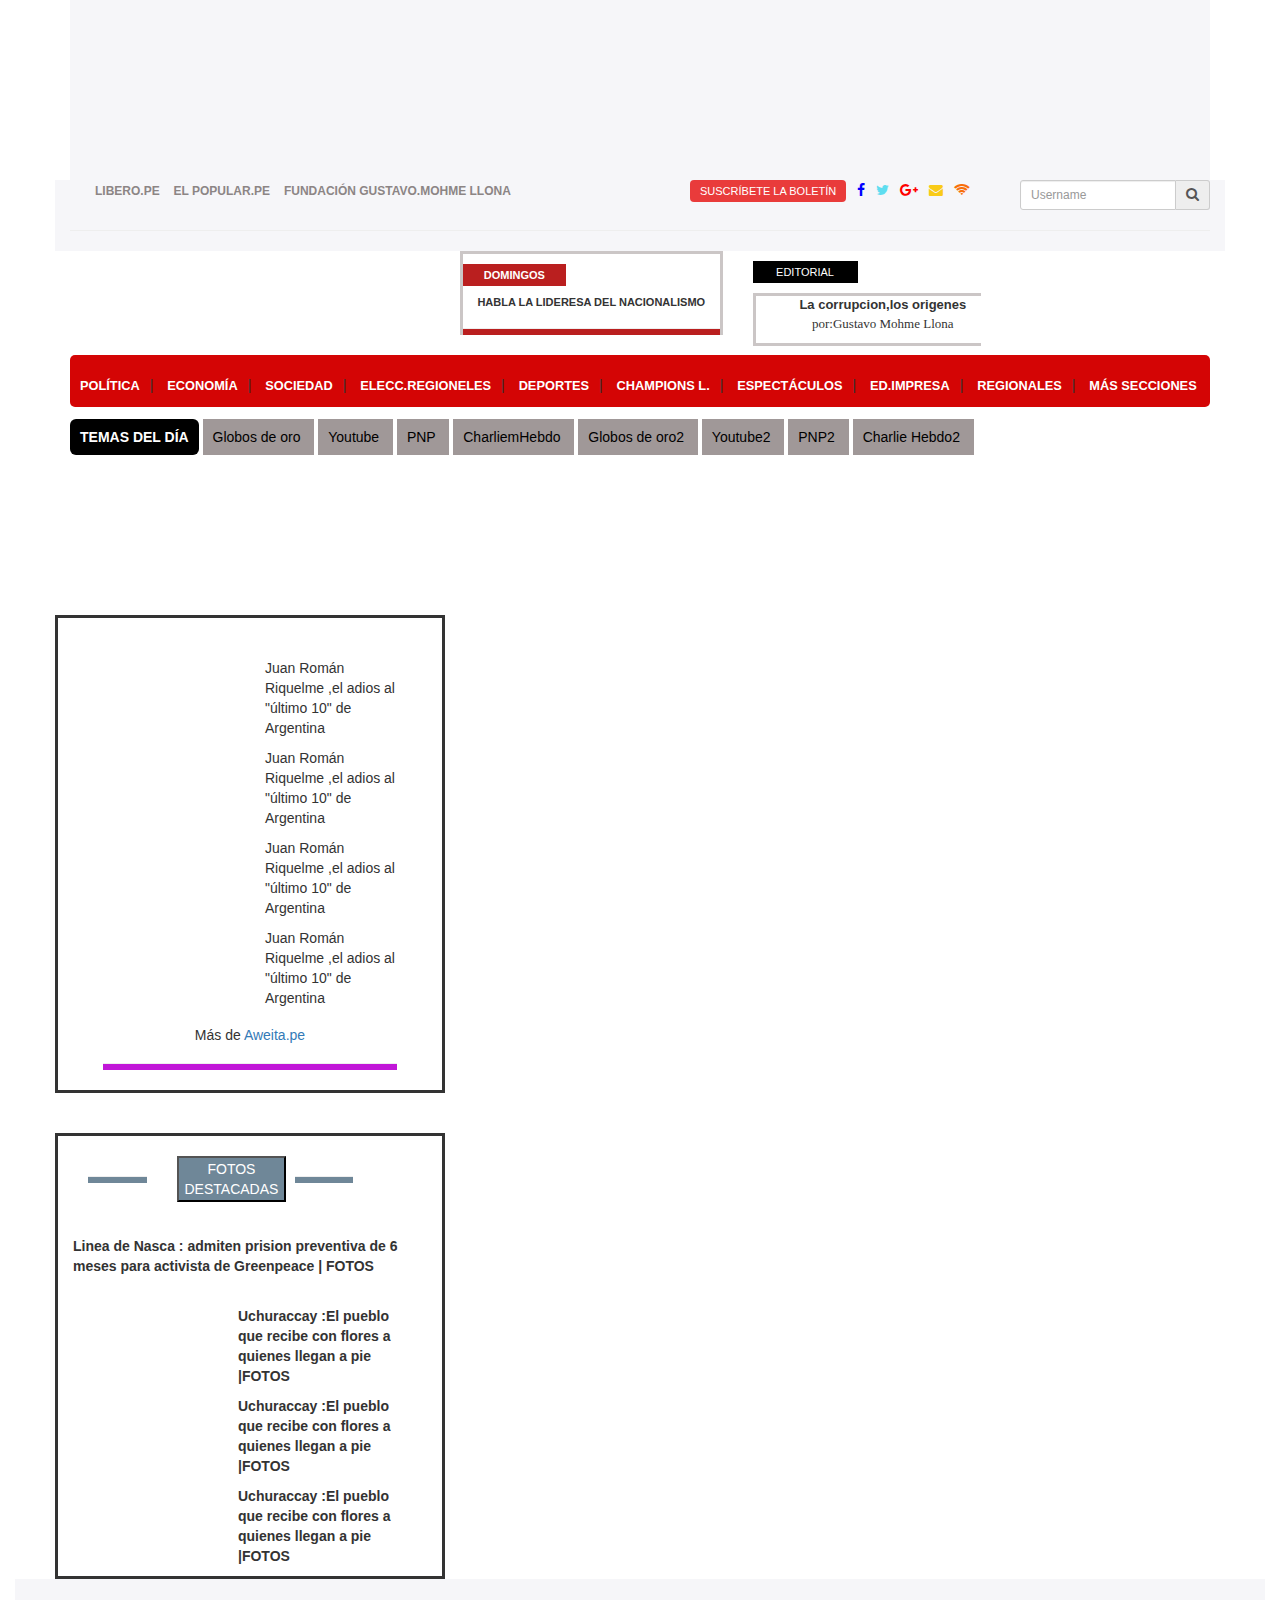
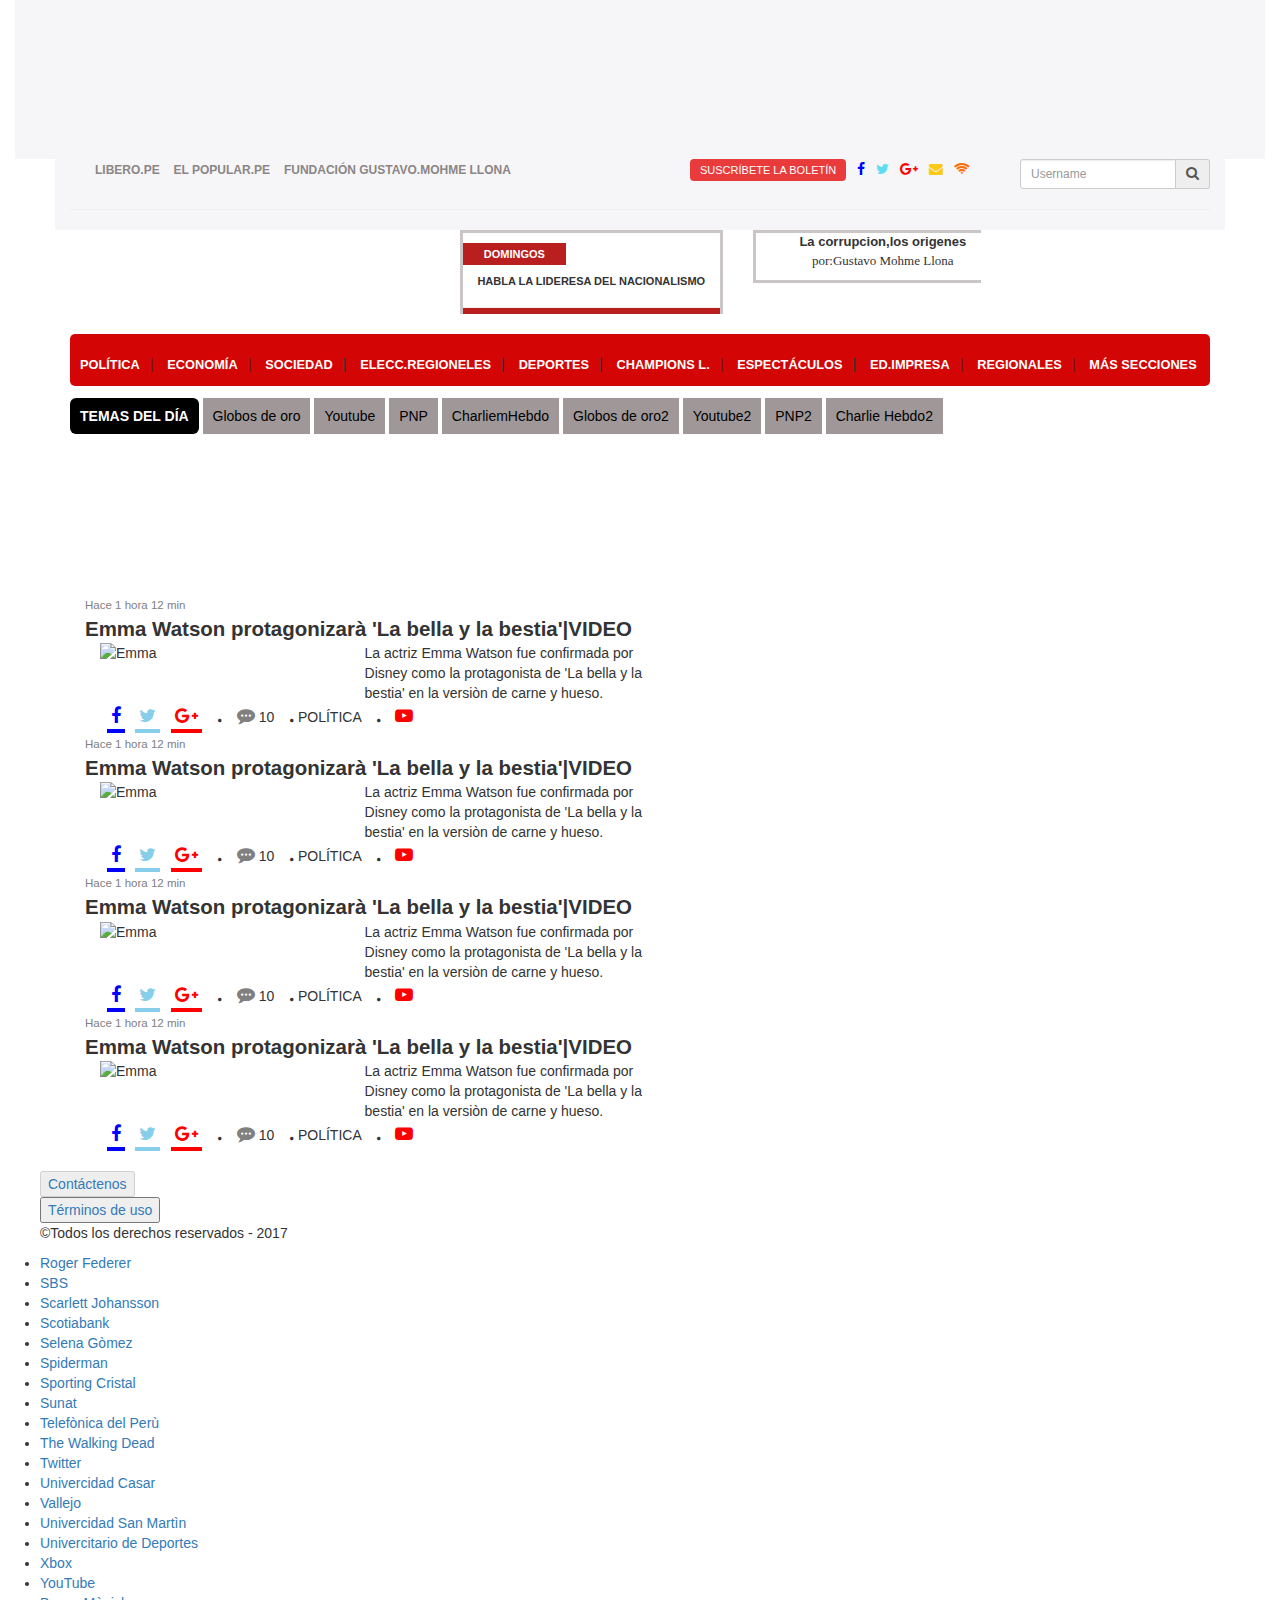
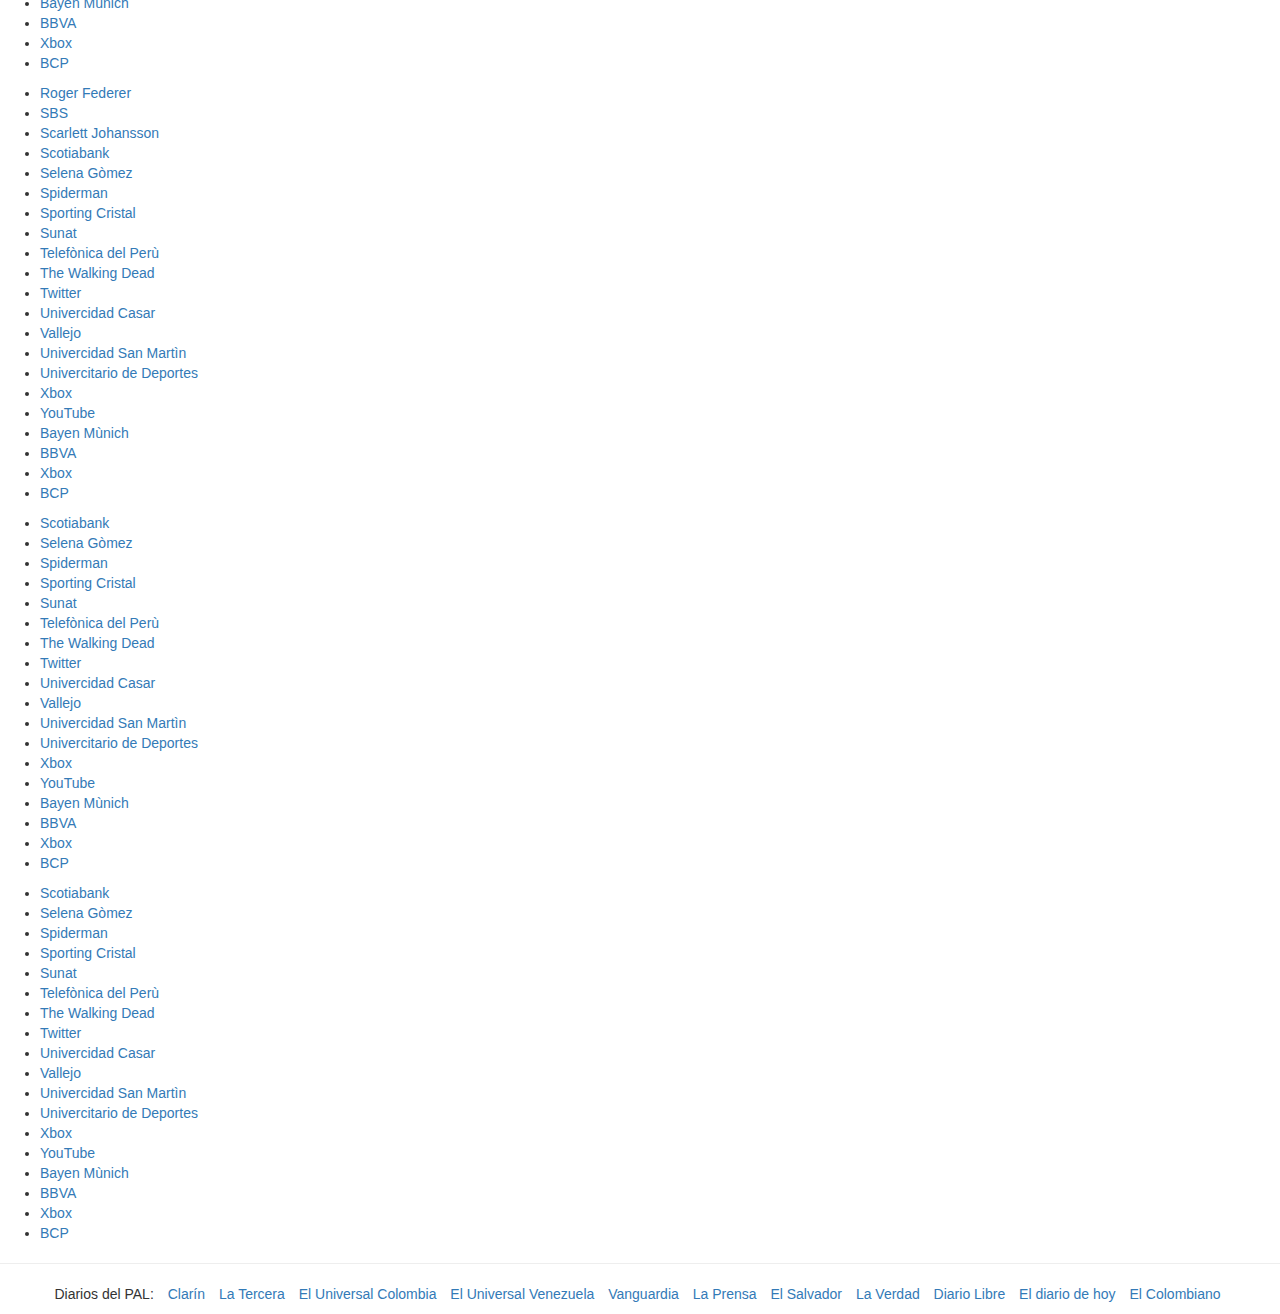
==== index.html @ bfae5711 "Merge pull request #1 from DianaChuctayaPach/master" ====
<!DOCTYPE html>
<html lang="en">
<head>
    <meta charset="UTF-8">
    <meta name="viewport" content="width=device-width, initial-scale=1.0">
    <meta http-equiv="X-UA-Compatible" content="ie=edge">
    <link rel="shortcut icon" href="http://cdn8.larepublica.pe/sites/all/themes/larepublica_zen/favicon.ico" type="image/vnd.microsoft.icon"/>
    <title>La Répública - Home</title>
    <link rel="stylesheet" href="assets/css/footer.css">
    <link rel="stylesheet" href="assets/css/main.css">    
    <link rel="stylesheet" href="assets/css/yudit.css">
    <link rel="stylesheet" href="https://maxcdn.bootstrapcdn.com/bootstrap/3.3.7/css/bootstrap.min.css" integrity="sha384-BVYiiSIFeK1dGmJRAkycuHAHRg32OmUcww7on3RYdg4Va+PmSTsz/K68vbdEjh4u" crossorigin="anonymous">
    <link href="https://cdnjs.cloudflare.com/ajax/libs/font-awesome/4.7.0/css/font-awesome.min.css" rel="stylesheet">
    <!-- <link rel="stylesheet" href="http://prod.static.larepublica.pe/assets/styles/larepublica/larepublica-main.32f5e7a57829a77c9d069e950e740e6d.css"> -->
   
</head>
<body>
<header>

<nav >
    <div class="container">
        <div class="row">
            <div class="col-md-12 col-sm-12 hidden-xs banner-top">
                    <a href="#" id="banner"></a>
            
            </div>
          
        </div>
    </div>

    <div class="container">
        <div class="row" id="contenedor-gris">
        <div class="col-md-12 col-sm-6 col-xs-12 col-lg-12">
              <div class="col-md-6 col-sm-6 ">
                        <a href="" id="text"><strong>LIBERO.PE</strong></a>
                        <a href="" id="text"><strong>EL POPULAR.PE</strong></a>
                        <a href="" id="text"><strong>FUNDACIÓN GUSTAVO.MOHME LLONA</strong></a>
                         
            </div>
            <div class="col-md-4 col-sm-4  col-xs-4 suscripcion">
                    <a href="" id="boletin">SUSCRÍBETE  LA BOLETÍN</a>

                    <a href="https://www.facebook.com/larepublicape/"><i class="fa fa-facebook" aria-hidden="true" id="icono-facebook"></i></a>
                    <a href="https://twitter.com/larepublica_pe"><i class="fa fa-twitter" aria-hidden="true" id="icono-twitter"></i></a>
                    <a href="https://plus.google.com/up/accounts/upgrade/?continue=https://plus.google.com/share?url%3Dhttp://larepublica.pe/espectaculos/1102694-instagram-famoso-galan-de-telenovelas-dice-que-ivana-yturbe-es-la-mujer-mas-hermosa-de-sudamerica-video"><i class="fa fa-google-plus" aria-hidden="true" id="icono-google"></i></a>
                    <a href=""><i class="fa fa-envelope" aria-hidden="true" id="icono-message"></i></a>
                    <a href=""><i class="fa fa-wifi" aria-hidden="true" id="icono-wifi"></i></a>
                    

                    
                    
            </div>
            <div class="col-md-2 col-xs-6 input-group input-group-sm buscar">
                      <input type="text" class="form-control" placeholder="Username" aria-describedby="sizing-addon3">
                       <span class="input-group-addon" id="sizing-addon3"><i class="fa fa-search" aria-hidden="true" id="icono-buscar"></i></span>

            </div>
            <hr>
          </div>
        </div>
    </div>
    <div class="container">
        <div class="row">
            <div class="col-md-4 col.sm-4 col-xs-8">
            <img src="assets/img/logo-la-republica.jpg" alt="" class="img-responsive">
                
            </div>
            
            <div class="col-md-3 col.sm-3 col-xs-6">
                <div id="borde-domingo">
                    <h4 id="centrol"><strong>DOMINGOS </strong>   </h4>
                    <h5><strong>HABLA LA LIDERESA DEL NACIONALISMO</strong></h5>
                    <hr id="line-red">
                </div>
            </div>
            <div class="col-md-3 col-sm-3 col-xs-3" id="text-vertical">
              <h4 class="text-editorial">EDITORIAL</h4>
            </div>
            <div class="col-md-5 col.sm-5 col-xs-8">
                   <!--  <div class="col-md-3 col-sm-3 col-xs-5"></div> -->
           
                
                    <div class ="col-md-6 col.sm-6 col-xs-7" id="borde-author">

                      <p id="parraf"> <strong>La corrupcion,los origenes</strong>
                      <br> <span class="cursive">por:Gustavo Mohme Llona</span></p>
                   </div>
                   <div class ="col-md-2 col.sm-2 col-xs-5" > 
                      <img src="assets/img/img_author.jpg" alt="" class="img-author">
                 </div>
            </div>
        </div>
    </div>
    
      <div class="container">
            <div class="row">
              <div class="col-md-12 col-sm-12  hidden-xs  hidden-sm" >
              <div id="navegador">
                  <br>    
                  <a href="http://larepublica.pe/politica" id="nav-republica"><strong>POLÍTICA</strong></a>|
                  <a href="http://larepublica.pe/economia" id="nav-republica"><strong>ECONOMÍA</strong></a>|
                  <a href="http://larepublica.pe/sociedad" id="nav-republica"><strong>SOCIEDAD</strong></a>|
                  <a href="#" id="nav-republica"><strong>ELECC.REGIONELES</strong></a>|
                  <a href="http://larepublica.pe/deportes" id="nav-republica"><strong>DEPORTES</strong></a>|
                  <a href="#" id="nav-republica"><strong>CHAMPIONS L.</strong></a>|
                  <a href="http://larepublica.pe/espectaculos" id="nav-republica"><strong>ESPECTÁCULOS</strong></a>|
                  <a href="http://larepublica.pe/impresa-archive/larepublica-lima/09-2017" id="nav-republica"><strong>ED.IMPRESA</strong></a>|
                  <a href="#" id="nav-republica"><strong>REGIONALES</strong></a>|
                  <a href="#" id="nav-republica"><strong>MÁS SECCIONES</strong></a>
               </div> 
              </div>
            </div>
            <div class="row">
              <div class="col-md-12 col-sm-12 col-xs-8" >
                 <br>
                      <a href="#" id="title-tema"><strong>TEMAS DEL DÍA</strong></a>
                      <a href="#" id="tema">Globos de oro <img src="assets/img/bullet.gif" alt=""></a>
                      <a href="#" id="tema">Youtube <img src="assets/img/bullet.gif" alt=""></a>
                      <a href="#" id="tema">PNP <img src="assets/img/bullet.gif" alt=""></a>
                      <a href="#" id="tema" class="hidden-xs">CharliemHebdo <img src="assets/img/bullet.gif" alt=""></a>
                      <a href="#" id="tema" class="hidden-xs">Globos de oro2 <img src="assets/img/bullet.gif" alt=""></a>
                      <a href="#" id="tema" class="hidden-xs">Youtube2 <img src="assets/img/bullet.gif" alt=""></a>
                      <a href="#" id="tema" class="hidden-xs">PNP2 <img src="assets/img/bullet.gif" alt=""></a>
                      <a href="#" id="tema" class="hidden-xs">Charlie Hebdo2 <img src="assets/img/bullet.gif" alt=""></a>
                      
              </div>
            </div>

        </div>

        <div class="container-fluid">
          <div class="row">
              <div class="col-md-12 col-sm-12 hidden-xs">
                      <a href="#" id="banner2"></a>
              </div>
             </div>
       </div>
</nav>

</header>

<!-- AWEITA -->

<div class="container">
  <div class="row" >
    <div class="col-xs-12 col-sm-12 col-md-4 col-lg-4" id="borde_aweita">
    <img src="assets/img/logo_aweita.jpg"  alt="" id="img-aweita">
    <br><br>
     <div class="col-md-12 col-lg-12 col-sm-10 col-xs-12">
          <div class="col-md-6 col-lg-6 col-xs-6">
            <img src="assets/img/img_aweita.jpg" alt="">
          </div>
          <div class="col-md-6 col-lg-6 col-xs-6">
             <p> Juan Román Riquelme ,el adios al "último 10" de Argentina</p>
          </div>
<!-- ...--> 
          <div class="col-md-6 col-lg-6 col-xs-6">
            <img src="assets/img/img_aweita.jpg" alt="">
          </div>
          <div class="col-md-6 col-lg-6 col-xs-6">
             <p> Juan Román Riquelme ,el adios al "último 10" de Argentina</p>
          </div>
<!-- ...--> 
          <div class="col-md-6 col-lg-6 col-xs-6">
            <img src="assets/img/img_aweita.jpg" alt="">
          </div>
          <div class="col-md-6 col-lg-6 col-xs-6">
             <p> Juan Román Riquelme ,el adios al "último 10" de Argentina</p>
          </div>
<!-- ...-->        
         <div class="col-md-6 col-lg-6 col-xs-6">
            <img src="assets/img/img_aweita.jpg" alt="">
          </div>
          <div class="col-md-6 col-lg-6 col-xs-6">
             <p> Juan Román Riquelme ,el adios al "último 10" de Argentina</p>
          </div>
          
          <br>
          <div class="col-md-12 col-sm-12 col-xs-12">
             <h5 class="text-aweita">Más de <a href="http://www.aweita.pe/">Aweita.pe</a></h5>
           <hr class="line-aweita">
          </div>
         
        </div>

    </div>
  </div>
</div>
<br><br>
<!-- FOTOS  DESTACADOS -->
<div class="container">
  <div class="row">
    <div class="col-xs-12 col-sm-12 col-md-4 col-lg-4" id="borde_destac">
     <br>
          <div class="col-md-3 hidden-xs">
             <hr class="line-destac">
          </div>
          <div class="col-md-4">
             <button id="btn-destac">FOTOS DESTACADAS</button>
          </div>
          <div class="col-md-3 hidden-xs">
             <hr class="line-destac">
          </div> 
          <br> <br><br>
    <img src="assets/img/img_fotodes_prominent.jpg" alt="" class="img-destac">
    <p><strong>Linea de Nasca : admiten prision preventiva de 6 meses para activista de Greenpeace | FOTOS</strong></p>
    <div class="col-md-12 col-lg-12 col-sm-10">
<br>
           <div class="col-md-5 col-lg-5 col-xs-5">
            <img src="assets/img/img_fotodes.jpg" alt="">
          </div> 
          <div class="col-md-7 col-lg-7 col-xs-7">
             <p> <strong>Uchuraccay :El pueblo que recibe con flores a quienes llegan a pie |FOTOS</strong></p>
          </div>
          <!-- w -->
           <div class="col-md-5 col-lg-5 col-xs-5">
            <img src="assets/img/img_fotodes.jpg" alt="">
          </div> <br>
          <div class="col-md-7 col-lg-7 col-xs-7">
             <p> <strong>Uchuraccay :El pueblo que recibe con flores a quienes llegan a pie |FOTOS</strong></p>

          </div>
          <!-- w -->
           <div class="col-md-5 col-lg-5 col-xs-5">
            <img src="assets/img/img_fotodes.jpg" alt="">
          </div> <br>
          <div class="col-md-7 col-lg-7 col-xs-7">
             <p> <strong>Uchuraccay :El pueblo que recibe con flores a quienes llegan a pie |FOTOS</strong></p>

          </div>
      
    </div>

    </div>
  </div>
</div>

    <nav>
        <div class="container-fluid">
            <div class="row">
                <div class="col-md-12 col-sm-12 hidden-xs banner-top">
                    <a href="#" id="banner"></a>

                </div>

            </div>
        </div>

        <div class="container">
            <div class="row" id="contenedor-gris">
                <div class="col-md-12 col-sm-6 col-xs-12 col-lg-12">
                    <div class="col-md-6 col-sm-6 ">
                        <a href="" id="text"><strong>LIBERO.PE</strong></a>
                        <a href="" id="text"><strong>EL POPULAR.PE</strong></a>
                        <a href="" id="text"><strong>FUNDACIÓN GUSTAVO.MOHME LLONA</strong></a>

                    </div>
                    <div class="col-md-4 col-sm-4 suscripcion">
                        <a href="" id="boletin">SUSCRÍBETE  LA BOLETÍN</a>

                        <a href="https://web.facebook.com/"><i class="fa fa-facebook" aria-hidden="true" id="icono-facebook"></i></a>
                        <a href=""><i class="fa fa-twitter" aria-hidden="true" id="icono-twitter"></i></a>
                        <a href=""><i class="fa fa-google-plus" aria-hidden="true" id="icono-google"></i></a>
                        <a href=""><i class="fa fa-envelope" aria-hidden="true" id="icono-message"></i></a>
                        <a href=""><i class="fa fa-wifi" aria-hidden="true" id="icono-wifi"></i></a>




                    </div>
                    <div class="col-md-2 col-xs-6 input-group input-group-sm buscar">
                        <input type="text" class="form-control" placeholder="Username" aria-describedby="sizing-addon3">
                        <span class="input-group-addon" id="sizing-addon3"><i class="fa fa-search" aria-hidden="true" id="icono-buscar"></i></span>

                    </div>
                    <hr>
                </div>
            </div>
        </div>
        <div class="container ">
            <div class="row">
                <div class="col-md-4 col.sm-4 col-xs-8">
                    <img src="assets/img/logo-la-republica.jpg" alt="" class="img-responsive">

                </div>

                <div class="col-md-3 col.sm-3 col-xs-6">
                    <div id="borde-domingo">
                        <h4 id="centrol"><strong>DOMINGOS </strong> </h4>
                        <h5><strong>HABLA LA LIDERESA DEL NACIONALISMO</strong></h5>
                        <hr id="line-red">
                    </div>
                </div>
                <div class="col-md-5 col.sm-5 col-xs-8">
                    <!--  <div class="col-md-3 col-sm-3 col-xs-5"></div> -->


                    <div class="col-md-6 col.sm-6 col-xs-7" id="borde-author">

                        <p id="parraf"> <strong>La corrupcion,los origenes</strong>
                            <br> <span class="cursive">por:Gustavo Mohme Llona</span></p>
                    </div>
                    <div class="col-md-2 col.sm-2 col-xs-5">
                        <img src="assets/img/img_author.jpg" alt="" class="img-author">
                    </div>
                </div>
            </div>
        </div>

        <div class="container">
            <div class="row">
                <div class="col-md-12 col-sm-12  hidden-xs  hidden-sm">
                    <div id="navegador">
                        <br>
                        <a href="#" id="nav-republica"><strong>POLÍTICA</strong></a>|
                        <a href="#" id="nav-republica"><strong>ECONOMÍA</strong></a>|
                        <a href="#" id="nav-republica"><strong>SOCIEDAD</strong></a>|
                        <a href="#" id="nav-republica"><strong>ELECC.REGIONELES</strong></a>|
                        <a href="#" id="nav-republica"><strong>DEPORTES</strong></a>|
                        <a href="#" id="nav-republica"><strong>CHAMPIONS L.</strong></a>|
                        <a href="#" id="nav-republica"><strong>ESPECTÁCULOS</strong></a>|
                        <a href="#" id="nav-republica"><strong>ED.IMPRESA</strong></a>|
                        <a href="#" id="nav-republica"><strong>REGIONALES</strong></a>|
                        <a href="#" id="nav-republica"><strong>MÁS SECCIONES</strong></a>
                    </div>
                </div>
            </div>
            <div class="row">
                <div class="col-md-12 col-sm-12  hidden-xs  hidden-sm">
                    <br>
                    <a href="#" id="title-tema"><strong>TEMAS DEL DÍA</strong><img src="assets/img/archive-sidebar-bg.jpg" alt=""></a>
                    <a href="#" id="tema">Globos de oro</a>
                    <a href="#" id="tema">Youtube</a>
                    <a href="#" id="tema">PNP</a>
                    <a href="#" id="tema" class="hidden-xs">CharliemHebdo</a>
                    <a href="#" id="tema" class="hidden-xs">Globos de oro2</a>
                    <a href="#" id="tema" class="hidden-xs">Youtube2</a>
                    <a href="#" id="tema" class="hidden-xs">PNP2</a>
                    <a href="#" id="tema" class="hidden-xs">Charlie Hebdo2</a>

                </div>
            </div>

        </div>

        <div class="container-fluid">
            <div class="row">
                <div class="col-md-12 col-sm-12 hidden-xs">
                    <a href="#" id="banner2"></a>

                </div>

            </div>
        </div>
    </nav>

</header>
<!-- ultimas noticias -->
<div class="container ultinanoticia">
    <div class="row">
        <div class="col-xs-12 center">
            <div class="col-md-7"> 
                <span class="fechabertha">Hace 1 hora 12 min</span><br>
                <span class="titlebertha">Emma Watson protagonizarà 'La bella y la bestia'|VIDEO</span> <br> 
                <img src="assets/img/img_news.jpg" alt="Emma" class="col-xs-5" id="Emma">
                <span class="col-sm-6 "> La actriz Emma Watson fue confirmada por Disney como la protagonista de 'La bella y la bestia' en la versiòn de carne y hueso.</span>
                <div class="col-sm-7">
                    <i class="fa fa-facebook" aria-hidden="true" id="iconoberthafb"></i></a>
                    <a href=""><i class="fa fa-twitter" aria-hidden="true" id="iconoberthatw"></i></a>
                    <a href=""><i class="fa fa-google-plus" aria-hidden="true" id="iconoberthagl"></i></a>
                    <i class="fa fa-circle" aria-hidden="true" id="punto"></i><i class="fa fa-commenting" aria-hidden="true" id="comentario"></i>10
                    <i class="fa fa-circle" aria-hidden="true" id="punto"></i>POLÍTICA
                    <i class="fa fa-circle" aria-hidden="true" id="punto"></i><i class="fa fa-youtube-play" aria-hidden="true" id="youtube"></i>
                </div>
            </div>
            <!-- <div class="h5 col-sm-3">aweita</div> -->
        </div>
    </div>
</div>
<div class="container ultinanoticia">
    <div class="row">
        <div class="col-xs-12 center">
            <div class="col-md-7">
                <span class="fechabertha">Hace 1 hora 12 min</span><br>
                <span class="titlebertha">Emma Watson protagonizarà 'La bella y la bestia'|VIDEO</span> <br>
                <img src="assets/img/img_news.jpg" alt="Emma" class="col-xs-5" id="Emma">
                <span class="col-sm-6 "> La actriz Emma Watson fue confirmada por Disney como la protagonista de 'La bella y la bestia' en la versiòn de carne y hueso.</span>
                <div class="col-sm-7">
                    <i class="fa fa-facebook" aria-hidden="true" id="iconoberthafb"></i></a>
                    <a href=""><i class="fa fa-twitter" aria-hidden="true" id="iconoberthatw"></i></a>
                    <a href=""><i class="fa fa-google-plus" aria-hidden="true" id="iconoberthagl"></i></a>
                    <i class="fa fa-circle" aria-hidden="true" id="punto"></i><i class="fa fa-commenting" aria-hidden="true"
                        id="comentario"></i>10
                    <i class="fa fa-circle" aria-hidden="true" id="punto"></i>POLÍTICA
                    <i class="fa fa-circle" aria-hidden="true" id="punto"></i><i class="fa fa-youtube-play" aria-hidden="true"
                        id="youtube"></i>
                </div>
            </div>
            <!-- <div class="h5 col-sm-3">aweita</div> -->
        </div>
    </div>
</div>
<div class="container ultinanoticia">
    <div class="row">
        <div class="col-xs-12 center">
            <div class="col-md-7">
                <span class="fechabertha">Hace 1 hora 12 min</span><br>
                <span class="titlebertha">Emma Watson protagonizarà 'La bella y la bestia'|VIDEO</span> <br>
                <img src="assets/img/img_news.jpg" alt="Emma" class="col-xs-5" id="Emma">
                <span class="col-sm-6 "> La actriz Emma Watson fue confirmada por Disney como la protagonista de 'La bella y la bestia' en la versiòn de carne y hueso.</span>
                <div class="col-sm-7">
                    <i class="fa fa-facebook" aria-hidden="true" id="iconoberthafb"></i></a>
                    <a href=""><i class="fa fa-twitter" aria-hidden="true" id="iconoberthatw"></i></a>
                    <a href=""><i class="fa fa-google-plus" aria-hidden="true" id="iconoberthagl"></i></a>
                    <i class="fa fa-circle" aria-hidden="true" id="punto"></i><i class="fa fa-commenting" aria-hidden="true"
                        id="comentario"></i>10
                    <i class="fa fa-circle" aria-hidden="true" id="punto"></i>POLÍTICA
                    <i class="fa fa-circle" aria-hidden="true" id="punto"></i><i class="fa fa-youtube-play" aria-hidden="true"
                        id="youtube"></i>
                </div>
            </div>
            <!-- <div class="h5 col-sm-3">aweita</div> -->
        </div>
    </div>
</div>
<div class="container ultinanoticia">
    <div class="row">
        <div class="col-xs-12 center">
            <div class="col-md-7">
                <span class="fechabertha">Hace 1 hora 12 min</span><br>
                <span class="titlebertha">Emma Watson protagonizarà 'La bella y la bestia'|VIDEO</span> <br>
                <img src="assets/img/img_news.jpg" alt="Emma" class="col-xs-5" id="Emma">
                <span class="col-sm-6 "> La actriz Emma Watson fue confirmada por Disney como la protagonista de 'La bella y la bestia' en la versiòn de carne y hueso.</span>
                <div class="col-sm-7">
                    <i class="fa fa-facebook" aria-hidden="true" id="iconoberthafb"></i></a>
                    <a href=""><i class="fa fa-twitter" aria-hidden="true" id="iconoberthatw"></i></a>
                    <a href=""><i class="fa fa-google-plus" aria-hidden="true" id="iconoberthagl"></i></a>
                    <i class="fa fa-circle" aria-hidden="true" id="punto"></i><i class="fa fa-commenting" aria-hidden="true"
                        id="comentario"></i>10
                    <i class="fa fa-circle" aria-hidden="true" id="punto"></i>POLÍTICA
                    <i class="fa fa-circle" aria-hidden="true" id="punto"></i><i class="fa fa-youtube-play" aria-hidden="true"
                        id="youtube"></i>
                </div>
            </div>
            <!-- <div class="h5 col-sm-3">aweita</div> -->
        </div>
    </div>
</div>

<!--FOOTER-->
		<footer class="tem_Footer">
			<div class="Footer__main">
                <div class="cgrid-container d_table">
                    <div class="cgrid-row d_t-row">
                       
            <div class="center">
                <ul>
                    <div class="main-group" id="organizacion" itemprop="publisher" itemscope itemtype="http://schema.org/Organization">
                        <a class="group-logo" href=""><img src="assets/img/grupo-reùblica.png" alt=""></a>
                        <div class="group-links">
                            <div class="link__contactenos">
                                <a href="mailto:mesadigital@glr.pe?Subject=Buenos%20días"><button disabled="disabled" id="botonbertha">Contáctenos</button> </a>
                            </div>
                            <div class="link__terminos">
                                <a href="/terminos-de-uso"><button id="botonbertha">Términos de uso</button> </a>
                            </div>
                        </div>
                        <span class="group__derechos">©Todos los derechos reservados - 2017</span>
                    </div>
                </ul>
                <ul>
                    <li><a href="#">Roger Federer</a></li>
                    <li><a href="#">SBS</a></li>
                    <li><a href="#">Scarlett Johansson</a></li>
                    <li><a href="#">Scotiabank</a></li>
                    <li><a href="#">Selena Gòmez</a></li>
                    <li><a href="#">Spiderman</a></li>
                    <li><a href="#">Sporting Cristal</a></li>
                    <li><a href="#">Sunat</a></li>
                    <li><a href="#">Telefònica del Perù</a></li>
                    <li><a href="#">The Walking Dead</a></li>
                    <li><a href="#">Twitter</a></li>
                    <li><a href="#">Univercidad Casar</a></li>
                    <li><a href="#">Vallejo</a></li>
                    <li><a href="#">Univercidad San Martìn</a></li>
                    <li><a href="#">Univercitario de Deportes</a></li>
                    <li><a href="#">Xbox</a></li>
                    <li><a href="#">YouTube</a></li>
                    <li><a href="#">Bayen Mùnich</a></li>
                    <li><a href="#">BBVA</a></li>
                    <li><a href="#">Xbox</a></li>
                    <li><a href="#">BCP</a></li>
                </ul>

                <ul>
                    <li><a href="#">Roger Federer</a></li>
                    <li><a href="#">SBS</a></li>
                    <li><a href="#">Scarlett Johansson</a></li>
                    <li><a href="#">Scotiabank</a></li>
                    <li><a href="#">Selena Gòmez</a></li>
                    <li><a href="#">Spiderman</a></li>
                    <li><a href="#">Sporting Cristal</a></li>
                    <li><a href="#">Sunat</a></li>
                    <li><a href="#">Telefònica del Perù</a></li>
                    <li><a href="#">The Walking Dead</a></li>
                    <li><a href="#">Twitter</a></li>
                    <li><a href="#">Univercidad Casar</a></li>
                    <li><a href="#">Vallejo</a></li>
                    <li><a href="#">Univercidad San Martìn</a></li>
                    <li><a href="#">Univercitario de Deportes</a></li>
                    <li><a href="#">Xbox</a></li>
                    <li><a href="#">YouTube</a></li>
                    <li><a href="#">Bayen Mùnich</a></li>
                    <li><a href="#">BBVA</a></li>
                    <li><a href="#">Xbox</a></li>
                    <li><a href="#">BCP</a></li>
                </ul>

                <ul>
                    <li><a href="#">Scotiabank</a></li>
                    <li><a href="#">Selena Gòmez</a></li>
                    <li><a href="#">Spiderman</a></li>
                    <li><a href="#">Sporting Cristal</a></li>
                    <li><a href="#">Sunat</a></li>
                    <li><a href="#">Telefònica del Perù</a></li>
                    <li><a href="#">The Walking Dead</a></li>
                    <li><a href="#">Twitter</a></li>
                    <li><a href="#">Univercidad Casar</a></li>
                    <li><a href="#">Vallejo</a></li>
                    <li><a href="#">Univercidad San Martìn</a></li>
                    <li><a href="#">Univercitario de Deportes</a></li>
                    <li><a href="#">Xbox</a></li>
                    <li><a href="#">YouTube</a></li>
                    <li><a href="#">Bayen Mùnich</a></li>
                    <li><a href="#">BBVA</a></li>
                    <li><a href="#">Xbox</a></li>
                    <li><a href="#">BCP</a></li>
                </ul>

                <ul>
                    <li><a href="#">Scotiabank</a></li>
                    <li><a href="#">Selena Gòmez</a></li>
                    <li><a href="#">Spiderman</a></li>
                    <li><a href="#">Sporting Cristal</a></li>
                    <li><a href="#">Sunat</a></li>
                    <li><a href="#">Telefònica del Perù</a></li>
                    <li><a href="#">The Walking Dead</a></li>
                    <li><a href="#">Twitter</a></li>
                    <li><a href="#">Univercidad Casar</a></li>
                    <li><a href="#">Vallejo</a></li>
                    <li><a href="#">Univercidad San Martìn</a></li>
                    <li><a href="#">Univercitario de Deportes</a></li>
                    <li><a href="#">Xbox</a></li>
                    <li><a href="#">YouTube</a></li>
                    <li><a href="#">Bayen Mùnich</a></li>
                    <li><a href="#">BBVA</a></li>
                    <li><a href="#">Xbox</a></li>
                    <li><a href="#">BCP</a></li>
                </ul>

            </div>

		</div>
	</div>
</div>

<div class="Footer2 text-center">
	<div class="cgrid-container">
		<ul class="list-inline">
            <hr width="100%">
			<li class="list-title">
				Diarios del PAL:
			</li>
			<li id="separador">
				<a href="http://www.clarin.com/">Clarín</a>
			</li>
			<li id="separador">
				<a href="http://www.latercera.com/">La Tercera</a>
			</li>
			<li id="separador">
				<a href="http://www.eluniversal.com.co/">El Universal Colombia</a>
			</li>
			<li id="separador">
				<a href="http://www.eluniversal.com/">El Universal Venezuela</a>
			</li>
			<li id="separador">
				<a href="http://www.vanguardia.com/">Vanguardia</a>
			</li>
			<li id="separador">
				<a href="http://www.laprensa.hn/">La Prensa</a>
			</li>
			<li id="separador">
				<a href="http://www.elsalvador.com/">El Salvador</a>
			</li >
			<li id="separador">
				<a href="http://www.laverdad.com/">La Verdad</a>
			</li>
			<li id="separador">
				<a href="http://www.diariolibre.com/">Diario Libre</a>
			</li>
			<li id="separador">
				<a href="http://www.hoy.com.ec/">El diario de hoy</a>
			</li>
			<li >
				<a href="http://www.elcolombiano.com/">El Colombiano</a>
			</li>
		</ul>
	</div>
</div>
		</footer>
	



    <script type="text/javascript" src="https://ajax.googleapis.com/ajax/libs/jquery/1.11.0/jquery.min.js"></script>    
    <script src="https://maxcdn.bootstrapcdn.com/bootstrap/3.3.7/js/bootstrap.min.js" integrity="sha384-Tc5IQib027qvyjSMfHjOMaLkfuWVxZxUPnCJA7l2mCWNIpG9mGCD8wGNIcPD7Txa" crossorigin="anonymous"></script>
    <script src="assets/js/app.js"></script>
</body>
</html>
---- assets/css/main.css ----
html, body {
  margin: 0;
  font-family: arial,sans-serif;
  min-width: 100%;
  line-height: 14px;
  font-size: 10px;
  background-position: center;
}

#banner {
  background: #F6F6F9 url('../img/banner_top.jpg') no-repeat;
  height: 20vh;
  min-width:100%;
  background-position: center top ;
  display: block;
  background-size: 90%;

}
#contenedor-gris{
  background: #F6F6F9;
}
#text{
color: #8C8585;
font-size: 12px;
padding-left:10px;
}
#boletin{
  background: #E93B3B;
  color: white;
  margin-left: 10%;
  font-size: 11px;
  padding:5px 10px;
  border-radius: 4px;
}
#icono-facebook{
  color: blue;
}
#icono-twitter{
  color: #5EDDF0;
}
#icono-google{
  color: red ;
}
#icono-message{
  color: #F9CB18;
}
#icono-wifi{
  color: #F86F0A;
}
.fa{
  margin-left: 2%;
}
.buscar{
  width: 24%;
  height: 10%;
}
#icono-buscar{
  font-size:14px;
  text-decoration: none;

}
#borde-domingo{
   border-style: solid;
   border-color: #CBC6C6 ;
   border-bottom: none;
}
#line-red{
  padding: 3px 10px;
  background:#BA1F1F;
}
#borde-domingo #centrol{
  width: 40%;
  color: white;
  padding: 5px 10px;
  background: #BA1F1F;
  font-size: 11px;
  text-align: center;
}
#borde-domingo h5{
  font-size: 11px;
  text-align: center;
}
.cursive{
  font-family: cursive;
}
#borde-author{
   border-style: solid;
   border-color: #CBC6C6 ;
   border-right: none;
}
#borde-author #parraf{
  float: right;
  font-size: 13px;
  text-align: center;
}
.img-author{
  margin-top: -10px;
}
.text-editorial{
  background: black;
  color: #fff;
}
#text-vertical .text-editorial{
  width: 40%;
  padding: 5px 10px;
  font-size: 11px;
  text-align: center;
  
}
#nav-republica{
color: #fff;
background:#D40505;
padding: 9px 10px;
font-size: 12px;
padding-left:10px;
font-size:12.8px;
display: fixed;
margin-top: 30px;
}
#nav-republica:hover{
  background: #0B058C;
}
#navegador{
  width: 100%;
  height: 52px;
  background: #D40505;
  border-radius: 5px;
}
#title-tema{
  background:black;
  color:#fff;
  border-radius: 6px;
  padding: 10px 10px;
}
#tema{
  background: #A09898;
  color: black;
  padding: 10px 10px;
}
#banner2 {
  background:url('../img/banner-header.jpg') no-repeat;
  height: 20vh;
  min-width:100%;
  margin-top: -1%;
  background-position:center;
  display: block;
  background-size: 90%;

}

/*__________AWEITA_________*/
#borde_aweita{
    border-style:solid;
   border-color:  5px #CBC6C6 ;
}
#img-aweita{
margin-left: 30%;
}
.text-aweita{
  text-align: center;
}
.line-aweita{
 padding: 3px 10px;
  background:#c116d8;

}
/*DESTACADOS*/

#borde_destac{
    border-style:solid;
   border-color:  5px #CBC6C6 ;
}
#btn-destac{
  background: #6f8798;
  color: #fff;
}
.line-destac{
 padding: 3px 10px;
  background: #6f8798;

}
.fechabertha{
  color: gray;
  font-size: 0.9vw;
}
.titlebertha{
  font-weight: bold;
  font-size: 1.6vw;
}
#Emma{
    padding-bottom: 15px;
}
#punto{
    padding: 5px;
    font-size: 4px;
    bottom:10px;
}
#iconoberthafb{
    font-size: 18px;
    padding: 4px;
    color: blue;
    border-bottom: 4px solid blue;
}
#iconoberthatw{
    font-size: 18px;
    padding: 4px;
    color: skyblue;
    border-bottom: 4px solid skyblue;
}
#iconoberthagl{
    font-size:18px;
    padding: 4px;
    color: red;
    border-bottom: 4px solid red;
}
#comentario{
    font-size: 18px;
    padding: 4px;
    color: gray;
    /* border-bottom: 4px solid red; */
}
#youtube{
    color: red;
    font-size: 18px;
    padding: 4px;

}
---- assets/css/yudit.css ----
/* html, body {
  margin: 0;
  font-family: arial,sans-serif;
  min-width: 100%;
  line-height: 14px;
  font-size: 10px;
  background-position: center;
} */

#banner {
  background: #F6F6F9 url('../img/banner_top.jpg') no-repeat;
  height: 20vh;
  min-width:100%;
  background-position: center top ;
  display: block;
  background-size: 90%;

}
#contenedor-gris{
  background: #F6F6F9;
}
#text{
color: #8C8585;
font-size: 12px;
padding-left:10px;
}
#boletin{
  background: #E93B3B;
  color: white;
  margin-left: 10%;
  font-size: 11px;
  padding:5px 10px;
  border-radius: 4px;
}
#icono-facebook{
  color: blue;
}
#icono-twitter{
  color: #5EDDF0;
}
#icono-google{
  color: red ;
}
#icono-message{
  color: #F9CB18;
}
#icono-wifi{
  color: #F86F0A;
}
.fa{
  margin-left: 2%;
}
.buscar{
  width: 24%;
  height: 10%;
}
#icono-buscar{
  font-size:14px;
  text-decoration: none;

}
#borde-domingo{
   border-style: solid;
   border-color: #CBC6C6 ;
   border-bottom: none;
}
#line-red{
  padding: 3px 10px;
  background:#BA1F1F;
}
#borde-domingo #centrol{
  width: 40%;
  color: white;
  padding: 5px 10px;
  background: #BA1F1F;
  font-size: 11px;
  text-align: center;
}
#borde-domingo h5{
  font-size: 11px;
  text-align: center;
}
.cursive{
  font-family: cursive;
}
#borde-author{
   border-style: solid;
   border-color: #CBC6C6 ;
   border-right: none;
}
#borde-author #parraf{
  float: right;
  font-size: 13px;
  text-align: center;
}
.img-author{
  margin-top: -10px;
}
#nav-republica{
color: #fff;
background:#D40505;
padding: 9px 10px;
font-size: 12px;
padding-left:10px;
font-size:12.8px;
display: fixed;
margin-top: 30px;
}
#nav-republica:hover{
  background: #0B058C;
}
#navegador{
  width: 100%;
  height: 52px;
  background: #D40505;
  border-radius: 5px;
}
#title-tema{
  background:black;
  color:#fff;
  border-radius: 6px;
  padding: 10px 10px;
}
#tema{
  background: #A09898;
  color: black;
  padding: 10px 10px;
}
#banner2 {
  background:url('../img/banner-header.jpg') no-repeat;
  height: 20vh;
  min-width:100%;
  margin-top: -1%;
  background-position:center;
  display: block;
  background-size: 90%;

}
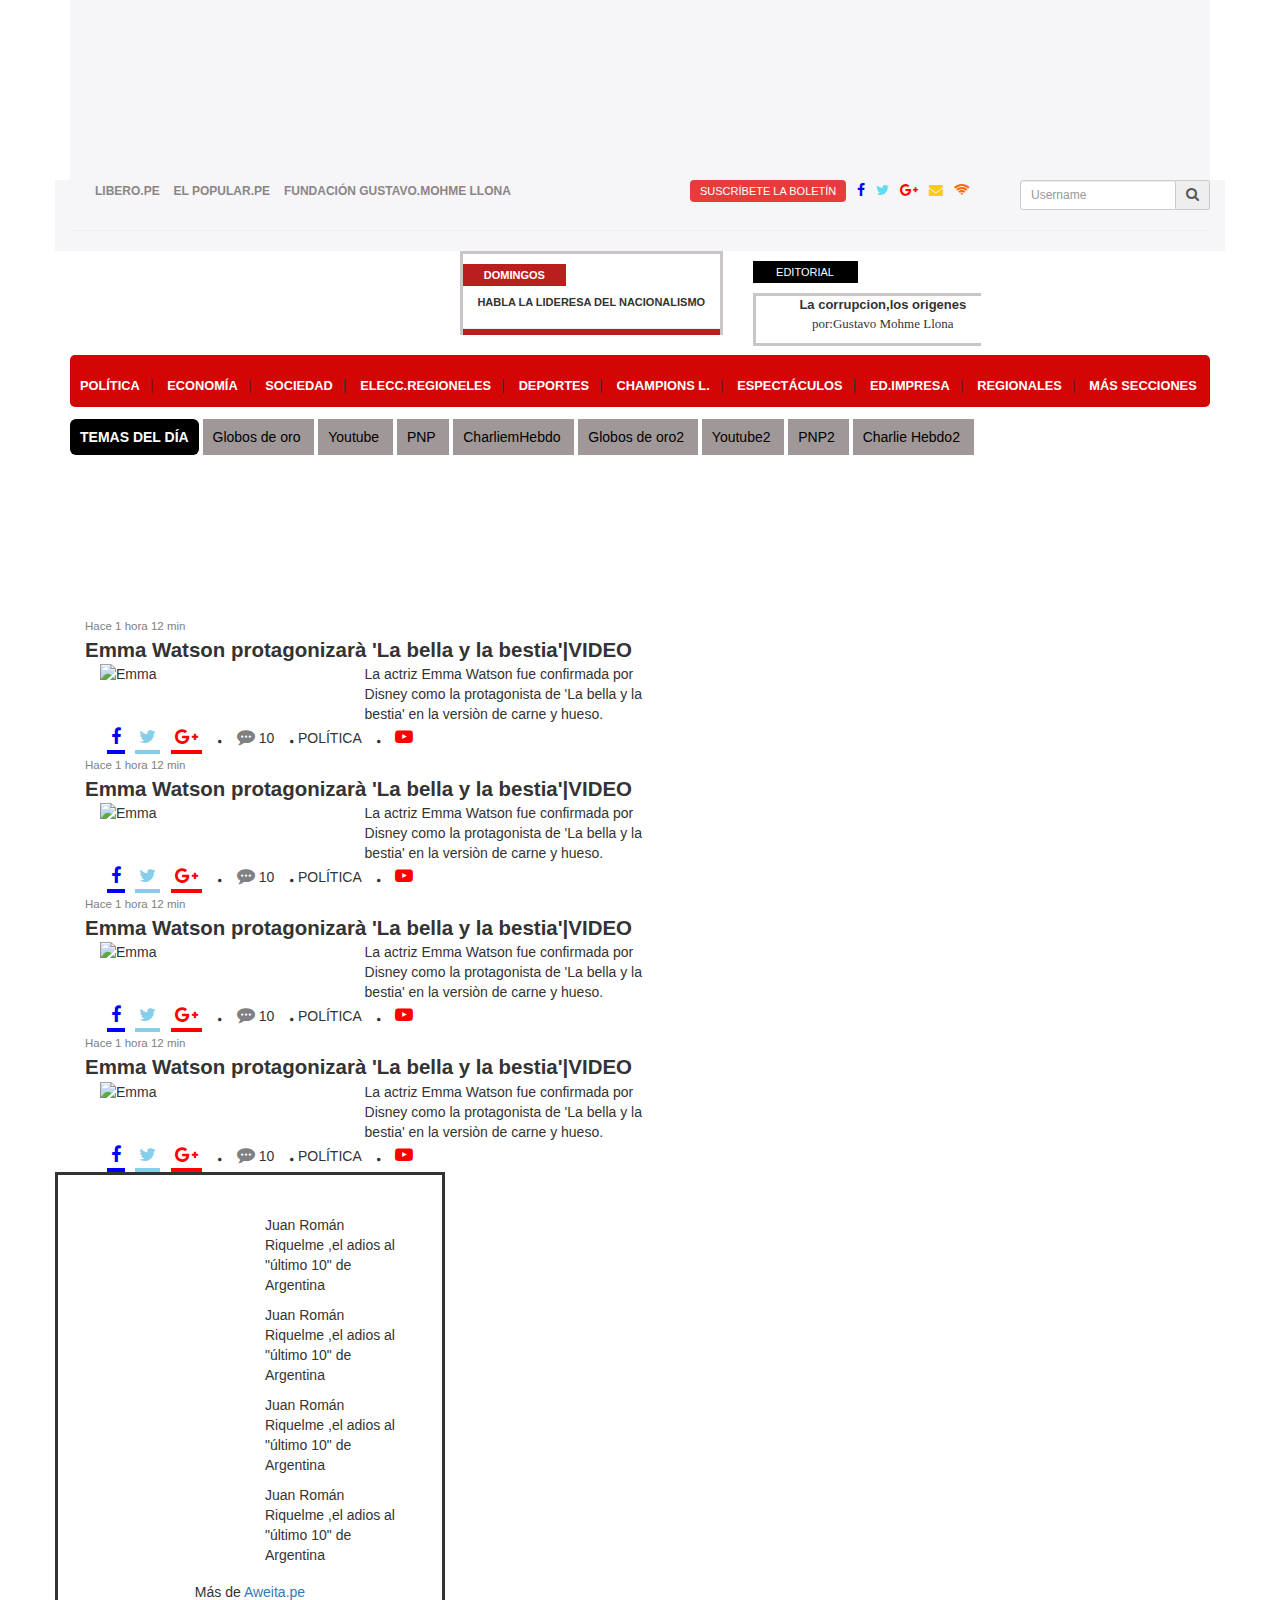
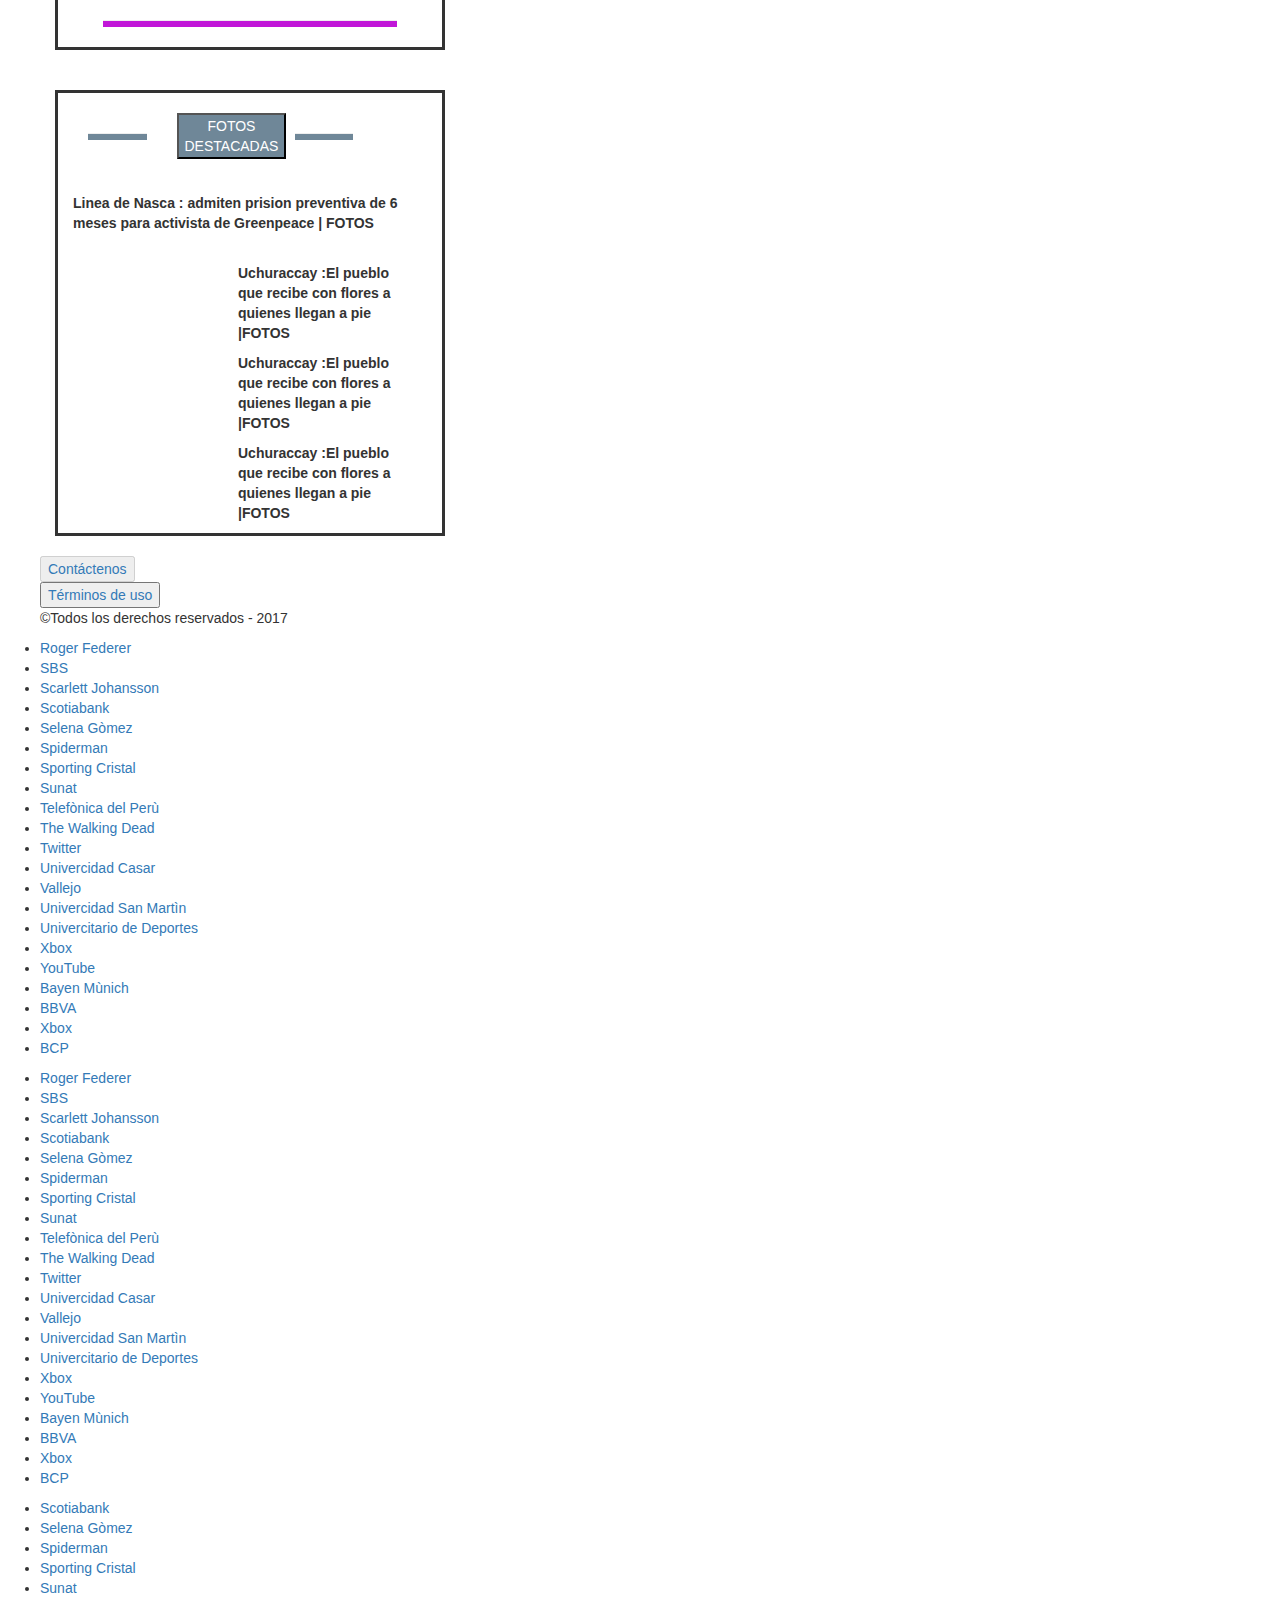
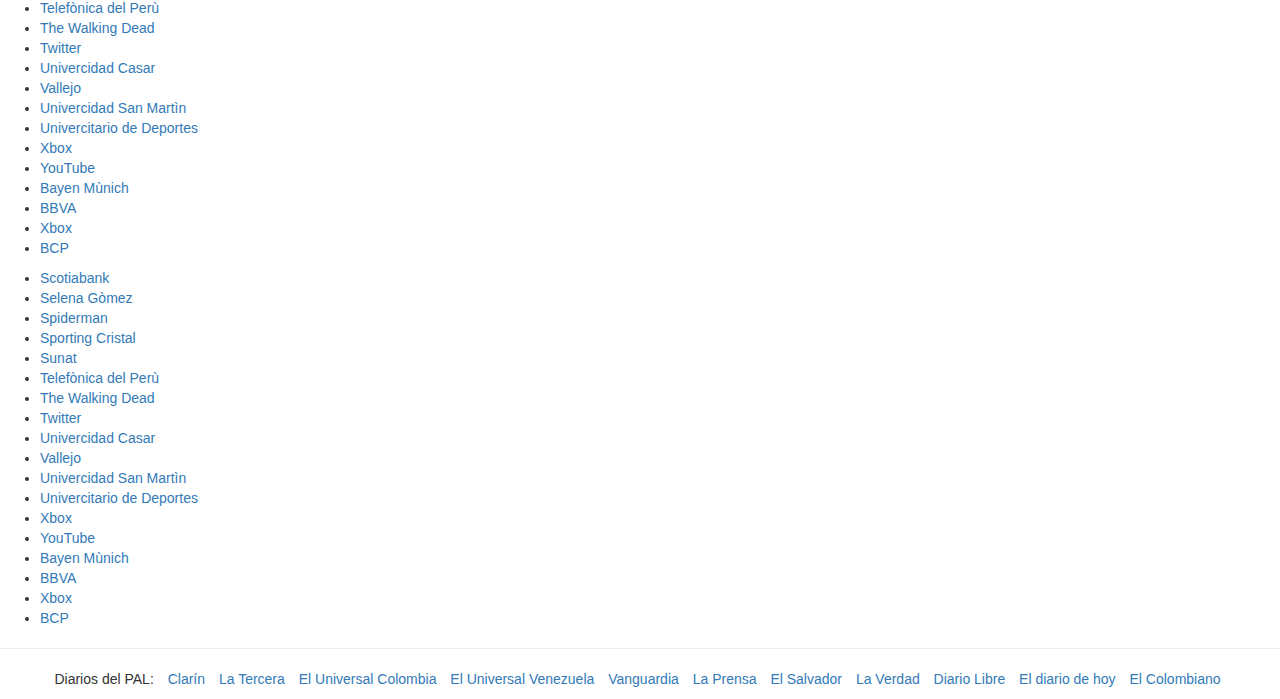
==== commit 33aa646a: "index-d" ====
--- a/index.html
+++ b/index.html
@@ -139,222 +139,8 @@
 
 </header>
 
-<!-- AWEITA -->
-
-<div class="container">
-  <div class="row" >
-    <div class="col-xs-12 col-sm-12 col-md-4 col-lg-4" id="borde_aweita">
-    <img src="assets/img/logo_aweita.jpg"  alt="" id="img-aweita">
-    <br><br>
-     <div class="col-md-12 col-lg-12 col-sm-10 col-xs-12">
-          <div class="col-md-6 col-lg-6 col-xs-6">
-            <img src="assets/img/img_aweita.jpg" alt="">
-          </div>
-          <div class="col-md-6 col-lg-6 col-xs-6">
-             <p> Juan Román Riquelme ,el adios al "último 10" de Argentina</p>
-          </div>
-<!-- ...--> 
-          <div class="col-md-6 col-lg-6 col-xs-6">
-            <img src="assets/img/img_aweita.jpg" alt="">
-          </div>
-          <div class="col-md-6 col-lg-6 col-xs-6">
-             <p> Juan Román Riquelme ,el adios al "último 10" de Argentina</p>
-          </div>
-<!-- ...--> 
-          <div class="col-md-6 col-lg-6 col-xs-6">
-            <img src="assets/img/img_aweita.jpg" alt="">
-          </div>
-          <div class="col-md-6 col-lg-6 col-xs-6">
-             <p> Juan Román Riquelme ,el adios al "último 10" de Argentina</p>
-          </div>
-<!-- ...-->        
-         <div class="col-md-6 col-lg-6 col-xs-6">
-            <img src="assets/img/img_aweita.jpg" alt="">
-          </div>
-          <div class="col-md-6 col-lg-6 col-xs-6">
-             <p> Juan Román Riquelme ,el adios al "último 10" de Argentina</p>
-          </div>
-          
-          <br>
-          <div class="col-md-12 col-sm-12 col-xs-12">
-             <h5 class="text-aweita">Más de <a href="http://www.aweita.pe/">Aweita.pe</a></h5>
-           <hr class="line-aweita">
-          </div>
-         
-        </div>
-
-    </div>
-  </div>
-</div>
-<br><br>
-<!-- FOTOS  DESTACADOS -->
-<div class="container">
-  <div class="row">
-    <div class="col-xs-12 col-sm-12 col-md-4 col-lg-4" id="borde_destac">
-     <br>
-          <div class="col-md-3 hidden-xs">
-             <hr class="line-destac">
-          </div>
-          <div class="col-md-4">
-             <button id="btn-destac">FOTOS DESTACADAS</button>
-          </div>
-          <div class="col-md-3 hidden-xs">
-             <hr class="line-destac">
-          </div> 
-          <br> <br><br>
-    <img src="assets/img/img_fotodes_prominent.jpg" alt="" class="img-destac">
-    <p><strong>Linea de Nasca : admiten prision preventiva de 6 meses para activista de Greenpeace | FOTOS</strong></p>
-    <div class="col-md-12 col-lg-12 col-sm-10">
-<br>
-           <div class="col-md-5 col-lg-5 col-xs-5">
-            <img src="assets/img/img_fotodes.jpg" alt="">
-          </div> 
-          <div class="col-md-7 col-lg-7 col-xs-7">
-             <p> <strong>Uchuraccay :El pueblo que recibe con flores a quienes llegan a pie |FOTOS</strong></p>
-          </div>
-          <!-- w -->
-           <div class="col-md-5 col-lg-5 col-xs-5">
-            <img src="assets/img/img_fotodes.jpg" alt="">
-          </div> <br>
-          <div class="col-md-7 col-lg-7 col-xs-7">
-             <p> <strong>Uchuraccay :El pueblo que recibe con flores a quienes llegan a pie |FOTOS</strong></p>
-
-          </div>
-          <!-- w -->
-           <div class="col-md-5 col-lg-5 col-xs-5">
-            <img src="assets/img/img_fotodes.jpg" alt="">
-          </div> <br>
-          <div class="col-md-7 col-lg-7 col-xs-7">
-             <p> <strong>Uchuraccay :El pueblo que recibe con flores a quienes llegan a pie |FOTOS</strong></p>
-
-          </div>
-      
-    </div>
-
-    </div>
-  </div>
-</div>
-
-    <nav>
-        <div class="container-fluid">
-            <div class="row">
-                <div class="col-md-12 col-sm-12 hidden-xs banner-top">
-                    <a href="#" id="banner"></a>
-
-                </div>
-
-            </div>
-        </div>
-
-        <div class="container">
-            <div class="row" id="contenedor-gris">
-                <div class="col-md-12 col-sm-6 col-xs-12 col-lg-12">
-                    <div class="col-md-6 col-sm-6 ">
-                        <a href="" id="text"><strong>LIBERO.PE</strong></a>
-                        <a href="" id="text"><strong>EL POPULAR.PE</strong></a>
-                        <a href="" id="text"><strong>FUNDACIÓN GUSTAVO.MOHME LLONA</strong></a>
-
-                    </div>
-                    <div class="col-md-4 col-sm-4 suscripcion">
-                        <a href="" id="boletin">SUSCRÍBETE  LA BOLETÍN</a>
-
-                        <a href="https://web.facebook.com/"><i class="fa fa-facebook" aria-hidden="true" id="icono-facebook"></i></a>
-                        <a href=""><i class="fa fa-twitter" aria-hidden="true" id="icono-twitter"></i></a>
-                        <a href=""><i class="fa fa-google-plus" aria-hidden="true" id="icono-google"></i></a>
-                        <a href=""><i class="fa fa-envelope" aria-hidden="true" id="icono-message"></i></a>
-                        <a href=""><i class="fa fa-wifi" aria-hidden="true" id="icono-wifi"></i></a>
-
-
-
-
-                    </div>
-                    <div class="col-md-2 col-xs-6 input-group input-group-sm buscar">
-                        <input type="text" class="form-control" placeholder="Username" aria-describedby="sizing-addon3">
-                        <span class="input-group-addon" id="sizing-addon3"><i class="fa fa-search" aria-hidden="true" id="icono-buscar"></i></span>
-
-                    </div>
-                    <hr>
-                </div>
-            </div>
-        </div>
-        <div class="container ">
-            <div class="row">
-                <div class="col-md-4 col.sm-4 col-xs-8">
-                    <img src="assets/img/logo-la-republica.jpg" alt="" class="img-responsive">
-
-                </div>
-
-                <div class="col-md-3 col.sm-3 col-xs-6">
-                    <div id="borde-domingo">
-                        <h4 id="centrol"><strong>DOMINGOS </strong> </h4>
-                        <h5><strong>HABLA LA LIDERESA DEL NACIONALISMO</strong></h5>
-                        <hr id="line-red">
-                    </div>
-                </div>
-                <div class="col-md-5 col.sm-5 col-xs-8">
-                    <!--  <div class="col-md-3 col-sm-3 col-xs-5"></div> -->
-
-
-                    <div class="col-md-6 col.sm-6 col-xs-7" id="borde-author">
-
-                        <p id="parraf"> <strong>La corrupcion,los origenes</strong>
-                            <br> <span class="cursive">por:Gustavo Mohme Llona</span></p>
-                    </div>
-                    <div class="col-md-2 col.sm-2 col-xs-5">
-                        <img src="assets/img/img_author.jpg" alt="" class="img-author">
-                    </div>
-                </div>
-            </div>
-        </div>
-
-        <div class="container">
-            <div class="row">
-                <div class="col-md-12 col-sm-12  hidden-xs  hidden-sm">
-                    <div id="navegador">
-                        <br>
-                        <a href="#" id="nav-republica"><strong>POLÍTICA</strong></a>|
-                        <a href="#" id="nav-republica"><strong>ECONOMÍA</strong></a>|
-                        <a href="#" id="nav-republica"><strong>SOCIEDAD</strong></a>|
-                        <a href="#" id="nav-republica"><strong>ELECC.REGIONELES</strong></a>|
-                        <a href="#" id="nav-republica"><strong>DEPORTES</strong></a>|
-                        <a href="#" id="nav-republica"><strong>CHAMPIONS L.</strong></a>|
-                        <a href="#" id="nav-republica"><strong>ESPECTÁCULOS</strong></a>|
-                        <a href="#" id="nav-republica"><strong>ED.IMPRESA</strong></a>|
-                        <a href="#" id="nav-republica"><strong>REGIONALES</strong></a>|
-                        <a href="#" id="nav-republica"><strong>MÁS SECCIONES</strong></a>
-                    </div>
-                </div>
-            </div>
-            <div class="row">
-                <div class="col-md-12 col-sm-12  hidden-xs  hidden-sm">
-                    <br>
-                    <a href="#" id="title-tema"><strong>TEMAS DEL DÍA</strong><img src="assets/img/archive-sidebar-bg.jpg" alt=""></a>
-                    <a href="#" id="tema">Globos de oro</a>
-                    <a href="#" id="tema">Youtube</a>
-                    <a href="#" id="tema">PNP</a>
-                    <a href="#" id="tema" class="hidden-xs">CharliemHebdo</a>
-                    <a href="#" id="tema" class="hidden-xs">Globos de oro2</a>
-                    <a href="#" id="tema" class="hidden-xs">Youtube2</a>
-                    <a href="#" id="tema" class="hidden-xs">PNP2</a>
-                    <a href="#" id="tema" class="hidden-xs">Charlie Hebdo2</a>
-
-                </div>
-            </div>
-
-        </div>
-
-        <div class="container-fluid">
-            <div class="row">
-                <div class="col-md-12 col-sm-12 hidden-xs">
-                    <a href="#" id="banner2"></a>
-
-                </div>
-
-            </div>
-        </div>
-    </nav>
-
-</header>
+
+  
 <!-- ultimas noticias -->
 <div class="container ultinanoticia">
     <div class="row">
@@ -446,7 +232,102 @@
         </div>
     </div>
 </div>
-
+<!-- AWEITA -->
+
+<div class="container">
+    <div class="row" >
+      <div class="col-xs-12 col-sm-12 col-md-4 col-lg-4" id="borde_aweita">
+      <img src="assets/img/logo_aweita.jpg"  alt="" id="img-aweita">
+      <br><br>
+       <div class="col-md-12 col-lg-12 col-sm-10 col-xs-12">
+            <div class="col-md-6 col-lg-6 col-xs-6">
+              <img src="assets/img/img_aweita.jpg" alt="">
+            </div>
+            <div class="col-md-6 col-lg-6 col-xs-6">
+               <p> Juan Román Riquelme ,el adios al "último 10" de Argentina</p>
+            </div>
+  <!-- ...--> 
+            <div class="col-md-6 col-lg-6 col-xs-6">
+              <img src="assets/img/img_aweita.jpg" alt="">
+            </div>
+            <div class="col-md-6 col-lg-6 col-xs-6">
+               <p> Juan Román Riquelme ,el adios al "último 10" de Argentina</p>
+            </div>
+  <!-- ...--> 
+            <div class="col-md-6 col-lg-6 col-xs-6">
+              <img src="assets/img/img_aweita.jpg" alt="">
+            </div>
+            <div class="col-md-6 col-lg-6 col-xs-6">
+               <p> Juan Román Riquelme ,el adios al "último 10" de Argentina</p>
+            </div>
+  <!-- ...-->        
+           <div class="col-md-6 col-lg-6 col-xs-6">
+              <img src="assets/img/img_aweita.jpg" alt="">
+            </div>
+            <div class="col-md-6 col-lg-6 col-xs-6">
+               <p> Juan Román Riquelme ,el adios al "último 10" de Argentina</p>
+            </div>
+            
+            <br>
+            <div class="col-md-12 col-sm-12 col-xs-12">
+               <h5 class="text-aweita">Más de <a href="http://www.aweita.pe/">Aweita.pe</a></h5>
+             <hr class="line-aweita">
+            </div>
+           
+          </div>
+  
+      </div>
+    </div>
+  </div>
+  <br><br>
+  <!-- FOTOS  DESTACADOS -->
+  <div class="container">
+    <div class="row">
+      <div class="col-xs-12 col-sm-12 col-md-4 col-lg-4" id="borde_destac">
+       <br>
+            <div class="col-md-3 hidden-xs">
+               <hr class="line-destac">
+            </div>
+            <div class="col-md-4">
+               <button id="btn-destac">FOTOS DESTACADAS</button>
+            </div>
+            <div class="col-md-3 hidden-xs">
+               <hr class="line-destac">
+            </div> 
+            <br> <br><br>
+      <img src="assets/img/img_fotodes_prominent.jpg" alt="" class="img-destac">
+      <p><strong>Linea de Nasca : admiten prision preventiva de 6 meses para activista de Greenpeace | FOTOS</strong></p>
+      <div class="col-md-12 col-lg-12 col-sm-10">
+  <br>
+             <div class="col-md-5 col-lg-5 col-xs-5">
+              <img src="assets/img/img_fotodes.jpg" alt="">
+            </div> 
+            <div class="col-md-7 col-lg-7 col-xs-7">
+               <p> <strong>Uchuraccay :El pueblo que recibe con flores a quienes llegan a pie |FOTOS</strong></p>
+            </div>
+            <!-- w -->
+             <div class="col-md-5 col-lg-5 col-xs-5">
+              <img src="assets/img/img_fotodes.jpg" alt="">
+            </div> <br>
+            <div class="col-md-7 col-lg-7 col-xs-7">
+               <p> <strong>Uchuraccay :El pueblo que recibe con flores a quienes llegan a pie |FOTOS</strong></p>
+  
+            </div>
+            <!-- w -->
+             <div class="col-md-5 col-lg-5 col-xs-5">
+              <img src="assets/img/img_fotodes.jpg" alt="">
+            </div> <br>
+            <div class="col-md-7 col-lg-7 col-xs-7">
+               <p> <strong>Uchuraccay :El pueblo que recibe con flores a quienes llegan a pie |FOTOS</strong></p>
+  
+            </div>
+        
+      </div>
+  
+      </div>
+    </div>
+  </div>
+  
 <!--FOOTER-->
 		<footer class="tem_Footer">
 			<div class="Footer__main">
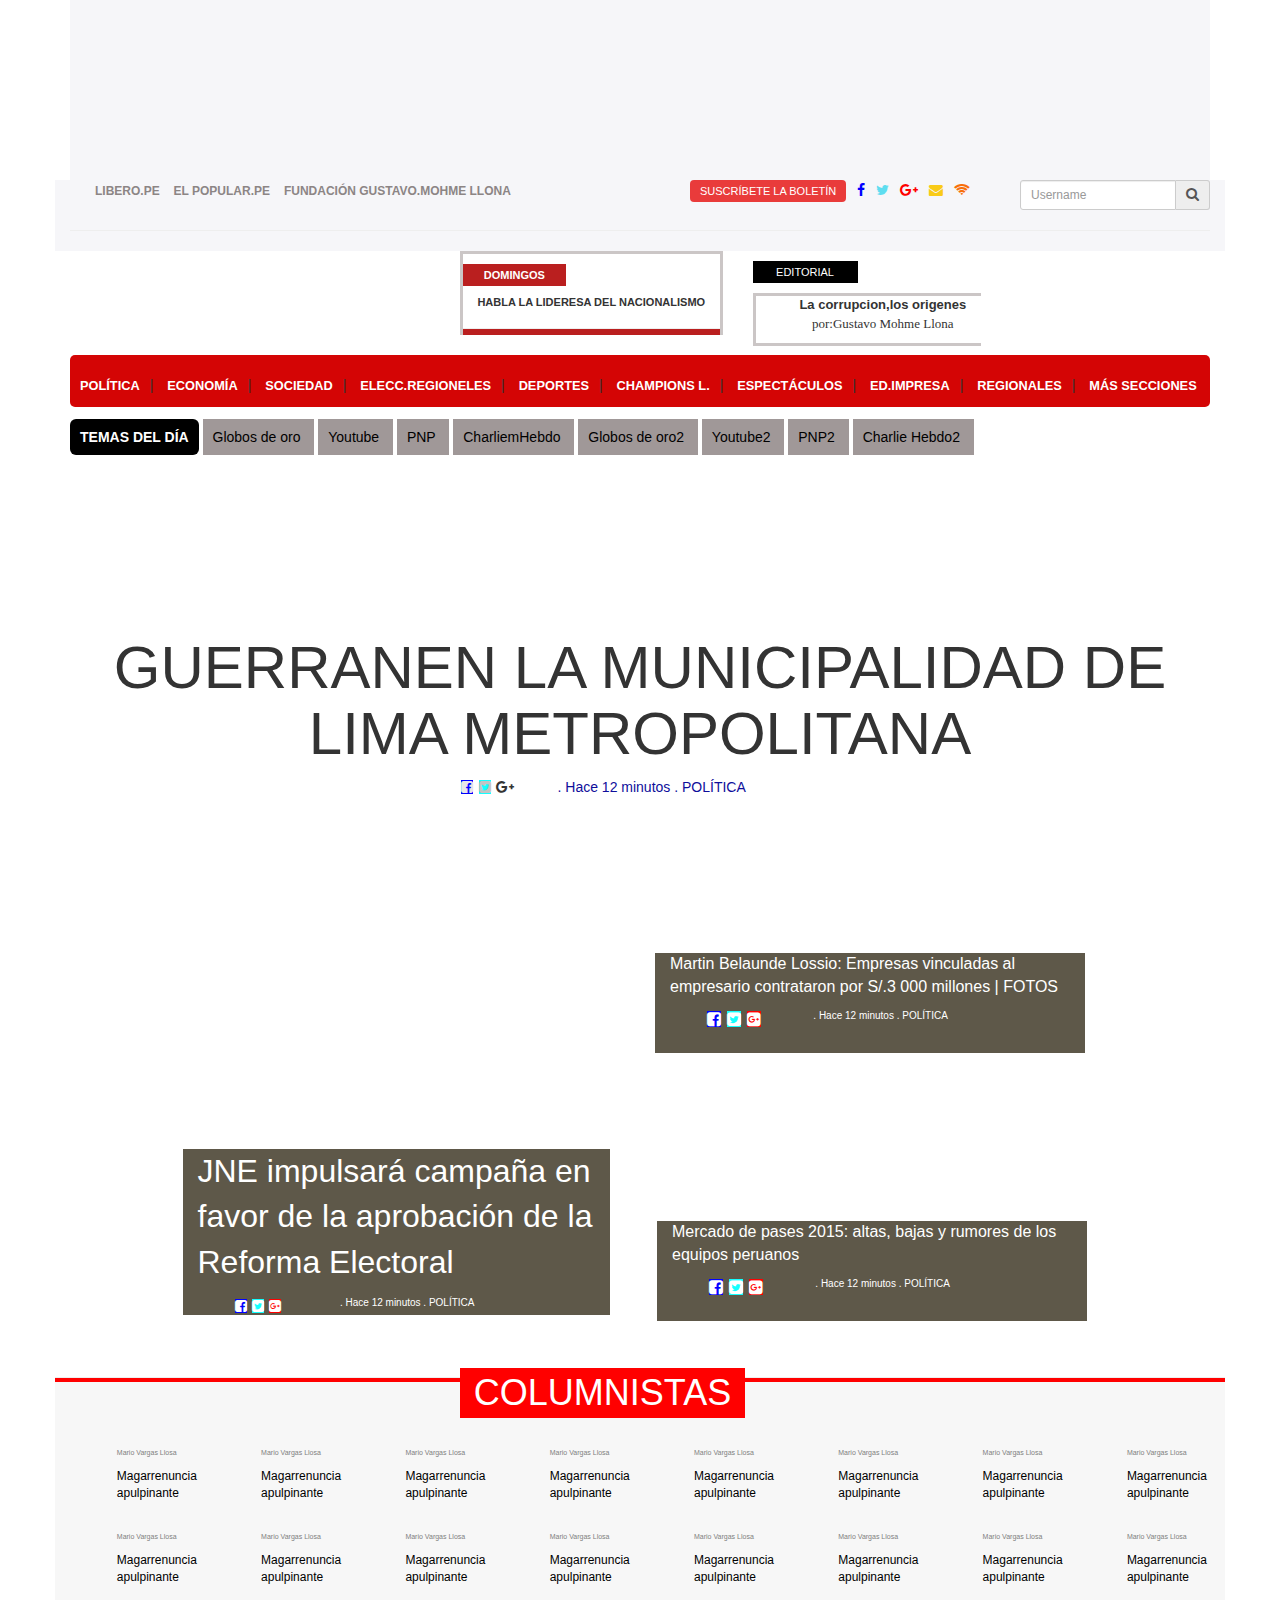
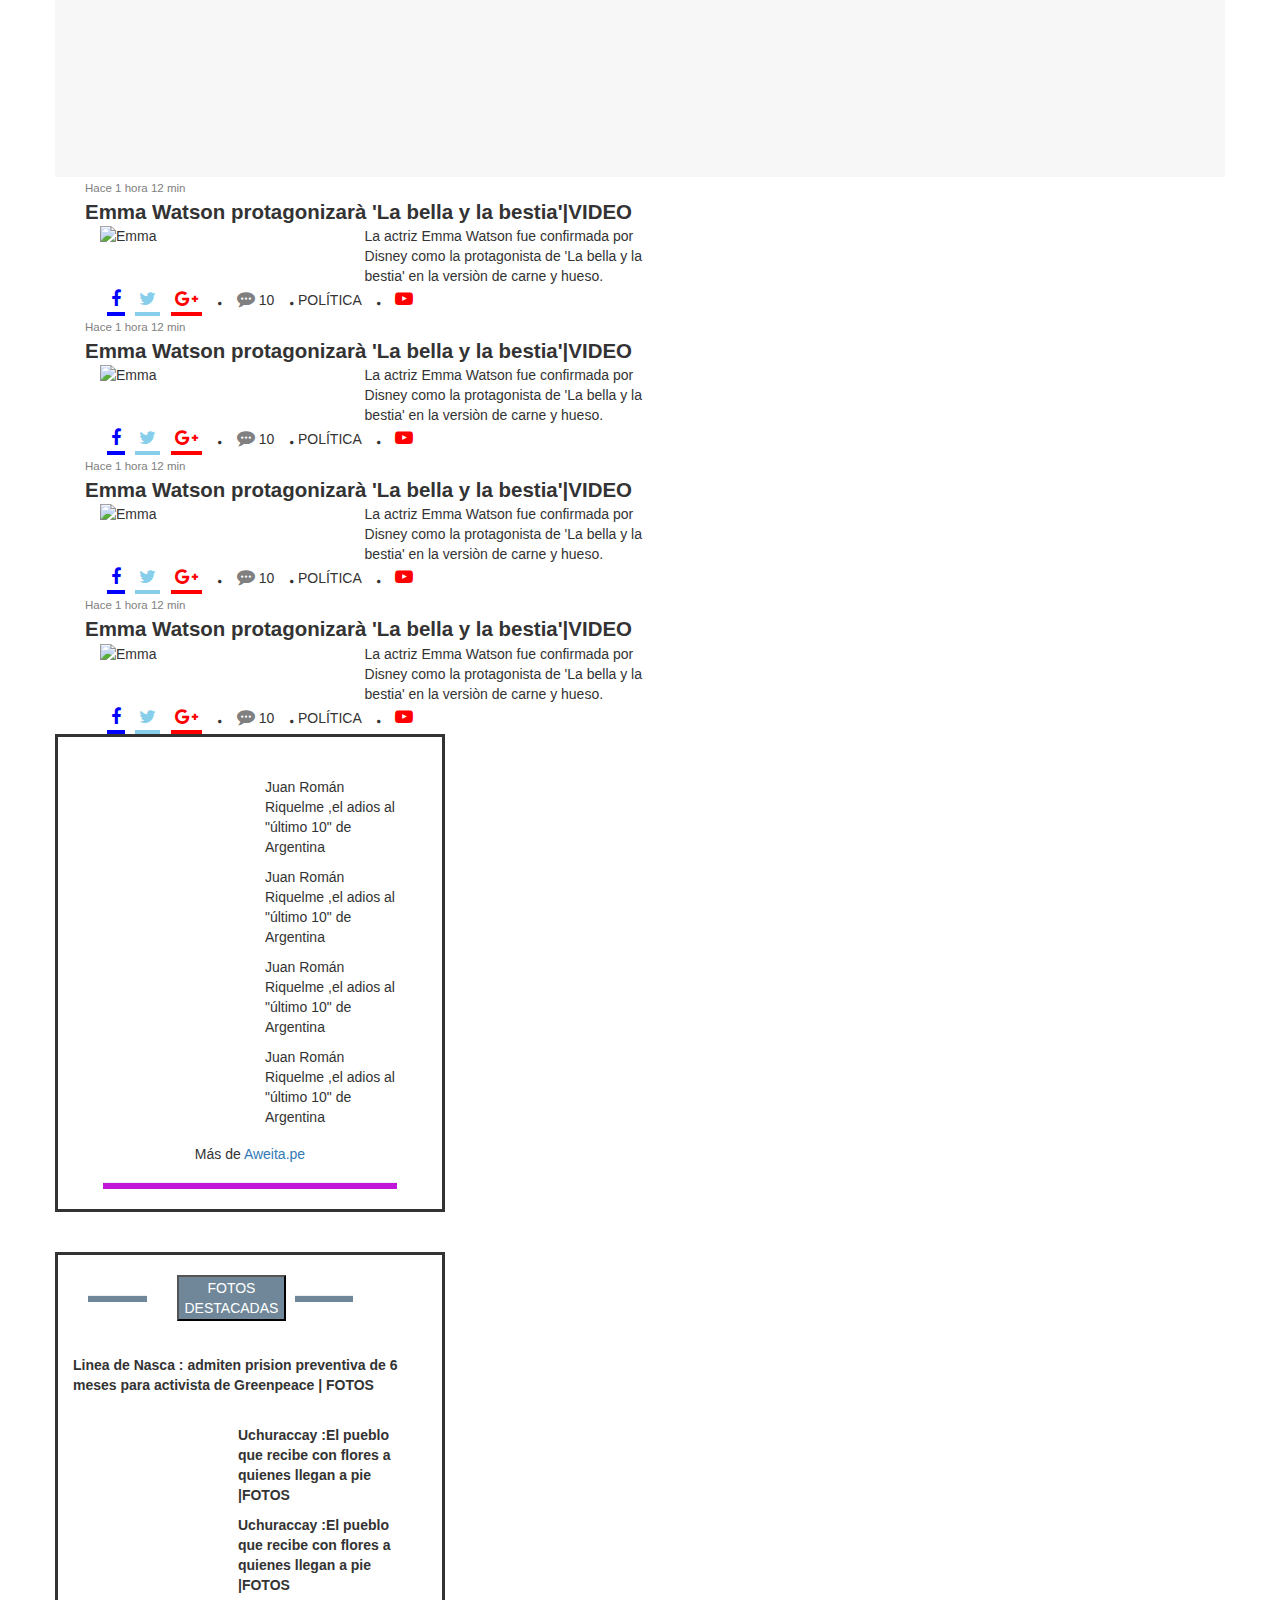
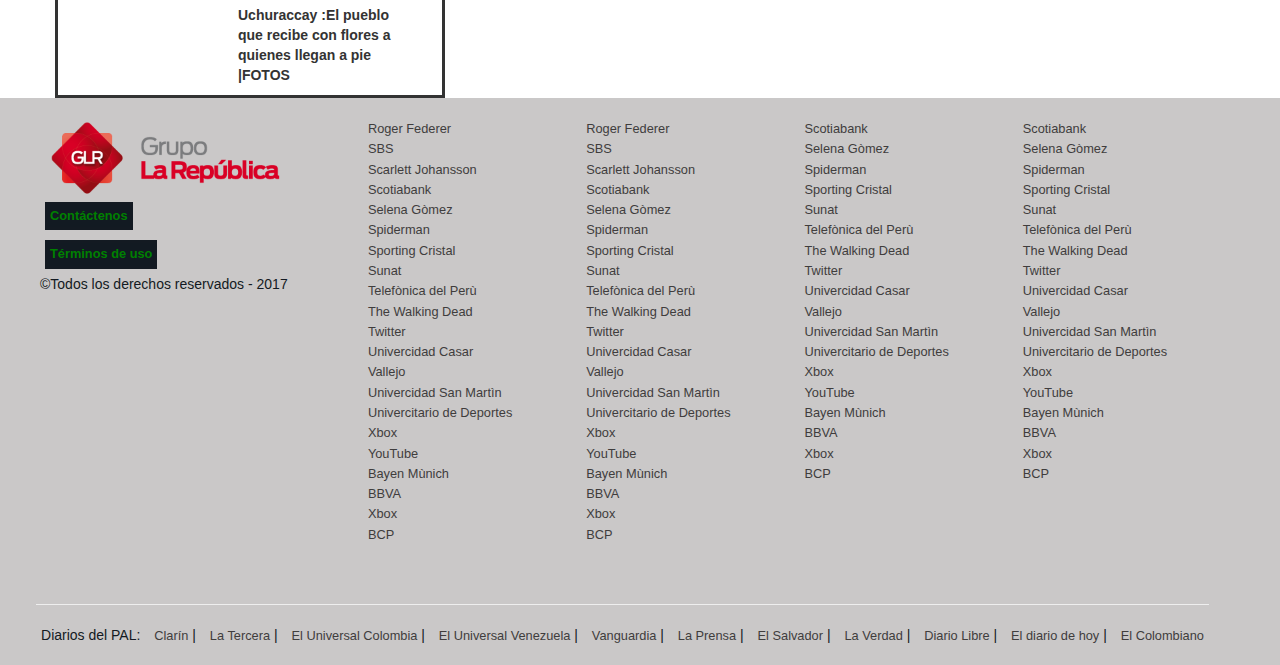
==== commit 48fb1ba9: "Merge branch 'master' into luisa" ====
--- a/index.html
+++ b/index.html
@@ -15,6 +15,7 @@
    
 </head>
 <body>
+
 <header>
 
 <nav >
@@ -139,7 +140,170 @@
 
 </header>
 
-
+<div class="container">
+    <div class="row">
+        <div class="h1Lu">
+        <h1 class="text-center letraLu">GUERRANEN LA MUNICIPALIDAD DE LIMA METROPOLITANA </h1>
+        </div>
+         <div class="col-xs-12 col-md-1 col-md-offset-4 iconLuisa">
+            <span class="fa fa-facebook-square facebook1"></span>
+            <span class="fa fa-twitter-square twitter1"></span>
+            <span class="fa fa-google-plus google1"></span>
+         </div>
+         <div class="col-xs-12 col-md-4 col-md-offset-0">
+             <p class="parrafitop">. Hace 12 minutos . POLÍTICA</p>
+         </div>
+    </div> 
+</div>
+<!--------------------- imagenes de luisa de fondo --------------------->
+<div class="container">
+    <div class="row">
+      <div class="col-xs-12 col-md-5 col-md-offset-1">
+            <div class="col-xs-12 col-md-12 col-md-offset-0 imgLuisa">
+               <div class="parrafoLuisa parrafoLu">
+                   <div class="col-xs-12 col-md-12 col-md-offset-0 parrafoLulu">
+                        <p>JNE impulsará campaña en favor de la aprobación de la Reforma Electoral</p>
+                   </div>
+                    <div class="col-xs-12 col-md-3 col-md-offset-1 iconLuisa">
+                        <span class="fa fa-facebook-square facebook"></span>
+                        <span class="fa fa-twitter-square twitter"></span>
+                        <span class="fa fa-google-plus-square google"></span>
+                     </div>
+                     <div class="col-xs-12 col-md-7 col-md-offset-0">
+                         <p class="parrafitoLu">. Hace 12 minutos . POLÍTICA</p>
+                     </div>
+                </div>
+            </div>
+        </div>
+       <div class="col-xs-12 col-md-5 col-md-offset-0 imgLuisa1">
+           <div class="parrafoLuisa1 parrafoLu1">
+                <div class="col-xs-12 col-md-12 col-md-offset-0">
+                    <p>Martin Belaunde Lossio: Empresas vinculadas al empresario contrataron por S/.3 000 millones | FOTOS</p>
+                </div>
+                <div class="col-xs-12 col-md-3 col-md-offset-1 iconLuisa">
+                    <span class="fa fa-facebook-square facebook"></span>
+                    <span class="fa fa-twitter-square twitter"></span>
+                    <span class="fa fa-google-plus-square google"></span>
+                 </div>
+                 <div class="col-xs-12 col-md-7 col-md-offset-0">
+                     <p class="parrafitoLu">. Hace 12 minutos . POLÍTICA</p>
+                 </div>
+            </div>
+        </div>
+        <div class="col-xs-12 col-md-5 col-md-offset-0 imgLuisa2">
+            <div class="parrafoLuisa2 parrafoLu2">
+                <div class="col-xs-12 col-md-12 col-md-offset-0">
+                    <p class="luisa1">Mercado de pases 2015: altas, bajas y rumores de los equipos peruanos</p>
+                </div>    
+                <div class="col-xs-12 col-md-3 col-md-offset-1 iconLuisa">
+                    <span class="fa fa-facebook-square facebook"></span>
+                    <span class="fa fa-twitter-square twitter"></span>
+                    <span class="fa fa-google-plus-square google"></span>
+                 </div>
+                 <div class="col-xs-12 col-md-7 col-md-offset-0">
+                     <p class="parrafitoLu">. Hace 12 minutos . POLÍTICA</p>
+                 </div>
+            </div>
+        </div>
+    </div>
+</div>
+ <!-- div de columnas de cajas de imagen -->   
+<div class="container">
+    <div class="row">
+        <div class="fondeLu">
+            <div class="luisaLinia">
+                <hr class="luLinia">
+            </div>
+            <div class="col-xs-12 col-md-0 col-md-offset-4 luisacolumn">
+                <h1 class="text-center">COLUMNISTAS</h1>
+            </div>
+            <div class="columnLui">
+                <div class="col-xs-12 col-md-1 col-md-offset-1 columnLu">
+                    <img src="assets/img/img-columnistas.jpg" alt="" class="imgLu">
+                    <p class="lup">Mario Vargas Llosa</p>
+                    <p class="lup1">Magarrenuncia apulpinante</p>
+                </div>
+                <div class="col-xs-12 col-md-1 col-md-offset-0 columnLu">
+                    <img src="assets/img/img-columnistas.jpg" alt="" class="imgLu">
+                    <p class="lup">Mario Vargas Llosa</p>
+                    <p class="lup1">Magarrenuncia apulpinante</p>
+                </div>
+                <div class="col-xs-12 col-md-1 col-md-offset-0 columnLu">
+                    <img src="assets/img/img-columnistas.jpg" alt="" class="imgLu">
+                    <p class="lup">Mario Vargas Llosa</p>
+                    <p class="lup1">Magarrenuncia apulpinante</p>
+                </div>
+                <div class="col-xs-12 col-md-1 col-md-offset-0 columnLu">
+                    <img src="assets/img/img-columnistas.jpg" alt="">
+                    <p class="lup">Mario Vargas Llosa</p>
+                    <p class="lup1">Magarrenuncia apulpinante</p>
+                </div>
+                 <div class="col-xs-12 col-md-1 col-md-offset-0 columnLu">
+                    <img src="assets/img/img-columnistas.jpg" alt="">
+                    <p class="lup">Mario Vargas Llosa</p>
+                    <p class="lup1">Magarrenuncia apulpinante</p>
+                </div>
+                 <div class="col-xs-12 col-md-1 col-md-offset-0 columnLu">
+                    <img src="assets/img/img-columnistas.jpg" alt="">
+                    <p class="lup">Mario Vargas Llosa</p>
+                    <p class="lup1">Magarrenuncia apulpinante</p>
+                </div>
+                 <div class="col-xs-12 col-md-1 col-md-offset-0 columnLu">
+                    <img src="assets/img/img-columnistas.jpg" alt="">
+                    <p class="lup">Mario Vargas Llosa</p>
+                    <p class="lup1">Magarrenuncia apulpinante</p>
+                </div>
+                <div class="col-xs-12 col-md-1 col-md-offset-0 columnLu">
+                    <img src="assets/img/img-columnistas.jpg" alt="">
+                    <p class="lup">Mario Vargas Llosa</p>
+                    <p class="lup1">Magarrenuncia apulpinante</p>
+                </div>
+            </div>    
+            <div class="columnLui1">
+                <div class="col-xs-12 col-md-1 col-md-offset-1 columnLu">
+                        <img src="assets/img/img-columnistas.jpg" alt="">
+                        <p class="lup">Mario Vargas Llosa</p>
+                        <p class="lup1">Magarrenuncia apulpinante</p>
+                    </div>
+                 <div class="col-xs-12 col-md-1 col-md-offset-0 columnLu">
+                    <img src="assets/img/img-columnistas.jpg" alt="">
+                    <p class="lup">Mario Vargas Llosa</p>
+                    <p class="lup1">Magarrenuncia apulpinante</p>
+                </div>
+                 <div class="col-xs-12 col-md-1 col-md-offset-0 columnLu">
+                    <img src="assets/img/img-columnistas.jpg" alt="">
+                    <p class="lup">Mario Vargas Llosa</p>
+                    <p class="lup1">Magarrenuncia apulpinante</p>
+                </div>
+                <div class="col-xs-12 col-md-1 col-md-offset-0 columnLu">
+                    <img src="assets/img/img-columnistas.jpg" alt="">
+                    <p class="lup">Mario Vargas Llosa</p>
+                    <p class="lup1">Magarrenuncia apulpinante</p>
+                </div>
+                <div class="col-xs-12 col-md-1 col-md-offset-0 columnLu">
+                    <img src="assets/img/img-columnistas.jpg" alt="">
+                    <p class="lup">Mario Vargas Llosa</p>
+                    <p class="lup1">Magarrenuncia apulpinante</p>
+                </div>
+                <div class="col-xs-12 col-md-1 col-md-offset-0 columnLu">
+                    <img src="assets/img/img-columnistas.jpg" alt="">
+                    <p class="lup">Mario Vargas Llosa</p>
+                    <p class="lup1">Magarrenuncia apulpinante</p>
+                </div>
+                <div class="col-xs-12 col-md-1 col-md-offset-0 columnLu">
+                    <img src="assets/img/img-columnistas.jpg" alt="">
+                    <p class="lup">Mario Vargas Llosa</p>
+                    <p class="lup1">Magarrenuncia apulpinante</p>
+                </div>
+                <div class="col-xs-12 col-md-1 col-md-offset-0 columnLu">
+                    <img src="assets/img/img-columnistas.jpg" alt="">
+                    <p class="lup">Mario Vargas Llosa</p>
+                    <p class="lup1">Magarrenuncia apulpinante</p>
+                </div>
+            </div>
+        </div>
+    </div>
+</div>
   
 <!-- ultimas noticias -->
 <div class="container ultinanoticia">
@@ -490,11 +654,8 @@
 </div>
 		</footer>
 	
-
-
-
     <script type="text/javascript" src="https://ajax.googleapis.com/ajax/libs/jquery/1.11.0/jquery.min.js"></script>    
     <script src="https://maxcdn.bootstrapcdn.com/bootstrap/3.3.7/js/bootstrap.min.js" integrity="sha384-Tc5IQib027qvyjSMfHjOMaLkfuWVxZxUPnCJA7l2mCWNIpG9mGCD8wGNIcPD7Txa" crossorigin="anonymous"></script>
     <script src="assets/js/app.js"></script>
 </body>
-</html>+</html>
--- a/assets/css/footer.css
+++ b/assets/css/footer.css
@@ -0,0 +1,62 @@
+html,body{
+    padding: 0;
+    margin: 0;
+}
+#separador::after{
+    content: "|";
+}
+hr{
+    border-width:3px;
+}
+.derechos{
+  font-size: 1.5vw;
+}
+footer{
+    background:#CAC8C8;
+    color:#131a22;
+}
+footer a {
+  color: #3F3D3D;
+  font-size: 1vw;
+}
+
+
+footer .top a:hover {
+  color: #fff;
+  text-decoration: none;
+}
+
+footer .top:hover {
+  background: #485769;
+}
+#botonbertha{
+    background:#121a22;
+    border: 3px solid #131a22;
+    color: green;
+    margin: 5px;
+    padding: 2px;
+    font-weight: bold;
+}
+/*------------------2-----------*/
+footer .center {
+  margin: 0 auto;
+  /* max-width: 1080px; */
+  width: 100%;
+  float: right;
+}
+
+footer ul {
+  margin: 20px 30px 20px 0;
+  display: inline-block;
+  vertical-align: top;
+  list-style: none;
+}
+
+footer .middle {
+  background: #232f3e;
+}
+
+
+footer .middle li {
+  position: relative;
+}
--- a/assets/css/main.css
+++ b/assets/css/main.css
@@ -1,3 +1,141 @@
+
+.letraLu {
+    align-content: center;
+    font-size: 60px;
+}
+/* iconos y parrafitos de luisa*/
+
+.iconLuisa .facebook1{
+    background-color: blue;
+    color: #e8e8e8;
+}
+.iconLuisa .twitter1{
+    background-color: #14ffff;
+    color: #c4c4c4;
+}
+.iconLuisa .google1{
+    /* background-color: red;
+    color: red; */
+}
+.iconLuisa .facebook{
+    background-color: blue;
+}
+.iconLuisa .twitter{
+    background-color: #14ffff;
+}
+.iconLuisa .google{
+    background-color: red;
+}
+.parrafitoLu {
+    font-size: 10px;
+    color: #ffffff;
+}
+.parrafitop {
+    color: #0e0e9b;
+}
+
+/*============IMAGENES DE LUISA===========*/
+/* .fondoLu {
+    background-color: rgba(32,23,3,0.72);
+    height: 550px;
+} */
+.imgLuisa {
+    background-image: url(../img/img_grid_principal.jpg);
+    background-repeat: no-repeat;
+    width: 0px;
+    height: 550px;
+}
+.imgLuisa1 {
+    background-image: url(../img/img_grid_secundario.jpg);
+    background-repeat: no-repeat;
+    height: 245px;
+    width: 0px;
+}
+.imgLuisa2 {
+    background-image: url(../img/img_grid_secundario.jpg);
+    background-repeat: no-repeat;
+    height: 245px;
+    width: 0px;
+    margin-top: 2%;
+}
+
+/*================parrafos de luisa===============*/
+.parrafoLu {
+    background-color: rgba(32,23,3,0.72);
+    height: 166px;
+    width: 100%;
+}
+.parrafoLulu {
+    font-size: 32px;
+}
+.parrafoLu1 {
+    background-color: rgba(32,23,3,0.72);
+    margin: 0;
+    margin-top: 32%;
+    height: 100px;
+    width: 94%;
+    font-size: 16px;
+}
+.parrafoLu2 {
+    background-color: rgba(32,23,3,0.72);
+    margin: 0;
+    margin-top: 32%;
+    height: 100px;
+    width: 94%;
+    font-size: 16px;
+}
+
+.parrafoLuisa {
+    color: white;
+    margin-top: 80%;
+}
+.parrafoLuisa1 {
+    color: white;
+}
+.parrafoLuisa2 {
+    color: white;
+    margin-left: 2px; 
+}
+
+/*====== columnas de imagenes ======*/
+.luLinia {
+    background-color: red;
+    width: 100%;
+    height: 4px;
+}
+.luisacolumn h1 {
+    margin-top: -3%;
+    align-content: center;
+    background-color: red;
+    color: white;
+    width: 25%;
+    height: 50px;
+}
+.fondeLu {
+    background-color: #f7f7f7;
+    height: 400px;
+    width: 100%;
+}
+
+.columnLui .columnLu {
+    margin: 0%;
+    margin-left: 4%;
+}
+.columnLui1 .columnLu {
+    margin: 0%;
+    margin-left: 4%;
+}
+.lup {
+    font-size: 7px;
+    color: #808080;
+}
+.lup1 {
+    align-content: center;
+    font-size: 12px;
+    color: black;
+} 
+/*=================fin css de luisa================*/
+=======
 html, body {
   margin: 0;
   font-family: arial,sans-serif;
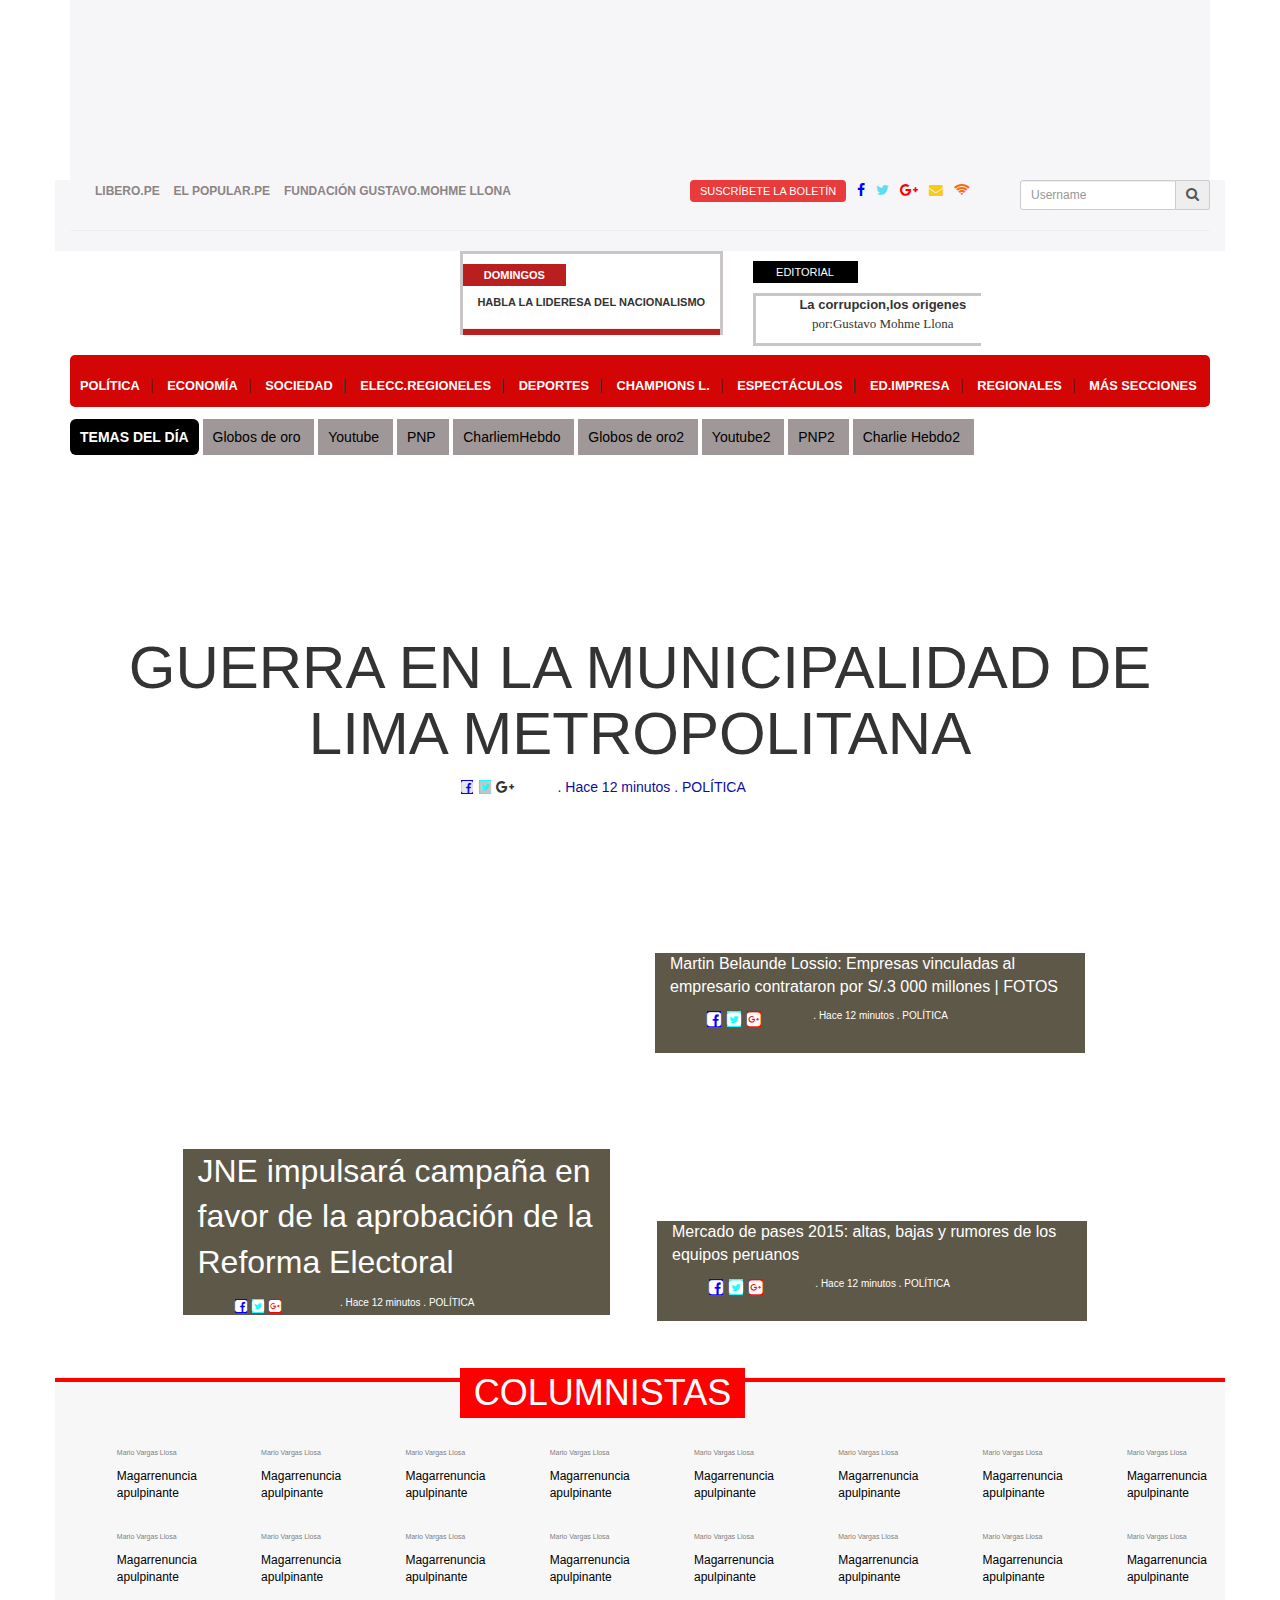
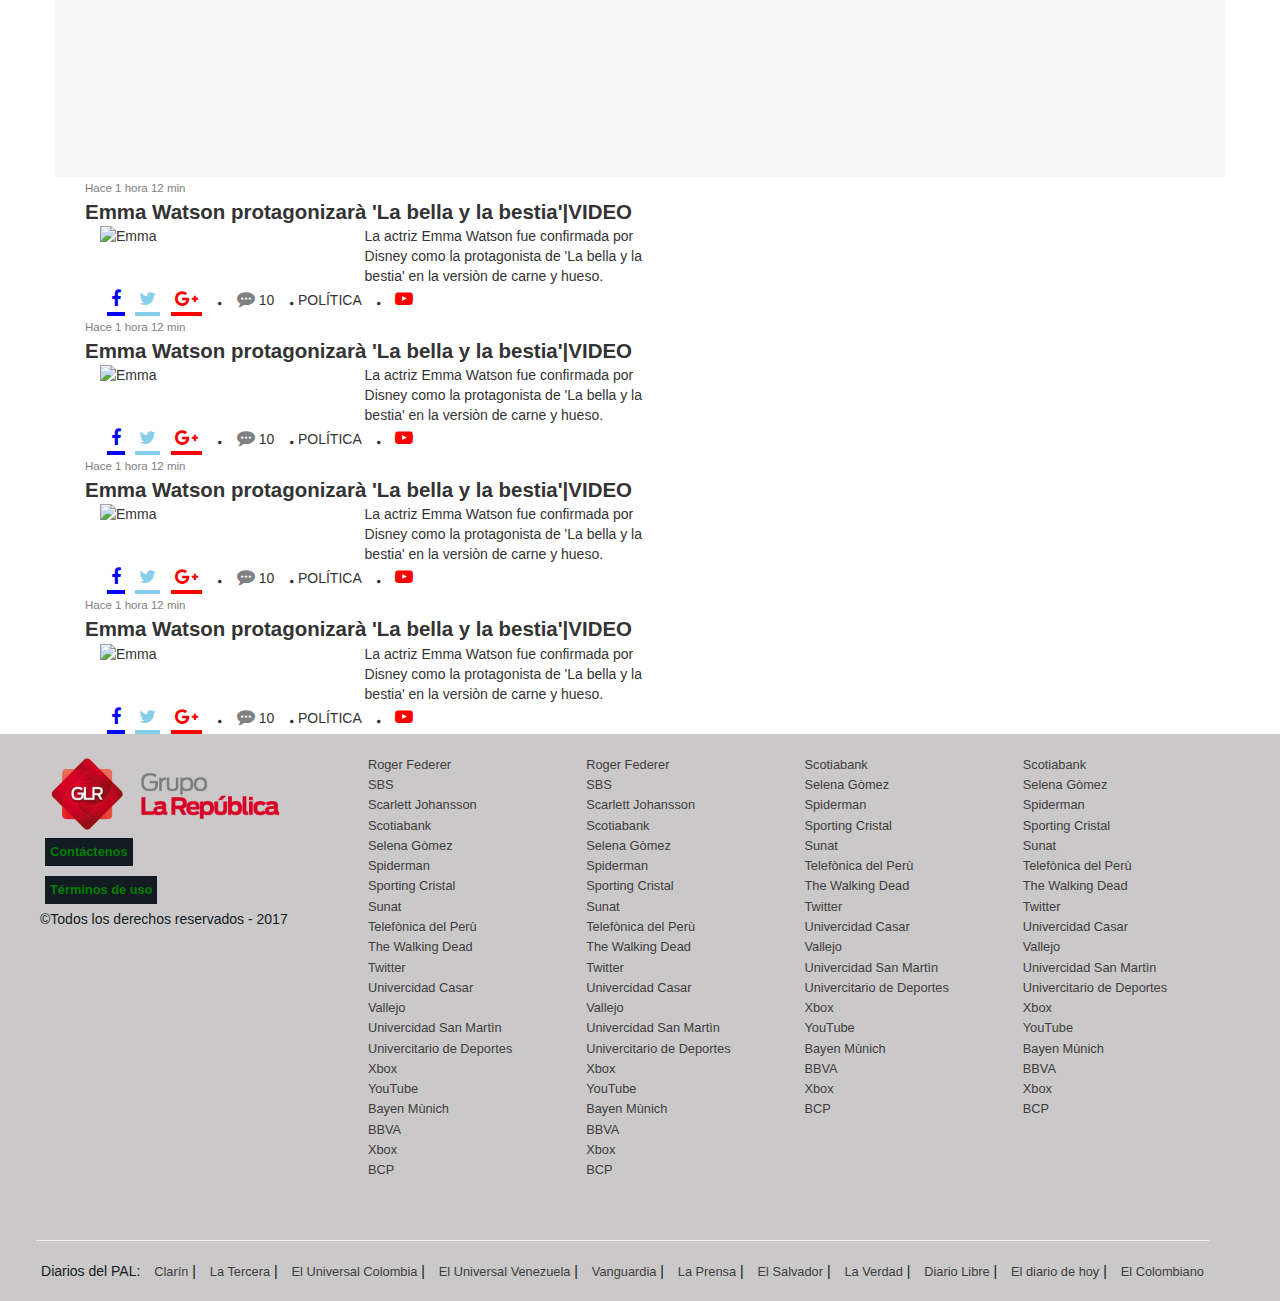
==== commit b9146819: "luisa" ====
--- a/index.html
+++ b/index.html
@@ -15,7 +15,6 @@
    
 </head>
 <body>
-
 <header>
 
 <nav >
@@ -140,10 +139,11 @@
 
 </header>
 
+<!-- Inserta tu código aquí -->
 <div class="container">
     <div class="row">
         <div class="h1Lu">
-        <h1 class="text-center letraLu">GUERRANEN LA MUNICIPALIDAD DE LIMA METROPOLITANA </h1>
+        <h1 class="text-center letraLu">GUERRA EN LA MUNICIPALIDAD DE LIMA METROPOLITANA </h1>
         </div>
          <div class="col-xs-12 col-md-1 col-md-offset-4 iconLuisa">
             <span class="fa fa-facebook-square facebook1"></span>
@@ -155,7 +155,7 @@
          </div>
     </div> 
 </div>
-<!--------------------- imagenes de luisa de fondo --------------------->
+<!--------------------- imagenes de luisa de fondo mejorado --------------------->
 <div class="container">
     <div class="row">
       <div class="col-xs-12 col-md-5 col-md-offset-1">
@@ -304,6 +304,8 @@
         </div>
     </div>
 </div>
+
+<!-- fin de luisa -->
   
 <!-- ultimas noticias -->
 <div class="container ultinanoticia">
@@ -396,104 +398,9 @@
         </div>
     </div>
 </div>
-<!-- AWEITA -->
-
-<div class="container">
-    <div class="row" >
-      <div class="col-xs-12 col-sm-12 col-md-4 col-lg-4" id="borde_aweita">
-      <img src="assets/img/logo_aweita.jpg"  alt="" id="img-aweita">
-      <br><br>
-       <div class="col-md-12 col-lg-12 col-sm-10 col-xs-12">
-            <div class="col-md-6 col-lg-6 col-xs-6">
-              <img src="assets/img/img_aweita.jpg" alt="">
-            </div>
-            <div class="col-md-6 col-lg-6 col-xs-6">
-               <p> Juan Román Riquelme ,el adios al "último 10" de Argentina</p>
-            </div>
-  <!-- ...--> 
-            <div class="col-md-6 col-lg-6 col-xs-6">
-              <img src="assets/img/img_aweita.jpg" alt="">
-            </div>
-            <div class="col-md-6 col-lg-6 col-xs-6">
-               <p> Juan Román Riquelme ,el adios al "último 10" de Argentina</p>
-            </div>
-  <!-- ...--> 
-            <div class="col-md-6 col-lg-6 col-xs-6">
-              <img src="assets/img/img_aweita.jpg" alt="">
-            </div>
-            <div class="col-md-6 col-lg-6 col-xs-6">
-               <p> Juan Román Riquelme ,el adios al "último 10" de Argentina</p>
-            </div>
-  <!-- ...-->        
-           <div class="col-md-6 col-lg-6 col-xs-6">
-              <img src="assets/img/img_aweita.jpg" alt="">
-            </div>
-            <div class="col-md-6 col-lg-6 col-xs-6">
-               <p> Juan Román Riquelme ,el adios al "último 10" de Argentina</p>
-            </div>
-            
-            <br>
-            <div class="col-md-12 col-sm-12 col-xs-12">
-               <h5 class="text-aweita">Más de <a href="http://www.aweita.pe/">Aweita.pe</a></h5>
-             <hr class="line-aweita">
-            </div>
-           
-          </div>
-  
-      </div>
-    </div>
-  </div>
-  <br><br>
-  <!-- FOTOS  DESTACADOS -->
-  <div class="container">
-    <div class="row">
-      <div class="col-xs-12 col-sm-12 col-md-4 col-lg-4" id="borde_destac">
-       <br>
-            <div class="col-md-3 hidden-xs">
-               <hr class="line-destac">
-            </div>
-            <div class="col-md-4">
-               <button id="btn-destac">FOTOS DESTACADAS</button>
-            </div>
-            <div class="col-md-3 hidden-xs">
-               <hr class="line-destac">
-            </div> 
-            <br> <br><br>
-      <img src="assets/img/img_fotodes_prominent.jpg" alt="" class="img-destac">
-      <p><strong>Linea de Nasca : admiten prision preventiva de 6 meses para activista de Greenpeace | FOTOS</strong></p>
-      <div class="col-md-12 col-lg-12 col-sm-10">
-  <br>
-             <div class="col-md-5 col-lg-5 col-xs-5">
-              <img src="assets/img/img_fotodes.jpg" alt="">
-            </div> 
-            <div class="col-md-7 col-lg-7 col-xs-7">
-               <p> <strong>Uchuraccay :El pueblo que recibe con flores a quienes llegan a pie |FOTOS</strong></p>
-            </div>
-            <!-- w -->
-             <div class="col-md-5 col-lg-5 col-xs-5">
-              <img src="assets/img/img_fotodes.jpg" alt="">
-            </div> <br>
-            <div class="col-md-7 col-lg-7 col-xs-7">
-               <p> <strong>Uchuraccay :El pueblo que recibe con flores a quienes llegan a pie |FOTOS</strong></p>
-  
-            </div>
-            <!-- w -->
-             <div class="col-md-5 col-lg-5 col-xs-5">
-              <img src="assets/img/img_fotodes.jpg" alt="">
-            </div> <br>
-            <div class="col-md-7 col-lg-7 col-xs-7">
-               <p> <strong>Uchuraccay :El pueblo que recibe con flores a quienes llegan a pie |FOTOS</strong></p>
-  
-            </div>
-        
-      </div>
-  
-      </div>
-    </div>
-  </div>
-  
+
 <!--FOOTER-->
-		<footer class="tem_Footer">
+<footer class="tem_Footer">
 			<div class="Footer__main">
                 <div class="cgrid-container d_table">
                     <div class="cgrid-row d_t-row">
@@ -654,8 +561,11 @@
 </div>
 		</footer>
 	
+
+
+
     <script type="text/javascript" src="https://ajax.googleapis.com/ajax/libs/jquery/1.11.0/jquery.min.js"></script>    
     <script src="https://maxcdn.bootstrapcdn.com/bootstrap/3.3.7/js/bootstrap.min.js" integrity="sha384-Tc5IQib027qvyjSMfHjOMaLkfuWVxZxUPnCJA7l2mCWNIpG9mGCD8wGNIcPD7Txa" crossorigin="anonymous"></script>
     <script src="assets/js/app.js"></script>
 </body>
-</html>
+</html>--- a/assets/css/main.css
+++ b/assets/css/main.css
@@ -1,4 +1,6 @@
-
+*{
+    /* outline: 1px solid green; */
+}
 .letraLu {
     align-content: center;
     font-size: 60px;
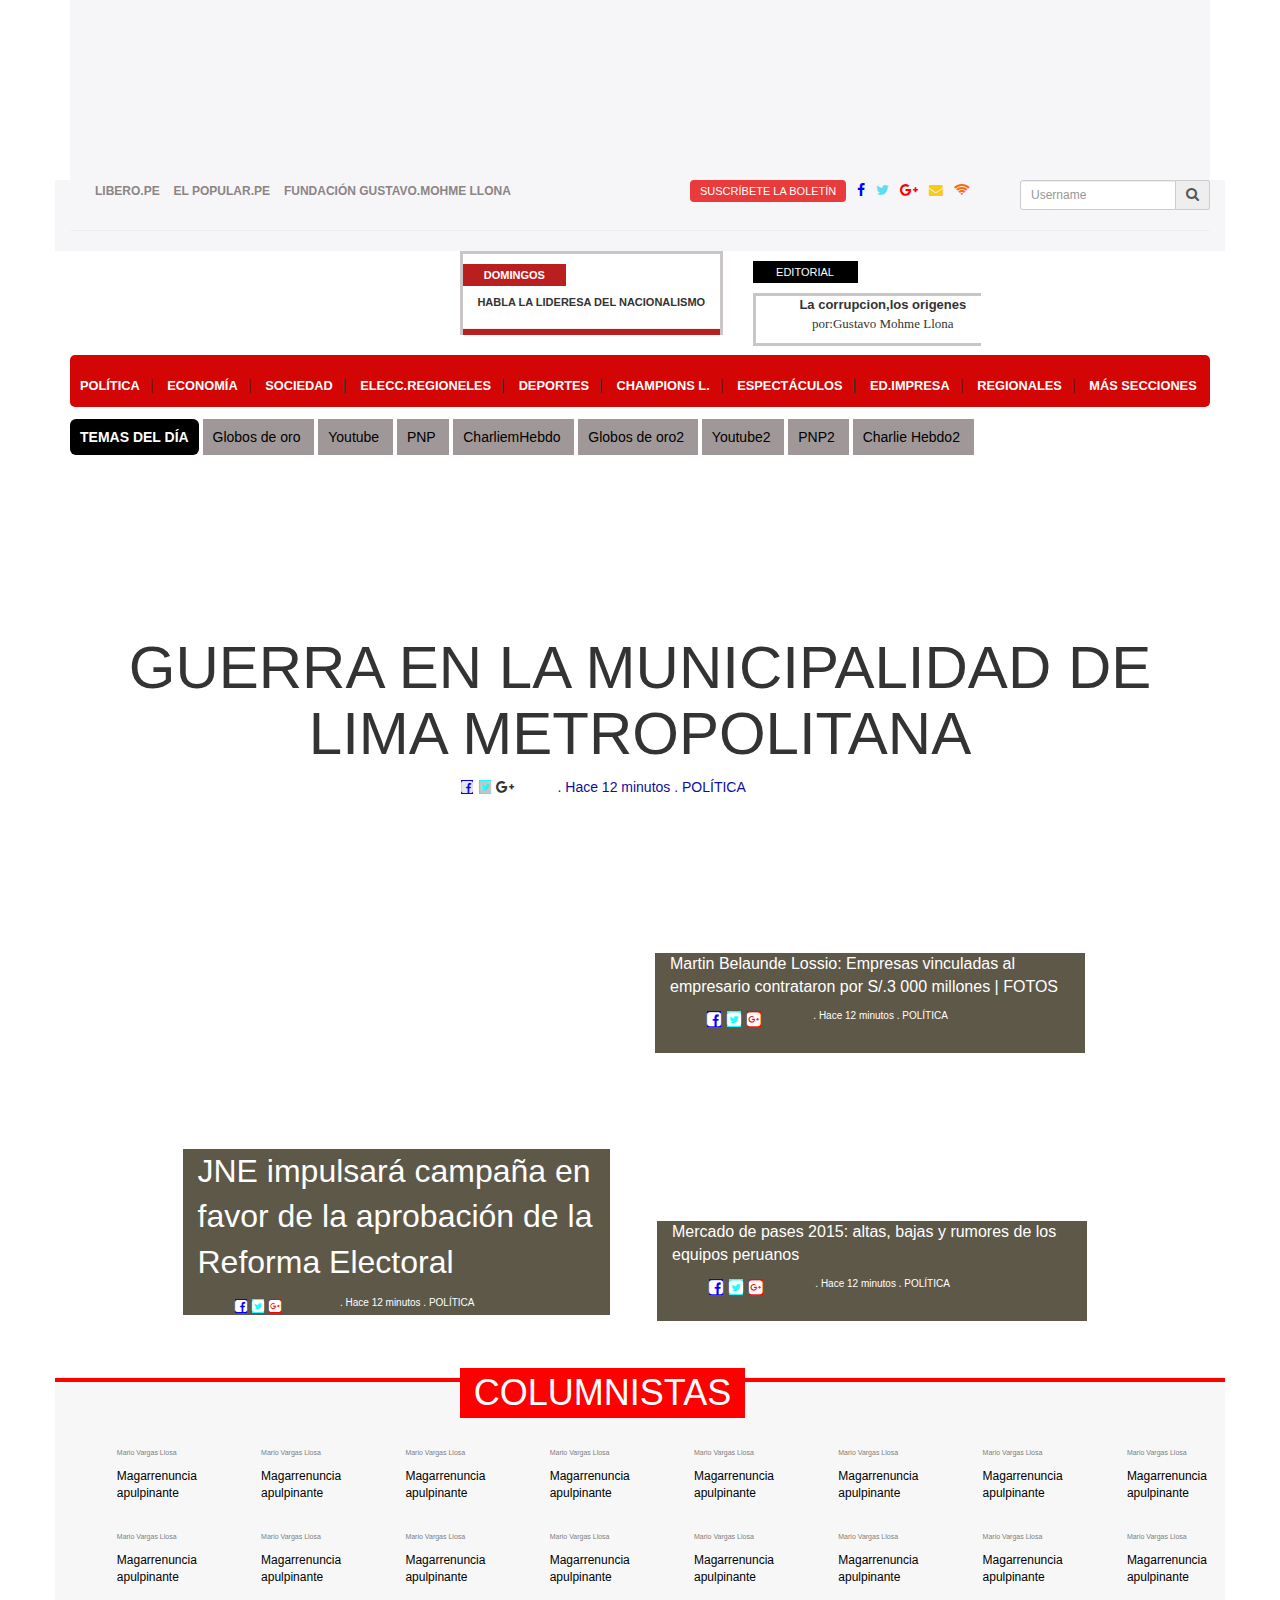
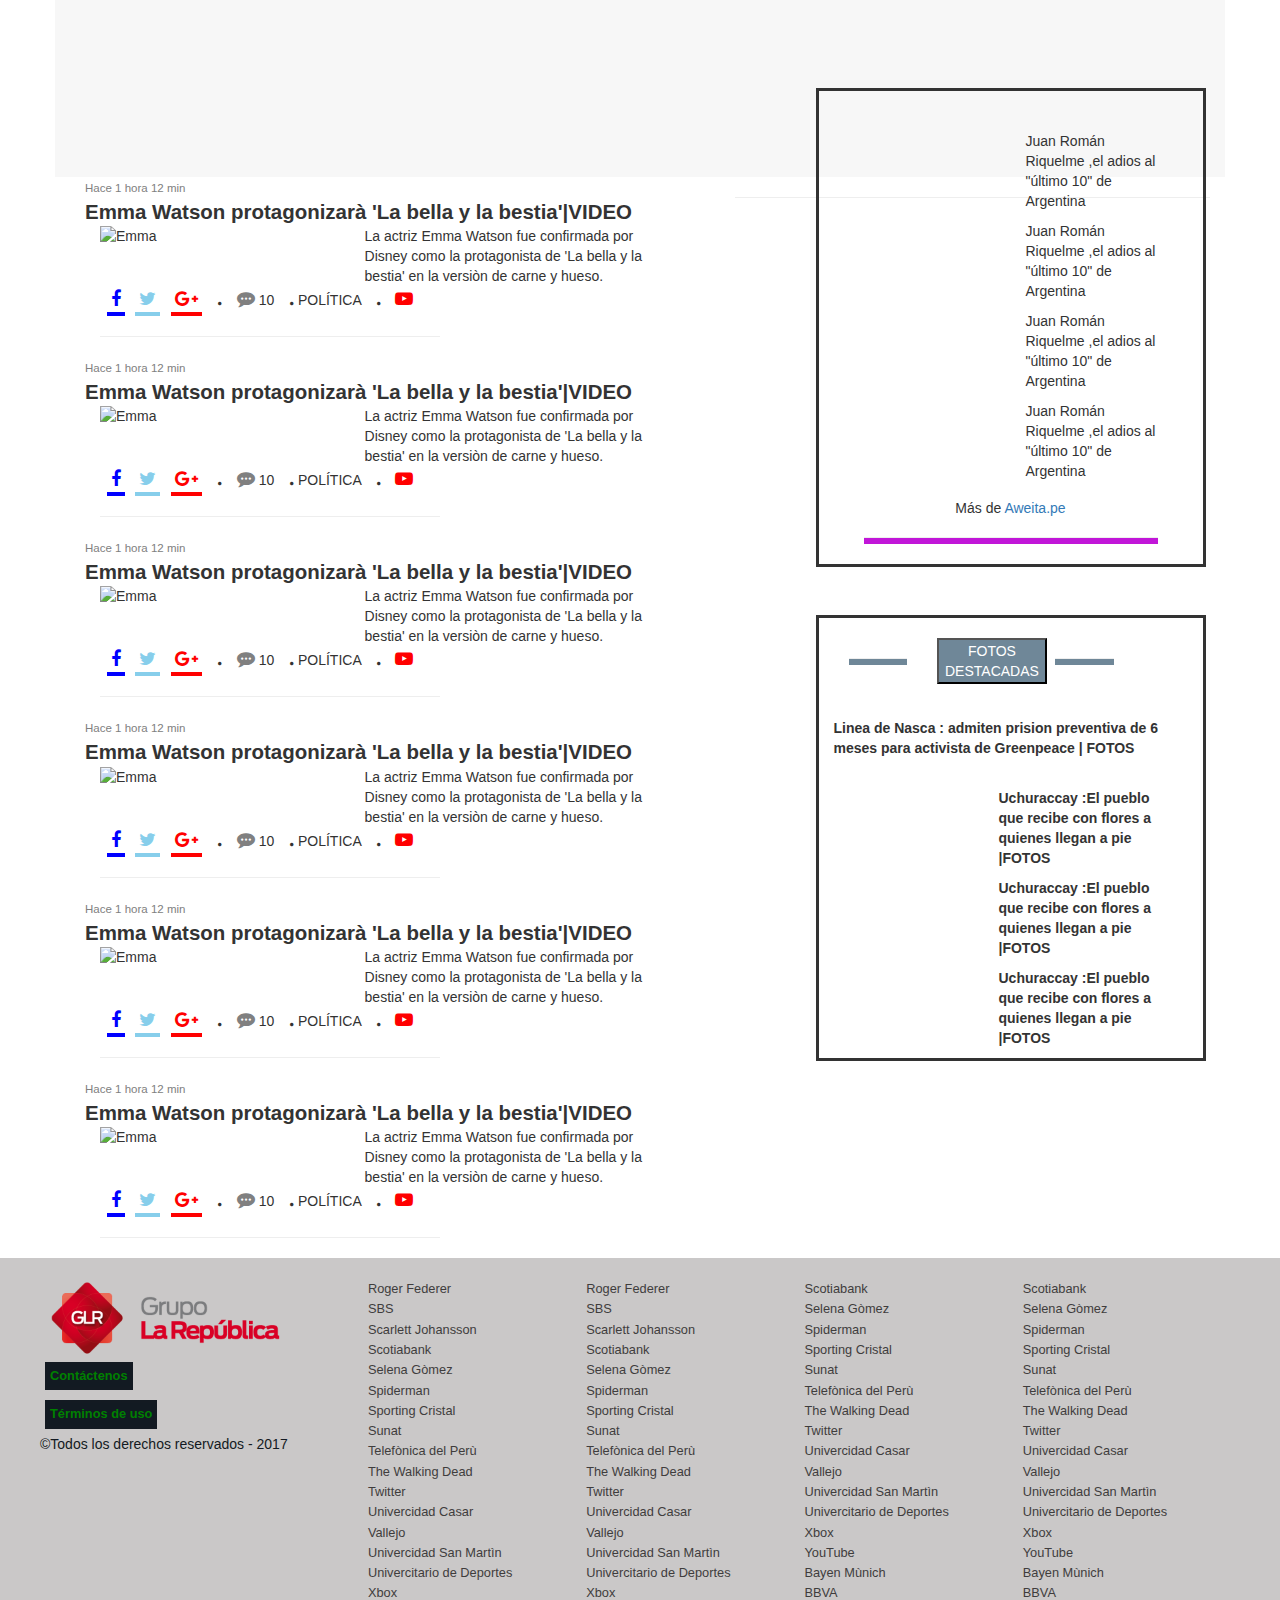
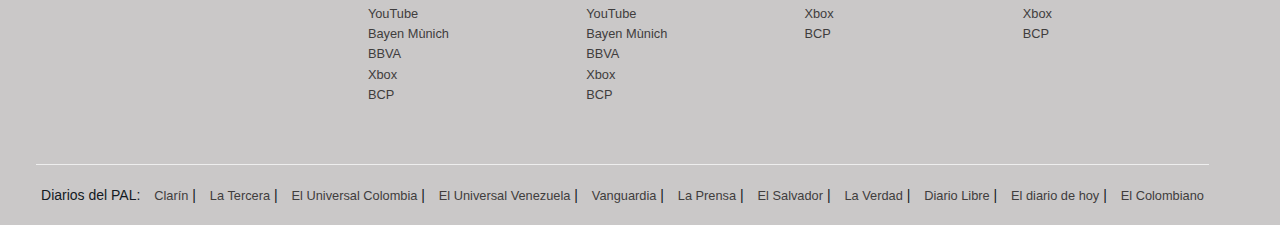
==== commit c5724a23: "aweita" ====
--- a/index.html
+++ b/index.html
@@ -306,101 +306,309 @@
 </div>
 
 <!-- fin de luisa -->
-  
-<!-- ultimas noticias -->
-<div class="container ultinanoticia">
-    <div class="row">
-        <div class="col-xs-12 center">
-            <div class="col-md-7"> 
-                <span class="fechabertha">Hace 1 hora 12 min</span><br>
-                <span class="titlebertha">Emma Watson protagonizarà 'La bella y la bestia'|VIDEO</span> <br> 
-                <img src="assets/img/img_news.jpg" alt="Emma" class="col-xs-5" id="Emma">
-                <span class="col-sm-6 "> La actriz Emma Watson fue confirmada por Disney como la protagonista de 'La bella y la bestia' en la versiòn de carne y hueso.</span>
-                <div class="col-sm-7">
-                    <i class="fa fa-facebook" aria-hidden="true" id="iconoberthafb"></i></a>
-                    <a href=""><i class="fa fa-twitter" aria-hidden="true" id="iconoberthatw"></i></a>
-                    <a href=""><i class="fa fa-google-plus" aria-hidden="true" id="iconoberthagl"></i></a>
-                    <i class="fa fa-circle" aria-hidden="true" id="punto"></i><i class="fa fa-commenting" aria-hidden="true" id="comentario"></i>10
-                    <i class="fa fa-circle" aria-hidden="true" id="punto"></i>POLÍTICA
-                    <i class="fa fa-circle" aria-hidden="true" id="punto"></i><i class="fa fa-youtube-play" aria-hidden="true" id="youtube"></i>
-                </div>
-            </div>
-            <!-- <div class="h5 col-sm-3">aweita</div> -->
-        </div>
+<!-- AWEITA -->
+
+<div class="container">
+    <div class="row" >
+            <div class="col-xs-12 col-sm-12 col-md-12 center">
+                    <div class="col-xs-12 col-sm-7 col-md-7">
+                            <span class="fechabertha">Hace 1 hora 12 min</span><br>
+                            <span class="titlebertha">Emma Watson protagonizarà 'La bella y la bestia'|VIDEO</span> <br>
+                            <img src="assets/img/img_news.jpg" alt="Emma" class="col-xs-5" id="Emma">
+                            <span class="col-sm-6 "> La actriz Emma Watson fue confirmada por Disney como la protagonista de 'La bella y la bestia' en la versiòn de carne y hueso.</span>
+                            <div class="col-sm-7 ">
+                                <i class="fa fa-facebook" aria-hidden="true" id="iconoberthafb"></i></a>
+                                <a href=""><i class="fa fa-twitter" aria-hidden="true" id="iconoberthatw"></i></a>
+                                <a href=""><i class="fa fa-google-plus" aria-hidden="true" id="iconoberthagl"></i></a>
+                                <i class="fa fa-circle" aria-hidden="true" id="punto"></i><i class="fa fa-commenting" aria-hidden="true"
+                                    id="comentario"></i>10
+                                <i class="fa fa-circle" aria-hidden="true" id="punto"></i>POLÍTICA
+                                <i class="fa fa-circle" aria-hidden="true" id="punto"></i><i class="fa fa-youtube-play" aria-hidden="true"
+                                    id="youtube"></i>
+                                    <hr>  
+                        
+                            </div>
+                        
+                        
+                    </div>
+                    <!--  -->
+                    
+                    <!--      -->
+                    <div class="col-xs-12 col-sm-7 col-md-7"  id="box-emma">
+                            <span class="fechabertha">Hace 1 hora 12 min</span><br>
+                            <span class="titlebertha">Emma Watson protagonizarà 'La bella y la bestia'|VIDEO</span> <br>
+                            <img src="assets/img/img_news.jpg" alt="Emma" class="col-xs-5" id="Emma">
+                            <span class="col-sm-6 "> La actriz Emma Watson fue confirmada por Disney como la protagonista de 'La bella y la bestia' en la versiòn de carne y hueso.</span>
+                            <div class="col-sm-7">
+                                <i class="fa fa-facebook" aria-hidden="true" id="iconoberthafb"></i></a>
+                                <a href=""><i class="fa fa-twitter" aria-hidden="true" id="iconoberthatw"></i></a>
+                                <a href=""><i class="fa fa-google-plus" aria-hidden="true" id="iconoberthagl"></i></a>
+                                <i class="fa fa-circle" aria-hidden="true" id="punto"></i><i class="fa fa-commenting" aria-hidden="true"
+                                    id="comentario"></i>10
+                                <i class="fa fa-circle" aria-hidden="true" id="punto"></i>POLÍTICA
+                                <i class="fa fa-circle" aria-hidden="true" id="punto"></i><i class="fa fa-youtube-play" aria-hidden="true"
+                                    id="youtube"></i>
+                        <hr>  
+                            </div>
+                    </div>
+                  <!--  -->
+                    
+                    
+
+     <div class="col-xs-12 col-sm-7 col-md-7" id="box-emma2">
+                    <span class="fechabertha">Hace 1 hora 12 min</span><br>
+                    <span class="titlebertha">Emma Watson protagonizarà 'La bella y la bestia'|VIDEO</span> <br>
+                    <img src="assets/img/img_news.jpg" alt="Emma" class="col-xs-5" id="Emma">
+                    <span class="col-sm-6 "> La actriz Emma Watson fue confirmada por Disney como la protagonista de 'La bella y la bestia' en la versiòn de carne y hueso.</span>
+
+                    <div class="col-sm-7 ">
+                                  <i class="fa fa-facebook" aria-hidden="true" id="iconoberthafb"></i></a>
+                                  <a href=""><i class="fa fa-twitter" aria-hidden="true" id="iconoberthatw"></i></a>
+                                  <a href=""><i class="fa fa-google-plus" aria-hidden="true" id="iconoberthagl"></i></a>
+                                  <i class="fa fa-circle" aria-hidden="true" id="punto"></i><i class="fa fa-commenting" aria-hidden="true"
+                                      id="comentario"></i>10
+                                  <i class="fa fa-circle" aria-hidden="true" id="punto"></i>POLÍTICA
+                                  <i class="fa fa-circle" aria-hidden="true" id="punto"></i><i class="fa fa-youtube-play" aria-hidden="true"
+                                      id="youtube"></i>
+                          <hr>  
+                    </div>
+        </div>
+
+        <!--  -->
+         <div class="col-xs-12 col-sm-7 col-md-7" id="box-emma3" >
+                    <span class="fechabertha">Hace 1 hora 12 min</span><br>
+                    <span class="titlebertha">Emma Watson protagonizarà 'La bella y la bestia'|VIDEO</span> <br>
+                    <img src="assets/img/img_news.jpg" alt="Emma" class="col-xs-5" id="Emma">
+                    <span class="col-sm-6 "> La actriz Emma Watson fue confirmada por Disney como la protagonista de 'La bella y la bestia' en la versiòn de carne y hueso.</span>
+                  
+                    <div class="col-sm-7 ">
+                                  <i class="fa fa-facebook" aria-hidden="true" id="iconoberthafb"></i></a>
+                                  <a href=""><i class="fa fa-twitter" aria-hidden="true" id="iconoberthatw"></i></a>
+                                  <a href=""><i class="fa fa-google-plus" aria-hidden="true" id="iconoberthagl"></i></a>
+                                  <i class="fa fa-circle" aria-hidden="true" id="punto"></i><i class="fa fa-commenting" aria-hidden="true"
+                                      id="comentario"></i>10
+                                  <i class="fa fa-circle" aria-hidden="true" id="punto"></i>POLÍTICA
+                                  <i class="fa fa-circle" aria-hidden="true" id="punto"></i><i class="fa fa-youtube-play" aria-hidden="true"
+                                      id="youtube"></i>
+                          <hr>  
+                    </div>
+        </div>
+        <!--  -->
+          <div class="col-xs-12 col-sm-7 col-md-7" id="box-emma4" >
+                    <span class="fechabertha">Hace 1 hora 12 min</span><br>
+                    <span class="titlebertha">Emma Watson protagonizarà 'La bella y la bestia'|VIDEO</span> <br>
+                    <img src="assets/img/img_news.jpg" alt="Emma" class="col-xs-5" id="Emma">
+                    <span class="col-sm-6 "> La actriz Emma Watson fue confirmada por Disney como la protagonista de 'La bella y la bestia' en la versiòn de carne y hueso.</span>
+                    <div class="col-sm-7 ">
+                                  <i class="fa fa-facebook" aria-hidden="true" id="iconoberthafb"></i></a>
+                                  <a href=""><i class="fa fa-twitter" aria-hidden="true" id="iconoberthatw"></i></a>
+                                  <a href=""><i class="fa fa-google-plus" aria-hidden="true" id="iconoberthagl"></i></a>
+                                  <i class="fa fa-circle" aria-hidden="true" id="punto"></i><i class="fa fa-commenting" aria-hidden="true"
+                                      id="comentario"></i>10
+                                  <i class="fa fa-circle" aria-hidden="true" id="punto"></i>POLÍTICA
+                                  <i class="fa fa-circle" aria-hidden="true" id="punto"></i><i class="fa fa-youtube-play" aria-hidden="true"
+                                      id="youtube"></i>
+                          <hr>  
+                    </div>
+        </div>
+        <!--  -->
+        <div class="col-xs-12 col-sm-7 col-md-7"  id="box-emma5">
+                    <span class="fechabertha">Hace 1 hora 12 min</span><br>
+                    <span class="titlebertha">Emma Watson protagonizarà 'La bella y la bestia'|VIDEO</span> <br>
+                    <img src="assets/img/img_news.jpg" alt="Emma" class="col-xs-5" id="Emma">
+                    <span class="col-sm-6 "> La actriz Emma Watson fue confirmada por Disney como la protagonista de 'La bella y la bestia' en la versiòn de carne y hueso.</span>
+                    <div class="col-sm-7 ">
+                                  <i class="fa fa-facebook" aria-hidden="true" id="iconoberthafb"></i></a>
+                                  <a href=""><i class="fa fa-twitter" aria-hidden="true" id="iconoberthatw"></i></a>
+                                  <a href=""><i class="fa fa-google-plus" aria-hidden="true" id="iconoberthagl"></i></a>
+                                  <i class="fa fa-circle" aria-hidden="true" id="punto"></i><i class="fa fa-commenting" aria-hidden="true"
+                                      id="comentario"></i>10
+                                  <i class="fa fa-circle" aria-hidden="true" id="punto"></i>POLÍTICA
+                                  <i class="fa fa-circle" aria-hidden="true" id="punto"></i><i class="fa fa-youtube-play" aria-hidden="true"
+                                      id="youtube"></i>
+                          <hr>  
+                    </div>
+        </div>
+
+             <div class="col-xs-11 col-sm-12 col-md-4 col-lg-4  hidden-md hidden-lg hidden-sm" id="borde_aweita-respon">
+                            <img src="assets/img/logo_aweita.jpg"  alt="" id="img-aweita">
+                            <br><br>
+                                <div class="col-md-12 col-lg-12 col-sm-12 col-xs-12">
+                                    <div class="col-md-6 col-lg-6 col-xs-6">
+                                        <img src="assets/img/img_aweita.jpg" alt="">
+                                    </div>
+                                    <div class="col-md-5 col-lg-5 col-xs-5">
+                                        <p> Juan Román Riquelme ,el adios al "último 10" de Argentina</p>
+                                    </div>
+                            <!-- ...--> 
+                                    <div class="col-md-6 col-lg-6 col-xs-6">
+                                        <img src="assets/img/img_aweita.jpg" alt="">
+                                    </div>
+                                    <div class="col-md-5 col-lg-5 col-xs-5">
+                                        <p> Juan Román Riquelme ,el adios al "último 10" de Argentina</p>
+                                    </div>
+                            <!-- ...--> 
+                                    <div class="col-md-6 col-lg-6 col-xs-6">
+                                        <img src="assets/img/img_aweita.jpg" alt="">
+                                    </div>
+                                    <div class="col-md-5 col-lg-5 col-xs-5">
+                                        <p> Juan Román Riquelme ,el adios al "último 10" de Argentina</p>
+                                    </div>
+                            <!-- ...-->        
+                                    <div class="col-md-6 col-lg-6 col-xs-6">
+                                        <img src="assets/img/img_aweita.jpg" alt="">
+                                    </div>
+                                    <div class="col-md-5 col-lg-5 col-xs-5">
+                                        <p> Juan Román Riquelme ,el adios al "último 10" de Argentina</p>
+                                    </div>
+                                    
+                                    <br>
+                                    <div class="col-md-12 col-sm-12 col-xs-12">
+                                        <h5 class="text-aweita">Más de <a href="http://www.aweita.pe/">Aweita.pe</a></h5>
+                                    <hr class="line-aweita">
+                                    </div>
+                                </div> 
+            </div>
+
+
+<!--  -->
+
+        <div class="col-xs-10 col-sm-12 col-md-4 col-lg-4 hidden-md hidden-lg hidden-sm" id="borde_destac-respon">
+             <br>
+                  <div class="col-md-3 hidden-xs">
+                     <hr class="line-destac">
+                  </div>
+                  <div class="col-md-4">
+                     <button id="btn-destac">FOTOS DESTACADAS</button>
+                  </div>
+                  <div class="col-md-3 hidden-xs">
+                     <hr class="line-destac">
+                  </div> 
+                  <br> <br><br>
+              <img src="assets/img/img_fotodes_prominent.jpg" alt="" class="img-destac">
+              <p><strong>Linea de Nasca : admiten prision preventiva de 6 meses para activista de Greenpeace | FOTOS</strong></p>
+              <div class="col-md-12 col-lg-12 col-sm-10">
+                 <br>
+                   <div class="col-md-5 col-lg-5 col-xs-5">
+                    <img src="assets/img/img_fotodes.jpg" alt="">
+                  </div> 
+                  <div class="col-md-7 col-lg-7 col-xs-7">
+                     <p> <strong>Uchuraccay :El pueblo que recibe con flores a quienes llegan a pie |FOTOS</strong></p>
+                  </div>
+                  <!-- w -->
+                   <div class="col-md-5 col-lg-5 col-xs-5">
+                    <img src="assets/img/img_fotodes.jpg" alt="">
+                  </div> <br>
+                  <div class="col-md-7 col-lg-7 col-xs-7">
+                     <p> <strong>Uchuraccay :El pueblo que recibe con flores a quienes llegan a pie |FOTOS</strong></p>
+
+                  </div>
+                  <!-- w -->
+                   <div class="col-md-5 col-lg-5 col-xs-5">
+                    <img src="assets/img/img_fotodes.jpg" alt="">
+                  </div> <br>
+                  <div class="col-md-7 col-lg-7 col-xs-7">
+                     <p> <strong>Uchuraccay :El pueblo que recibe con flores a quienes llegan a pie |FOTOS</strong></p>
+                  </div>
+            </div>
+       </div>
+<hr>  
     </div>
 </div>
-<div class="container ultinanoticia">
-    <div class="row">
-        <div class="col-xs-12 center">
-            <div class="col-md-7">
-                <span class="fechabertha">Hace 1 hora 12 min</span><br>
-                <span class="titlebertha">Emma Watson protagonizarà 'La bella y la bestia'|VIDEO</span> <br>
-                <img src="assets/img/img_news.jpg" alt="Emma" class="col-xs-5" id="Emma">
-                <span class="col-sm-6 "> La actriz Emma Watson fue confirmada por Disney como la protagonista de 'La bella y la bestia' en la versiòn de carne y hueso.</span>
-                <div class="col-sm-7">
-                    <i class="fa fa-facebook" aria-hidden="true" id="iconoberthafb"></i></a>
-                    <a href=""><i class="fa fa-twitter" aria-hidden="true" id="iconoberthatw"></i></a>
-                    <a href=""><i class="fa fa-google-plus" aria-hidden="true" id="iconoberthagl"></i></a>
-                    <i class="fa fa-circle" aria-hidden="true" id="punto"></i><i class="fa fa-commenting" aria-hidden="true"
-                        id="comentario"></i>10
-                    <i class="fa fa-circle" aria-hidden="true" id="punto"></i>POLÍTICA
-                    <i class="fa fa-circle" aria-hidden="true" id="punto"></i><i class="fa fa-youtube-play" aria-hidden="true"
-                        id="youtube"></i>
-                </div>
-            </div>
-            <!-- <div class="h5 col-sm-3">aweita</div> -->
-        </div>
-    </div>
-</div>
-<div class="container ultinanoticia">
-    <div class="row">
-        <div class="col-xs-12 center">
-            <div class="col-md-7">
-                <span class="fechabertha">Hace 1 hora 12 min</span><br>
-                <span class="titlebertha">Emma Watson protagonizarà 'La bella y la bestia'|VIDEO</span> <br>
-                <img src="assets/img/img_news.jpg" alt="Emma" class="col-xs-5" id="Emma">
-                <span class="col-sm-6 "> La actriz Emma Watson fue confirmada por Disney como la protagonista de 'La bella y la bestia' en la versiòn de carne y hueso.</span>
-                <div class="col-sm-7">
-                    <i class="fa fa-facebook" aria-hidden="true" id="iconoberthafb"></i></a>
-                    <a href=""><i class="fa fa-twitter" aria-hidden="true" id="iconoberthatw"></i></a>
-                    <a href=""><i class="fa fa-google-plus" aria-hidden="true" id="iconoberthagl"></i></a>
-                    <i class="fa fa-circle" aria-hidden="true" id="punto"></i><i class="fa fa-commenting" aria-hidden="true"
-                        id="comentario"></i>10
-                    <i class="fa fa-circle" aria-hidden="true" id="punto"></i>POLÍTICA
-                    <i class="fa fa-circle" aria-hidden="true" id="punto"></i><i class="fa fa-youtube-play" aria-hidden="true"
-                        id="youtube"></i>
-                </div>
-            </div>
-            <!-- <div class="h5 col-sm-3">aweita</div> -->
-        </div>
-    </div>
-</div>
-<div class="container ultinanoticia">
-    <div class="row">
-        <div class="col-xs-12 center">
-            <div class="col-md-7">
-                <span class="fechabertha">Hace 1 hora 12 min</span><br>
-                <span class="titlebertha">Emma Watson protagonizarà 'La bella y la bestia'|VIDEO</span> <br>
-                <img src="assets/img/img_news.jpg" alt="Emma" class="col-xs-5" id="Emma">
-                <span class="col-sm-6 "> La actriz Emma Watson fue confirmada por Disney como la protagonista de 'La bella y la bestia' en la versiòn de carne y hueso.</span>
-                <div class="col-sm-7">
-                    <i class="fa fa-facebook" aria-hidden="true" id="iconoberthafb"></i></a>
-                    <a href=""><i class="fa fa-twitter" aria-hidden="true" id="iconoberthatw"></i></a>
-                    <a href=""><i class="fa fa-google-plus" aria-hidden="true" id="iconoberthagl"></i></a>
-                    <i class="fa fa-circle" aria-hidden="true" id="punto"></i><i class="fa fa-commenting" aria-hidden="true"
-                        id="comentario"></i>10
-                    <i class="fa fa-circle" aria-hidden="true" id="punto"></i>POLÍTICA
-                    <i class="fa fa-circle" aria-hidden="true" id="punto"></i><i class="fa fa-youtube-play" aria-hidden="true"
-                        id="youtube"></i>
-                </div>
-            </div>
-            <!-- <div class="h5 col-sm-3">aweita</div> -->
-        </div>
-    </div>
-</div>
+</div>
+        <!--  -->
+<div class="container">
+<div class="row">
+                      <div class="col-xs-12 col-sm-12 col-md-4 col-lg-4 hidden-xs" id="borde_aweita">
+                            <img src="assets/img/logo_aweita.jpg"  alt="" id="img-aweita">
+                            <br><br>
+                                <div class="col-md-12 col-lg-12 col-sm-10 col-xs-12">
+                                    <div class="col-md-6 col-lg-6 col-xs-6">
+                                        <img src="assets/img/img_aweita.jpg" alt="">
+                                    </div>
+                                    <div class="col-md-6 col-lg-6 col-xs-6">
+                                        <p> Juan Román Riquelme ,el adios al "último 10" de Argentina</p>
+                                    </div>
+                            <!-- ...--> 
+                                    <div class="col-md-6 col-lg-6 col-xs-6">
+                                        <img src="assets/img/img_aweita.jpg" alt="">
+                                    </div>
+                                    <div class="col-md-6 col-lg-6 col-xs-6">
+                                        <p> Juan Román Riquelme ,el adios al "último 10" de Argentina</p>
+                                    </div>
+                            <!-- ...--> 
+                                    <div class="col-md-6 col-lg-6 col-xs-6">
+                                        <img src="assets/img/img_aweita.jpg" alt="">
+                                    </div>
+                                    <div class="col-md-6 col-lg-6 col-xs-6">
+                                        <p> Juan Román Riquelme ,el adios al "último 10" de Argentina</p>
+                                    </div>
+                            <!-- ...-->        
+                                    <div class="col-md-6 col-lg-6 col-xs-6">
+                                        <img src="assets/img/img_aweita.jpg" alt="">
+                                    </div>
+                                    <div class="col-md-6 col-lg-6 col-xs-6">
+                                        <p> Juan Román Riquelme ,el adios al "último 10" de Argentina</p>
+                                    </div>
+                                    
+                                    <br>
+                                    <div class="col-md-12 col-sm-12 col-xs-12">
+                                        <h5 class="text-aweita">Más de <a href="http://www.aweita.pe/">Aweita.pe</a></h5>
+                                    <hr class="line-aweita">
+                                    </div>
+                                </div> 
+            </div>
+
+
+<!--  -->
+
+        <div class="col-xs-12 col-sm-12 col-md-4 col-lg-4 hidden-xs" id="borde_destac">
+             <br>
+                  <div class="col-md-3 hidden-xs">
+                     <hr class="line-destac">
+                  </div>
+                  <div class="col-md-4">
+                     <button id="btn-destac">FOTOS DESTACADAS</button>
+                  </div>
+                  <div class="col-md-3 hidden-xs">
+                     <hr class="line-destac">
+                  </div> 
+                  <br> <br><br>
+              <img src="assets/img/img_fotodes_prominent.jpg" alt="" class="img-destac">
+              <p><strong>Linea de Nasca : admiten prision preventiva de 6 meses para activista de Greenpeace | FOTOS</strong></p>
+              <div class="col-md-12 col-lg-12 col-sm-10">
+                 <br>
+                   <div class="col-md-5 col-lg-5 col-xs-5">
+                    <img src="assets/img/img_fotodes.jpg" alt="">
+                  </div> 
+                  <div class="col-md-7 col-lg-7 col-xs-7">
+                     <p> <strong>Uchuraccay :El pueblo que recibe con flores a quienes llegan a pie |FOTOS</strong></p>
+                  </div>
+                  <!-- w -->
+                   <div class="col-md-5 col-lg-5 col-xs-5">
+                    <img src="assets/img/img_fotodes.jpg" alt="">
+                  </div> <br>
+                  <div class="col-md-7 col-lg-7 col-xs-7">
+                     <p> <strong>Uchuraccay :El pueblo que recibe con flores a quienes llegan a pie |FOTOS</strong></p>
+
+                  </div>
+                  <!-- w -->
+                   <div class="col-md-5 col-lg-5 col-xs-5">
+                    <img src="assets/img/img_fotodes.jpg" alt="">
+                  </div> <br>
+                  <div class="col-md-7 col-lg-7 col-xs-7">
+                     <p> <strong>Uchuraccay :El pueblo que recibe con flores a quienes llegan a pie |FOTOS</strong></p>
+                  </div>
+            </div>
+       </div>
+       <!--  -->
+</div>
+</div>
+
+
 
 <!--FOOTER-->
-<footer class="tem_Footer">
+<footer class="tem_Footer hidden-xs hidden-sm">
 			<div class="Footer__main">
                 <div class="cgrid-container d_table">
                     <div class="cgrid-row d_t-row">
--- a/assets/css/main.css
+++ b/assets/css/main.css
@@ -15,10 +15,7 @@
     background-color: #14ffff;
     color: #c4c4c4;
 }
-.iconLuisa .google1{
-    /* background-color: red;
-    color: red; */
-}
+
 .iconLuisa .facebook{
     background-color: blue;
 }
@@ -137,7 +134,7 @@
     color: black;
 } 
 /*=================fin css de luisa================*/
-=======
+
 html, body {
   margin: 0;
   font-family: arial,sans-serif;
@@ -292,6 +289,8 @@
 #borde_aweita{
     border-style:solid;
    border-color:  5px #CBC6C6 ;
+   margin-top: -100%;
+   margin-left: 65%;
 }
 #img-aweita{
 margin-left: 30%;
@@ -304,11 +303,20 @@
   background:#c116d8;
 
 }
+/*----respon*/
+#borde_aweita-respon{
+    border-style:solid;
+   border-color:  5px #CBC6C6 ;
+  
+}
+
 /*DESTACADOS*/
 
 #borde_destac{
     border-style:solid;
    border-color:  5px #CBC6C6 ;
+  margin-top: -55%;
+   margin-left: 65%;
 }
 #btn-destac{
   background: #6f8798;
@@ -319,6 +327,34 @@
   background: #6f8798;
 
 }
+/*responsive*/
+#borde_destac{
+    border-style:solid;
+   border-color:  5px #CBC6C6;
+}
+
+/*-----------------*/
+/*#box-emma{
+  margin-top: -45%;
+}
+#box-emma2{
+  position:relative;
+  margin-top: -25%;
+}
+#box-emma3{
+  position:relative;
+  margin-top: -6%;
+}
+#box-emma4{
+  position:relative;
+  margin-top: 2%;
+}
+#box-emma5{
+  position:relative;
+  margin-top: -21%;
+}*/
+
+/*-----------*/
 .fechabertha{
   color: gray;
   font-size: 0.9vw;
@@ -330,6 +366,7 @@
 #Emma{
     padding-bottom: 15px;
 }
+
 #punto{
     padding: 5px;
     font-size: 4px;
@@ -366,3 +403,70 @@
 
 }
 
+/*parte de ana*/
+
+.titulo-ana{
+    color: red;
+    height: 43px;
+    font-size: 20px;
+}
+.imagen-ana{
+    padding: 9px;
+    background-image: url("../img/img_especiales.jpg");
+    background-size: 100%;
+    background-repeat: no-repeat;
+    width: 107%;
+    color: white;
+    font-size: 1.8vw;
+    margin-left: -12px;
+}
+.texto1{
+    margin-top: 40%;
+    font-size: 1.3vw;
+}
+.subtitulo-ana{
+    height: 2vw;
+    text-align: center;
+    font-size: 1vw;
+}
+.columna3{
+    height: 20vw;
+}
+.columna-banner{
+    background-image: url("../img/banner-aside-home.jpg");
+    background-size: 100%;
+    background-repeat: no-repeat;
+    height: 660px;
+    width: 120%;
+    margin-top: 15px;
+}
+.columna1,.columna2, .columna4,.columna5{
+    margin: 10px;
+    border:1px solid #C0C0C0;
+}
+@media (min-width: 100px) and (max-width: 765px) {
+    .columna-banner{
+        visibility: hidden;
+    }   
+    .texto1{
+    font-size: 4vw;
+    padding: 10px;
+    }  
+    .subtitulo-ana{
+    font-size: 3vw;
+    height: 4vh;
+    }
+    .columna2{
+        margin-top: 20px;
+    }  
+    .columna4{
+        margin-top: -100px;
+    }
+    .columna5{
+        margin-top: 20px;
+    }
+    .imagen-ana{
+    width: 103%;
+    }
+}
+
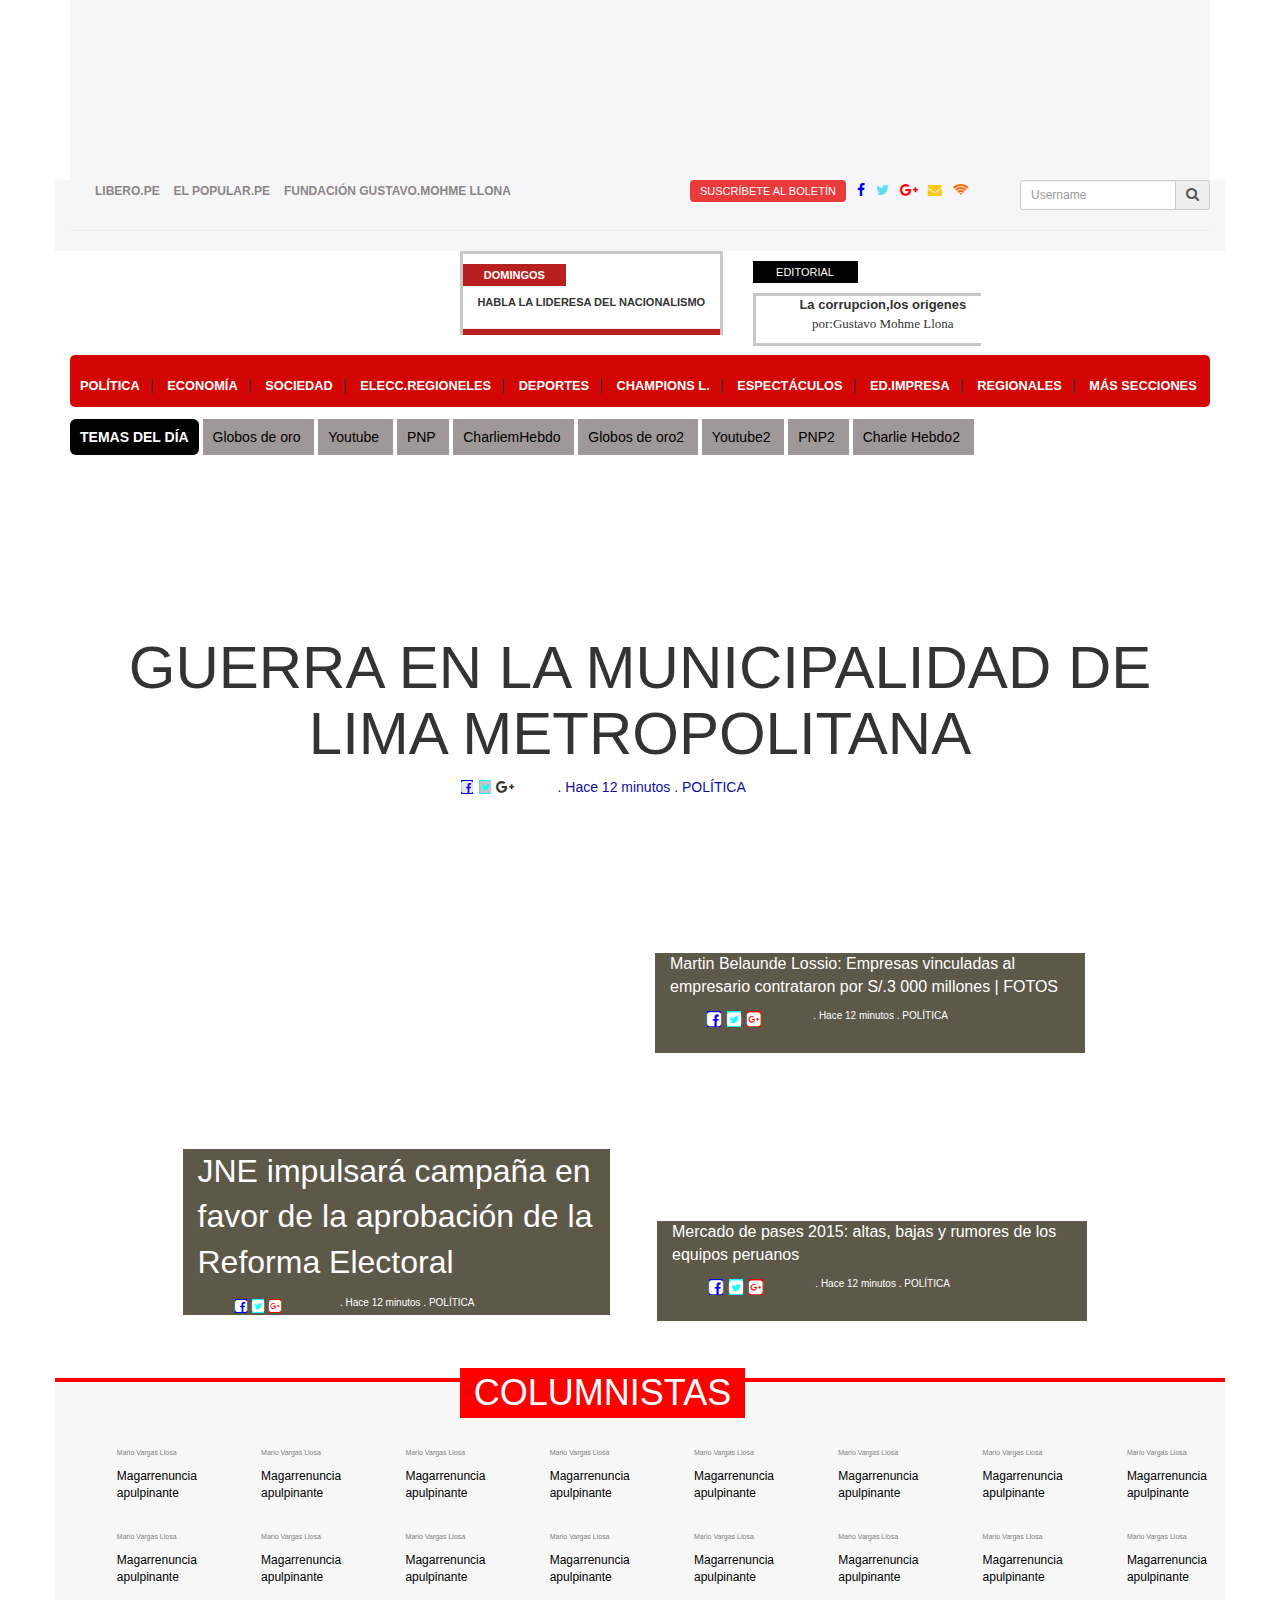
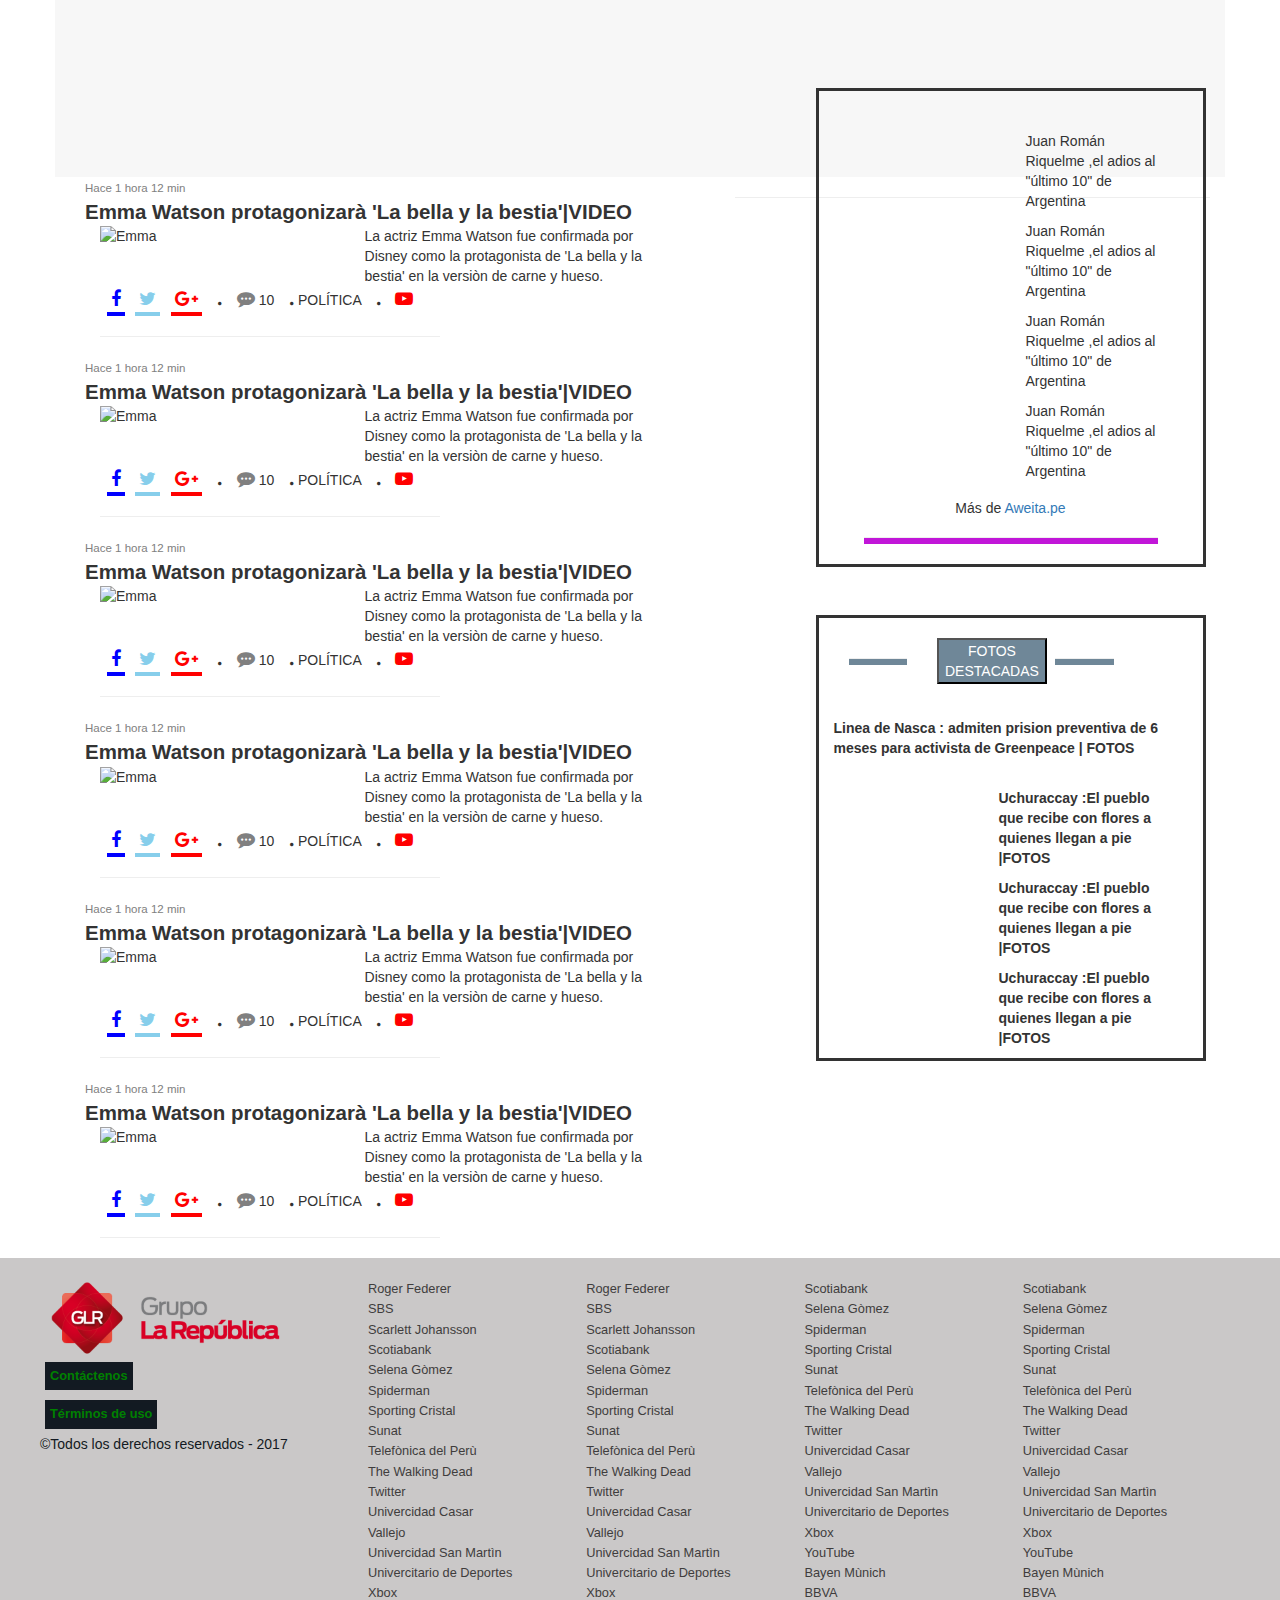
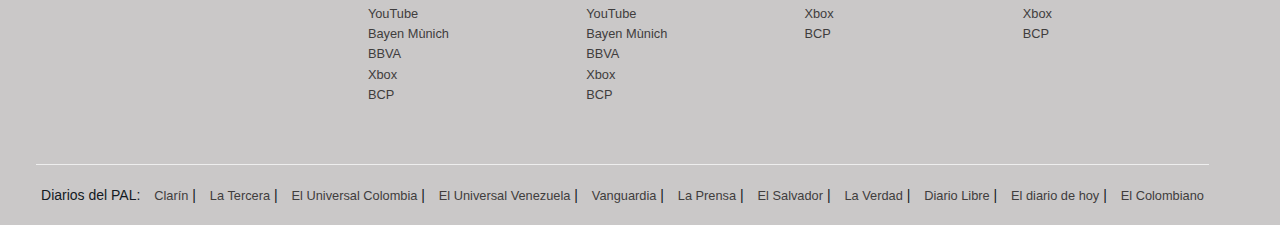
==== commit e9cb0948: "final" ====
--- a/index.html
+++ b/index.html
@@ -38,7 +38,7 @@
                          
             </div>
             <div class="col-md-4 col-sm-4  col-xs-4 suscripcion">
-                    <a href="" id="boletin">SUSCRÍBETE  LA BOLETÍN</a>
+                    <a href="https://larepublica.os.tc/subscribe" id="boletin">SUSCRÍBETE AL BOLETÍN</a>
 
                     <a href="https://www.facebook.com/larepublicape/"><i class="fa fa-facebook" aria-hidden="true" id="icono-facebook"></i></a>
                     <a href="https://twitter.com/larepublica_pe"><i class="fa fa-twitter" aria-hidden="true" id="icono-twitter"></i></a>
@@ -215,7 +215,7 @@
                 <hr class="luLinia">
             </div>
             <div class="col-xs-12 col-md-0 col-md-offset-4 luisacolumn">
-                <h1 class="text-center">COLUMNISTAS</h1>
+                <a href="columnistas.html"><h1 class="text-center">COLUMNISTAS</h1></a>
             </div>
             <div class="columnLui">
                 <div class="col-xs-12 col-md-1 col-md-offset-1 columnLu">
@@ -619,7 +619,7 @@
                         <a class="group-logo" href=""><img src="assets/img/grupo-reùblica.png" alt=""></a>
                         <div class="group-links">
                             <div class="link__contactenos">
-                                <a href="mailto:mesadigital@glr.pe?Subject=Buenos%20días"><button disabled="disabled" id="botonbertha">Contáctenos</button> </a>
+                                <a href="contacto.html"><button id="botonbertha">Contáctenos</button> </a>
                             </div>
                             <div class="link__terminos">
                                 <a href="/terminos-de-uso"><button id="botonbertha">Términos de uso</button> </a>
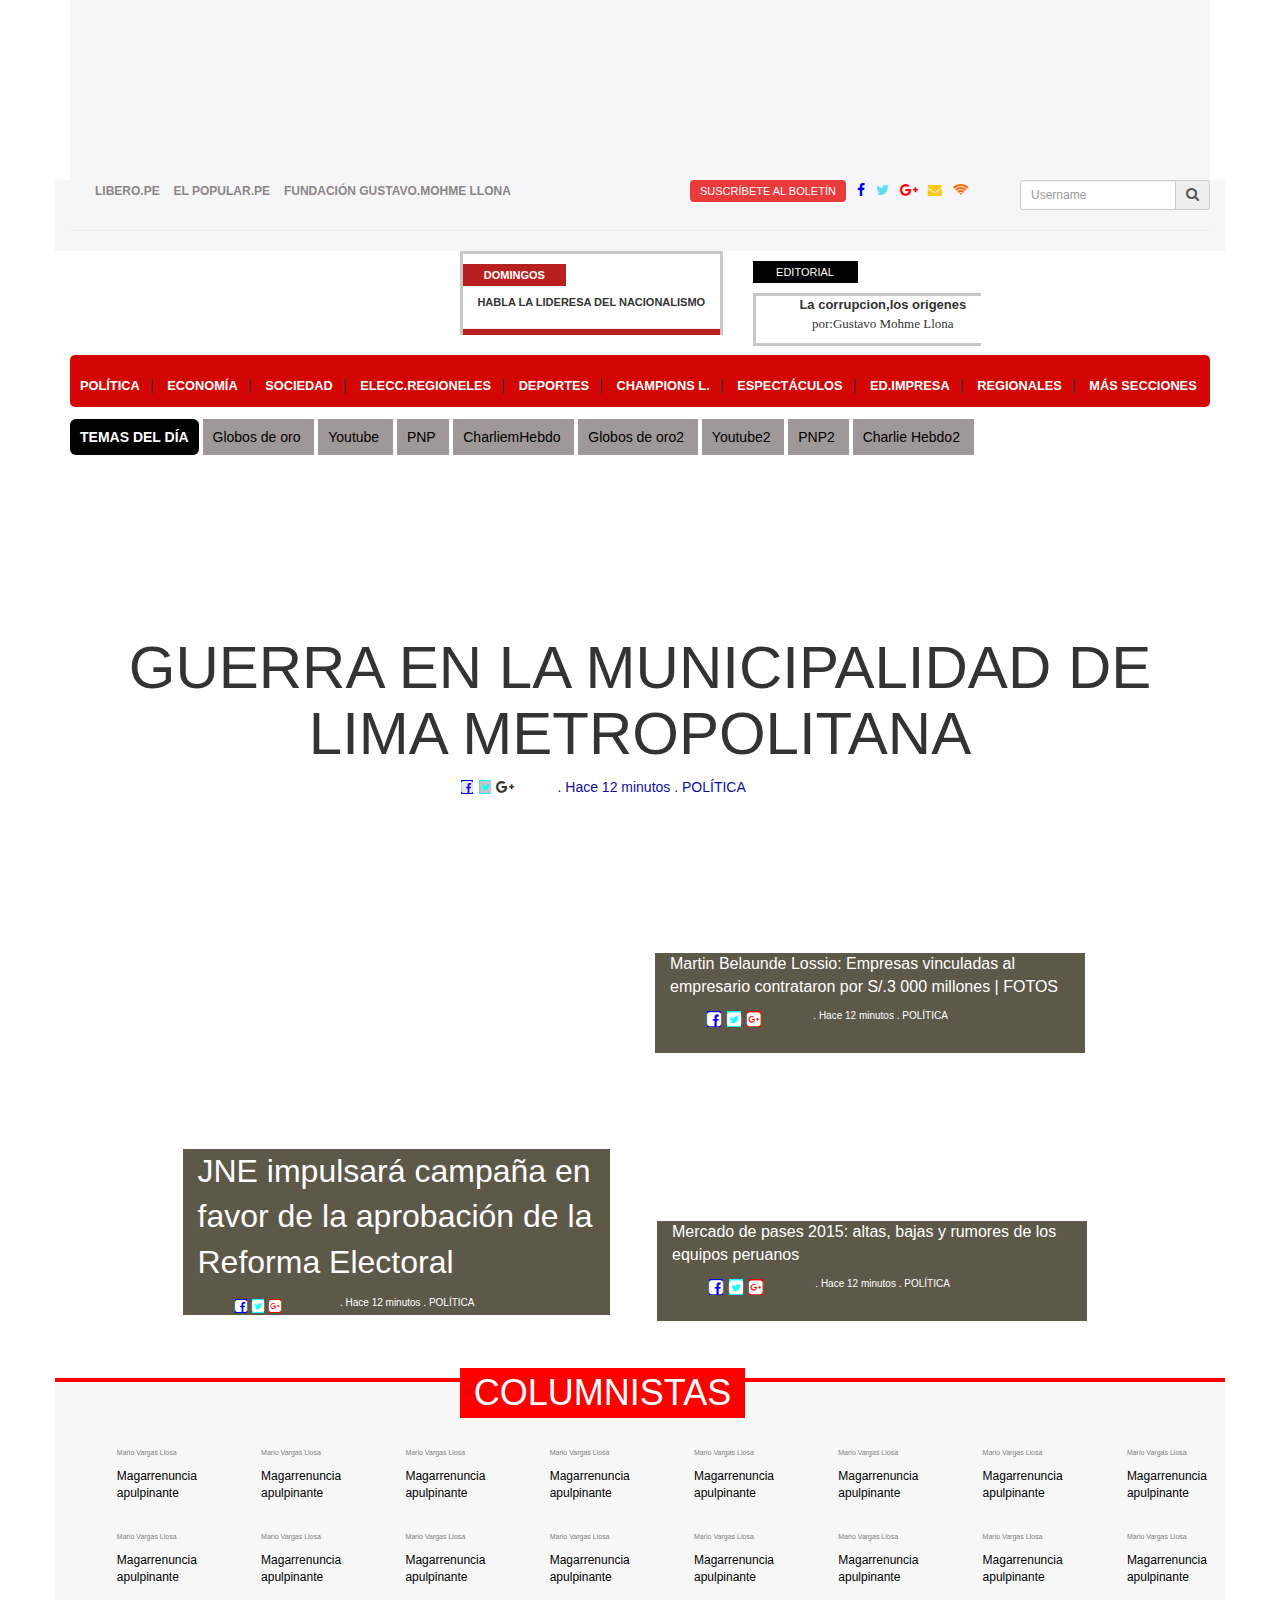
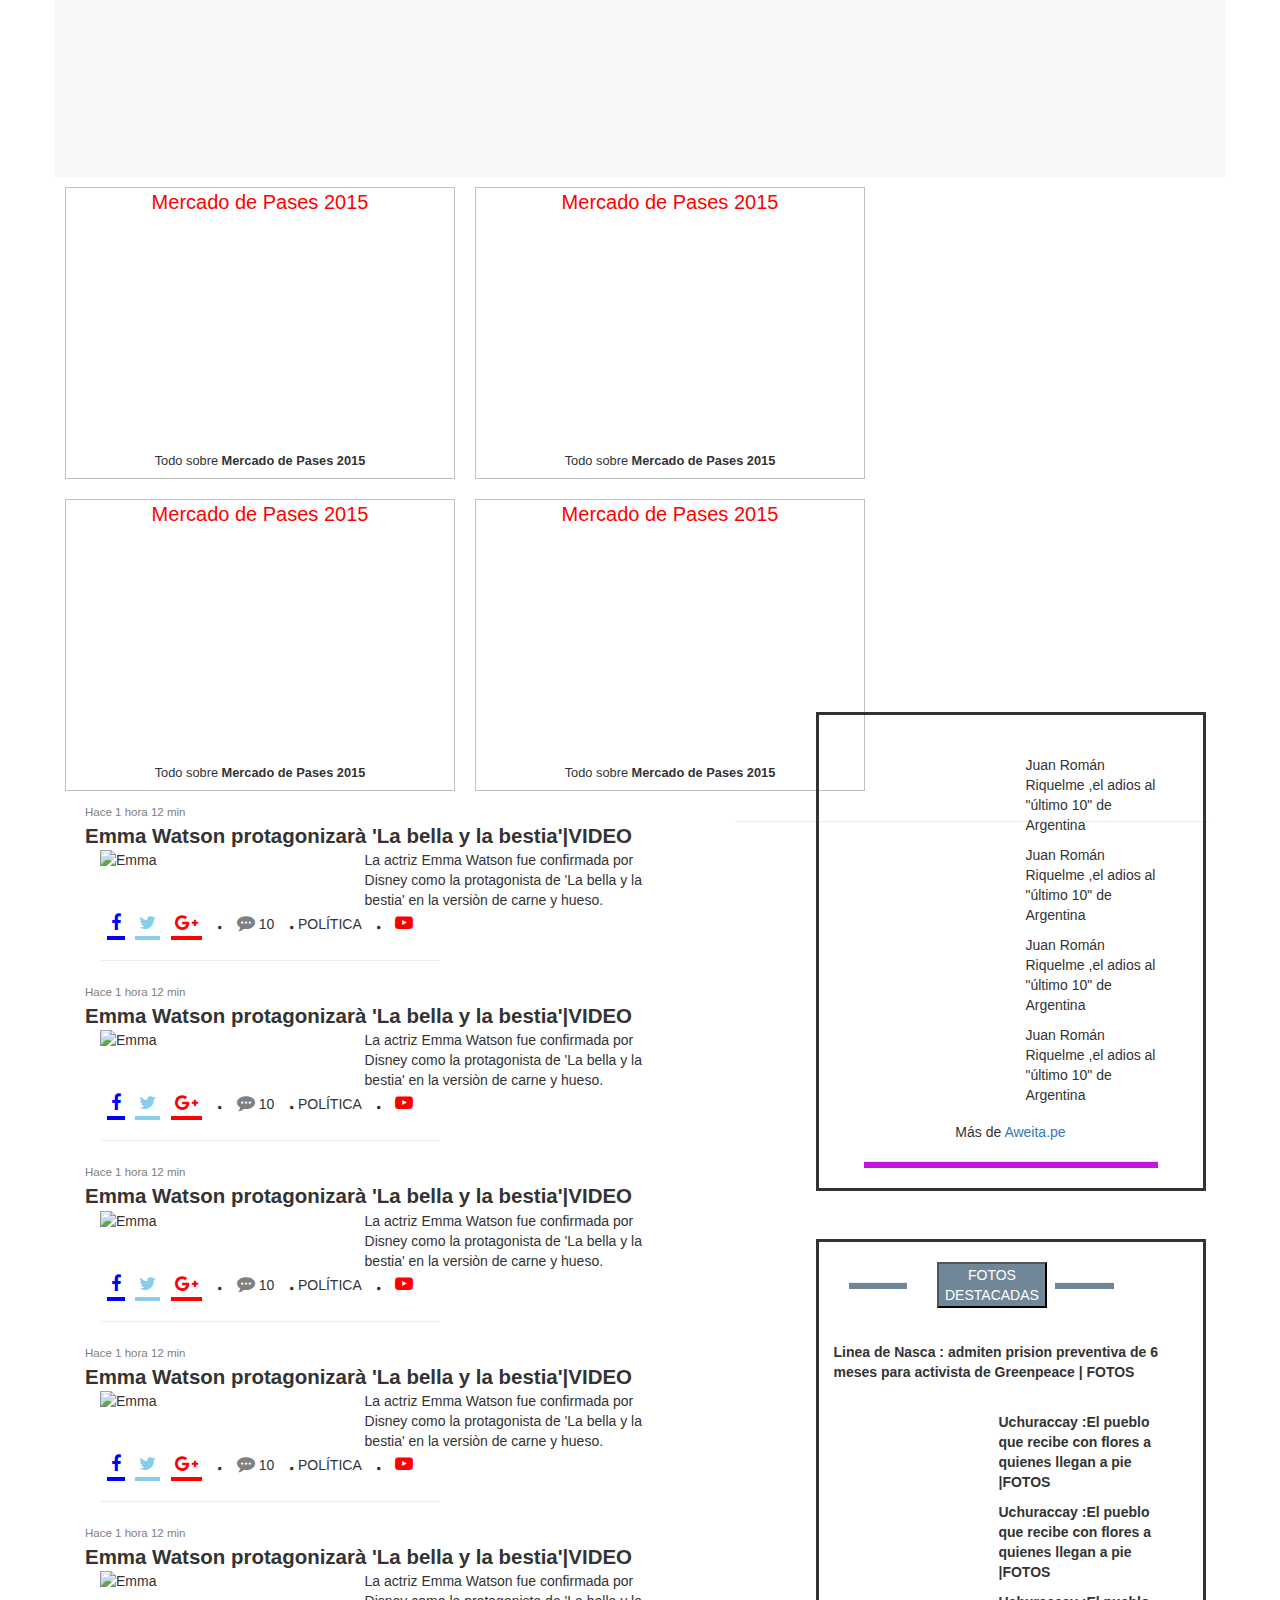
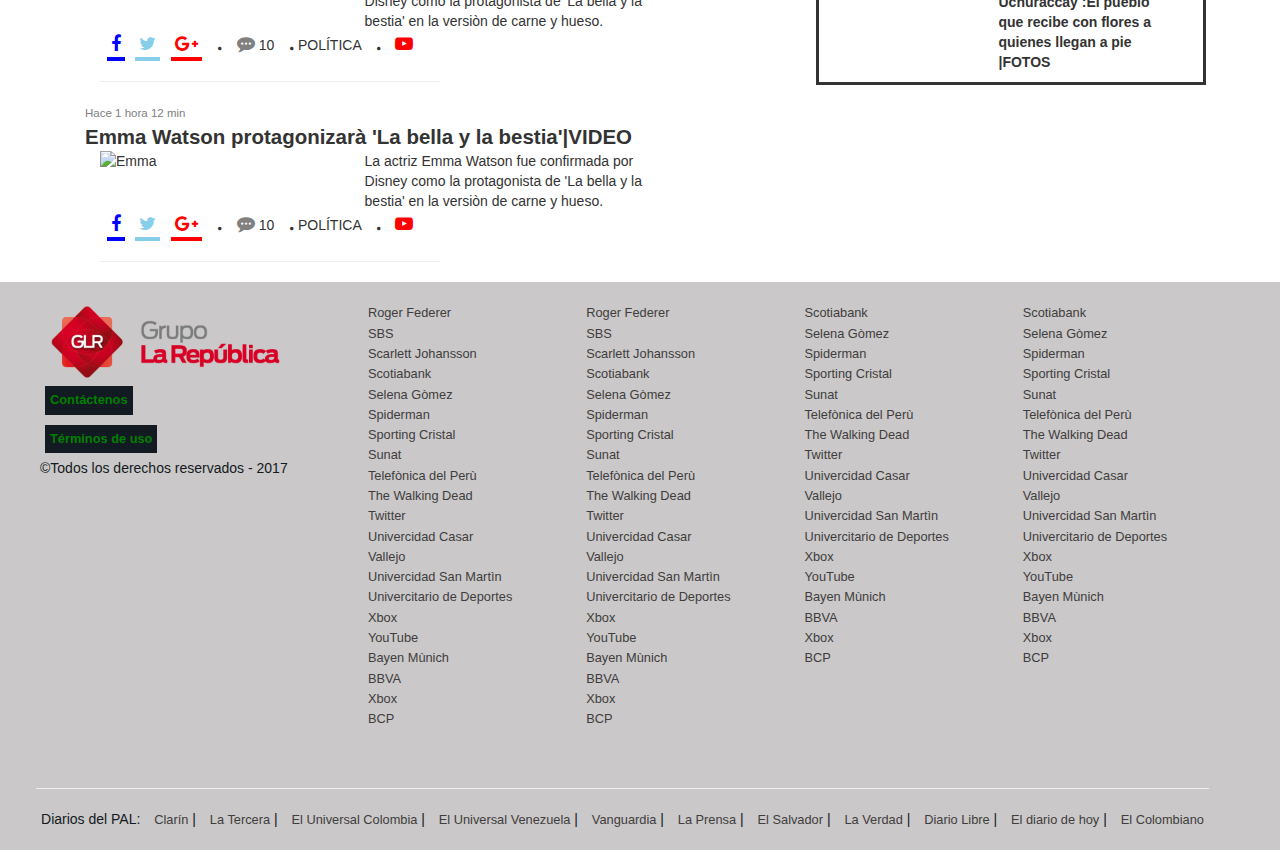
==== commit 67a6f078: "anita" ====
--- a/index.html
+++ b/index.html
@@ -306,6 +306,62 @@
 </div>
 
 <!-- fin de luisa -->
+<div class="container">
+	<div class="row">
+    <div class=" col-sm-4 col-xs-12 columna1">
+      <div class="titulo-ana">
+      <p class="text-center"> Mercado de Pases 2015</p>
+      </div>
+      <div class="imagen-ana">
+        <p class="texto1">Mercado de pases 2015:altas, bajas y rumores de los equipos peruanos</p>
+        </div>
+      <div class="subtitulo-ana">Todo sobre <strong>Mercado de Pases 2015</strong></div>
+    </div>
+    <div class=" col-sm-4 col-xs-12 columna2 ">
+      <div class="titulo-ana">
+      <p class="text-center"> Mercado de Pases 2015</p>
+      </div>
+      <div class="imagen-ana">
+      <p class="texto1"> Mercado de pases 2015:altas, bajas y rumores de los equipos peruanos</p>
+      </div>
+      <div class="subtitulo-ana">Todo sobre <strong>Mercado de Pases 2015</strong></div>
+    </div>
+      <div class="clearfix visible-xs-block"></div>
+    <div class="col-xs-6 col-sm-3 columna3">
+      <div class="columna-banner" >
+      </div>
+    </div>
+  </div>
+
+	<div class="row">
+ 	 	<div class=" col-sm-4 col-xs-12 columna4">
+        <div class="titulo-ana">
+        <p class="text-center"> Mercado de Pases 2015</p>
+        </div>
+        <div class="imagen-ana">
+          <p class="texto1">Mercado de pases 2015:altas, bajas y rumores de los equipos peruanos</p>
+        </div>
+        <div class="subtitulo-ana">
+          Todo sobre <strong>Mercado de Pases 2015</strong>
+        </div> 
+    </div>
+  	<div class=" col-sm-4 col-xs-12 columna5">
+        <div class="titulo-ana">
+          <p class="text-center"> 
+            Mercado de Pases 2015</p>
+        </div>
+        <div class="imagen-ana">
+          <p class="texto1"> Mercado de pases 2015:altas, bajas y rumores de los equipos peruanos</p>
+          </div>
+        <div class="subtitulo-ana">
+          Todo sobre <strong>Mercado de Pases 2015</strong>
+        </div>
+      </div>
+  		<div class="clearfix visible-xs-block"></div>
+	</div>
+
+</div>
+
 <!-- AWEITA -->
 
 <div class="container">
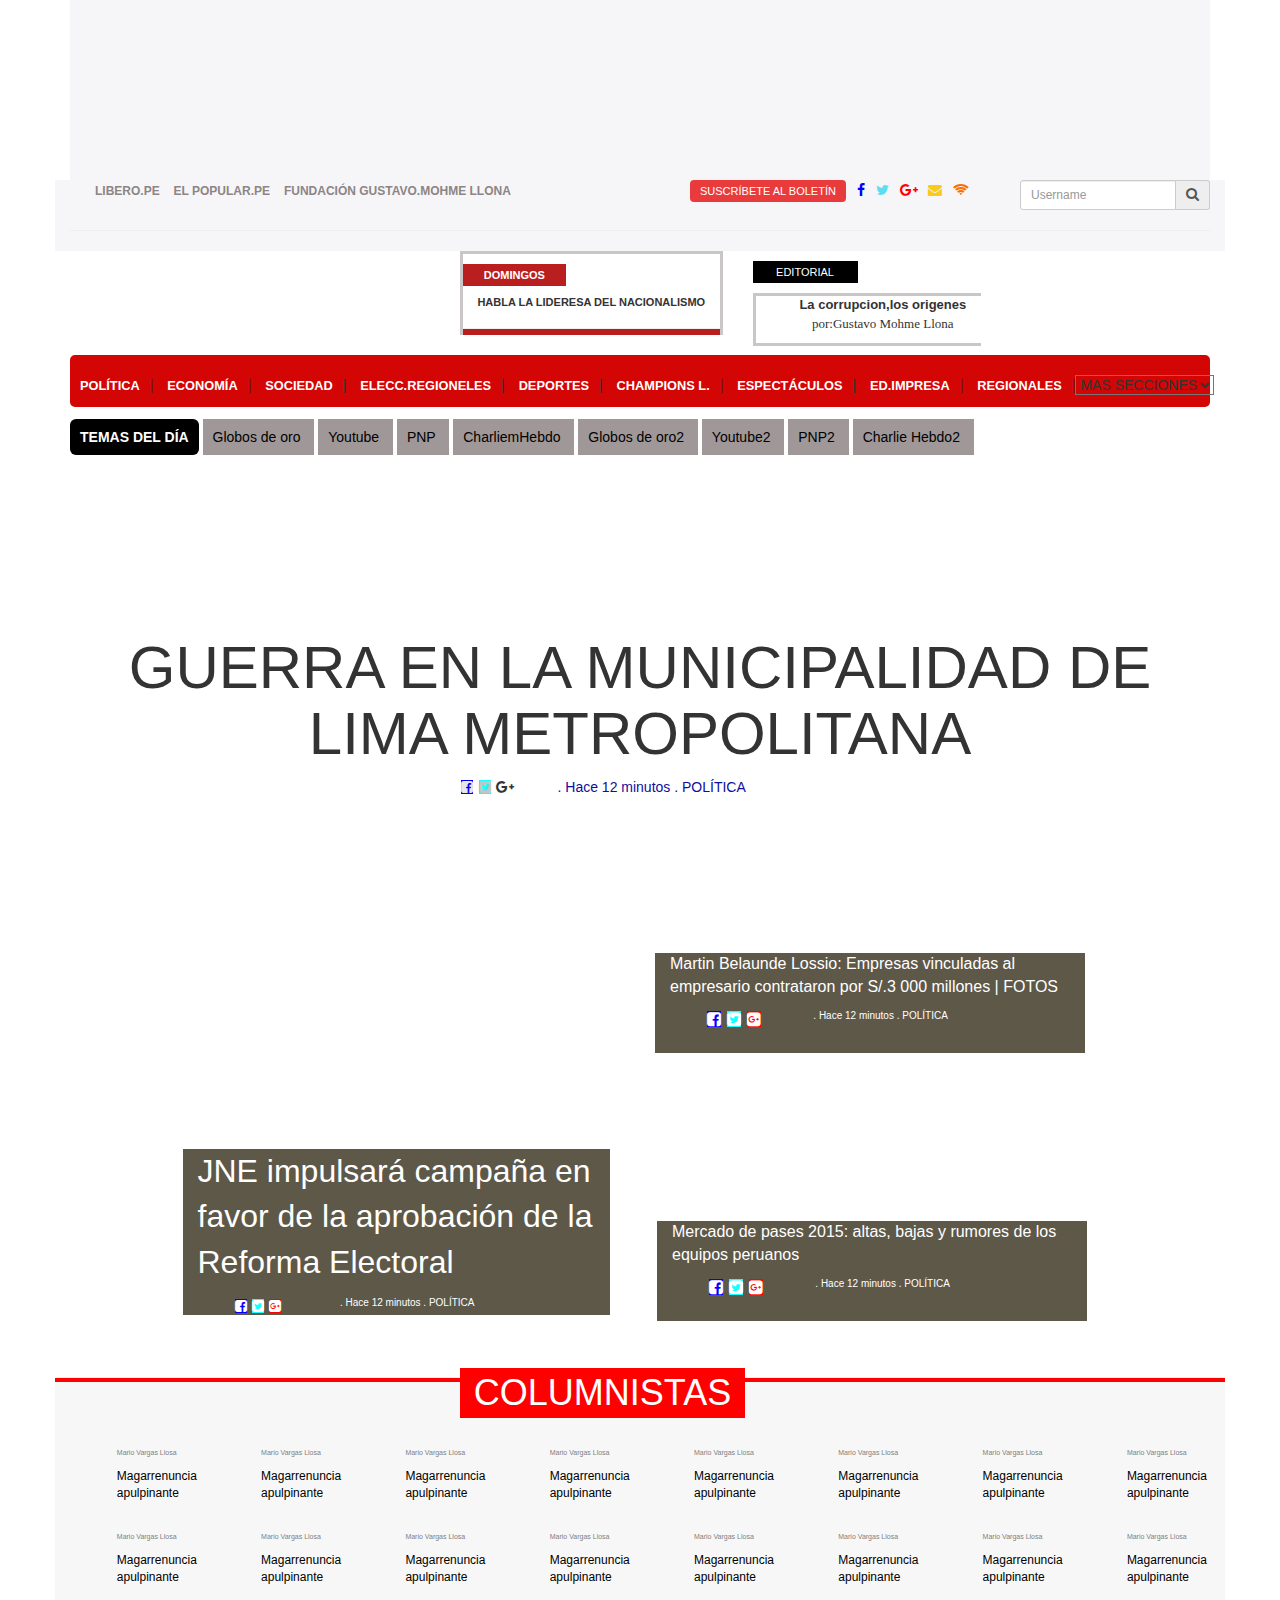
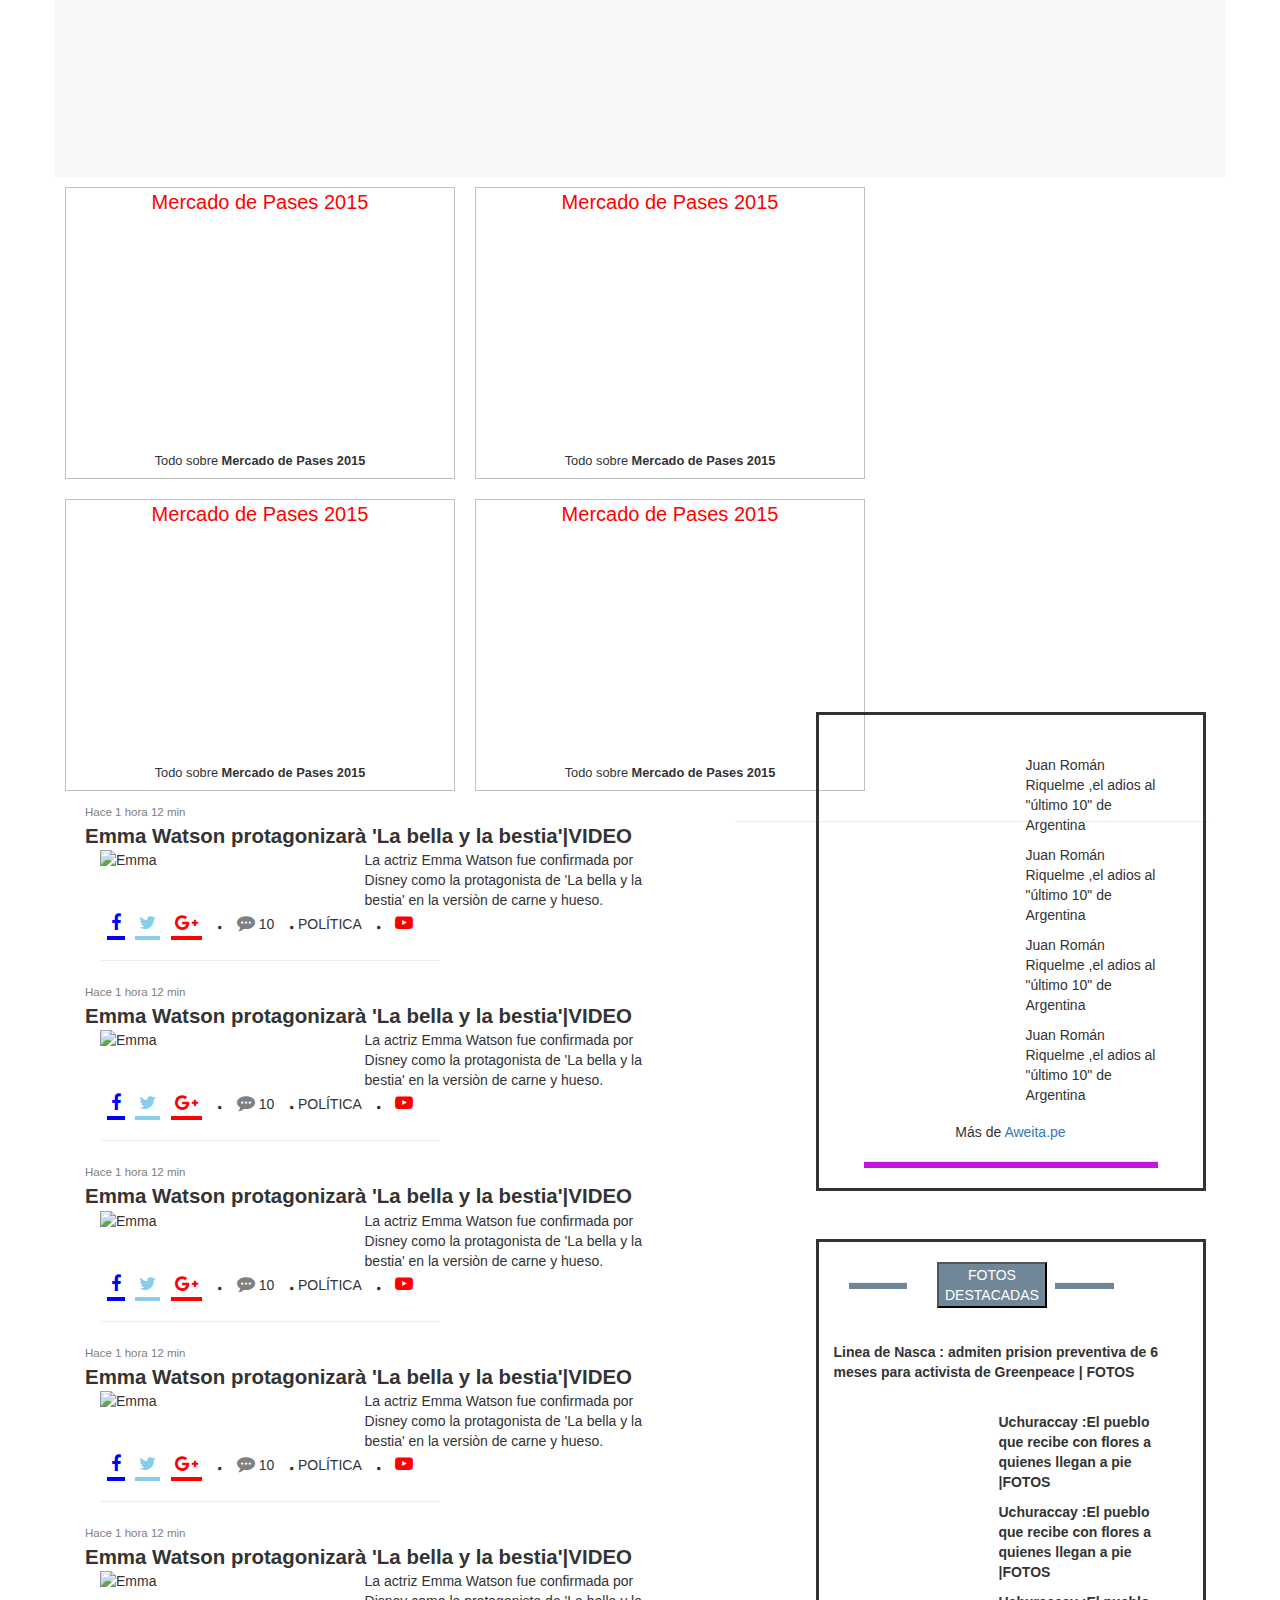
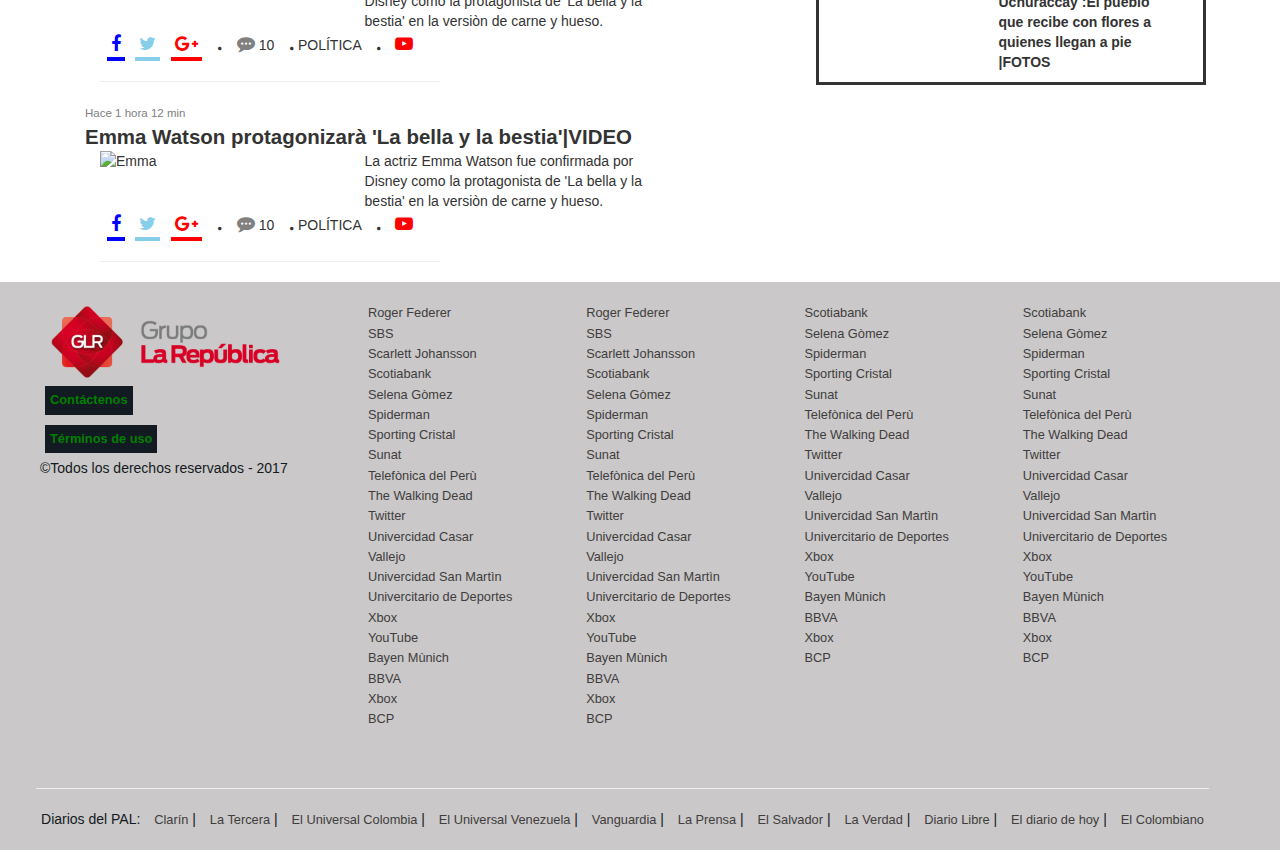
==== commit f74599df: "blog" ====
--- a/index.html
+++ b/index.html
@@ -106,7 +106,12 @@
                   <a href="http://larepublica.pe/espectaculos" id="nav-republica"><strong>ESPECTÁCULOS</strong></a>|
                   <a href="http://larepublica.pe/impresa-archive/larepublica-lima/09-2017" id="nav-republica"><strong>ED.IMPRESA</strong></a>|
                   <a href="#" id="nav-republica"><strong>REGIONALES</strong></a>|
-                  <a href="#" id="nav-republica"><strong>MÁS SECCIONES</strong></a>
+                  <select>
+                    <option value="volvo">MAS SECCIONES</option>
+                    <a href="blog.html"><option value="blog">BLOG</option></a>
+                    <option value="opel">TENDENCIAS</option>
+                    <option value="audi">CIUDADES</option>
+                  </select>
                </div> 
               </div>
             </div>
--- a/assets/css/main.css
+++ b/assets/css/main.css
@@ -333,28 +333,11 @@
    border-color:  5px #CBC6C6;
 }
 
-/*-----------------*/
-/*#box-emma{
-  margin-top: -45%;
-}
-#box-emma2{
-  position:relative;
-  margin-top: -25%;
-}
-#box-emma3{
-  position:relative;
-  margin-top: -6%;
-}
-#box-emma4{
-  position:relative;
-  margin-top: 2%;
-}
-#box-emma5{
-  position:relative;
-  margin-top: -21%;
-}*/
-
-/*-----------*/
+select, option{
+    background: transparent;
+    position: absolute;
+}
+
 .fechabertha{
   color: gray;
   font-size: 0.9vw;
